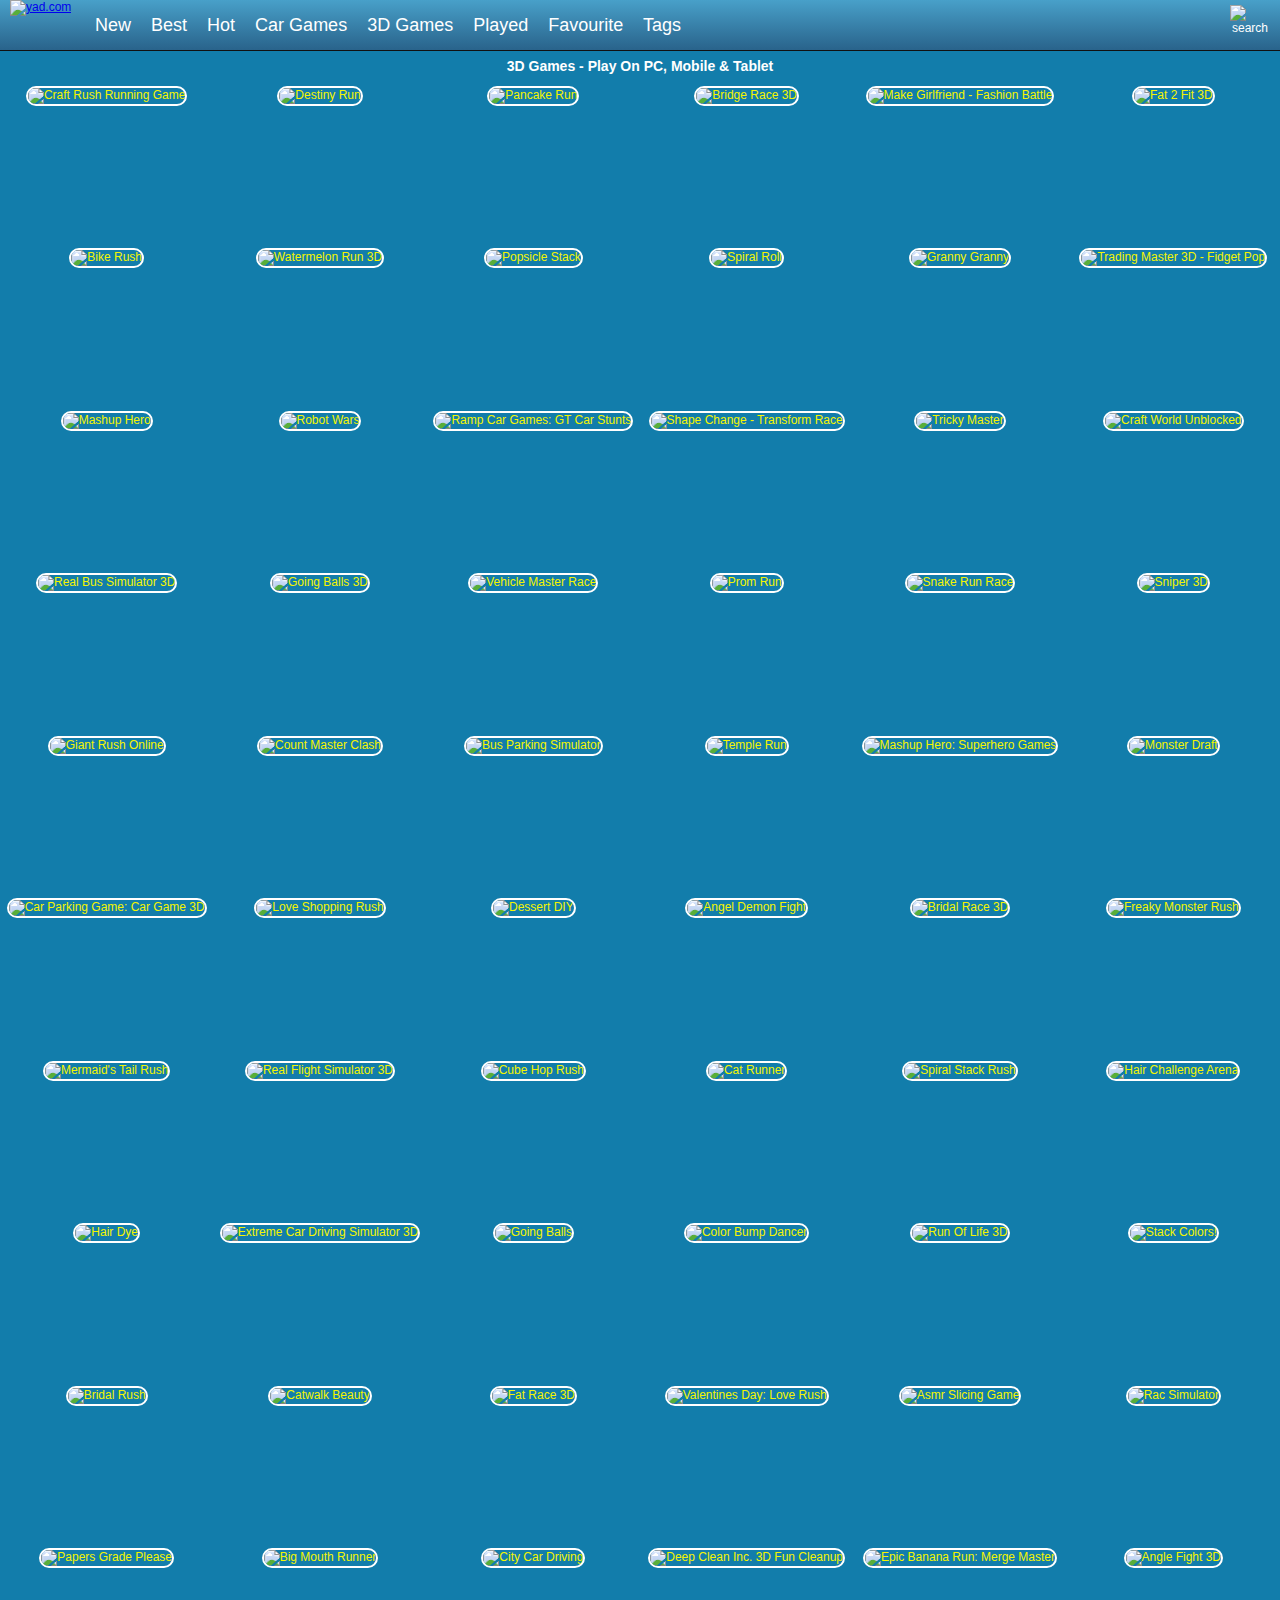
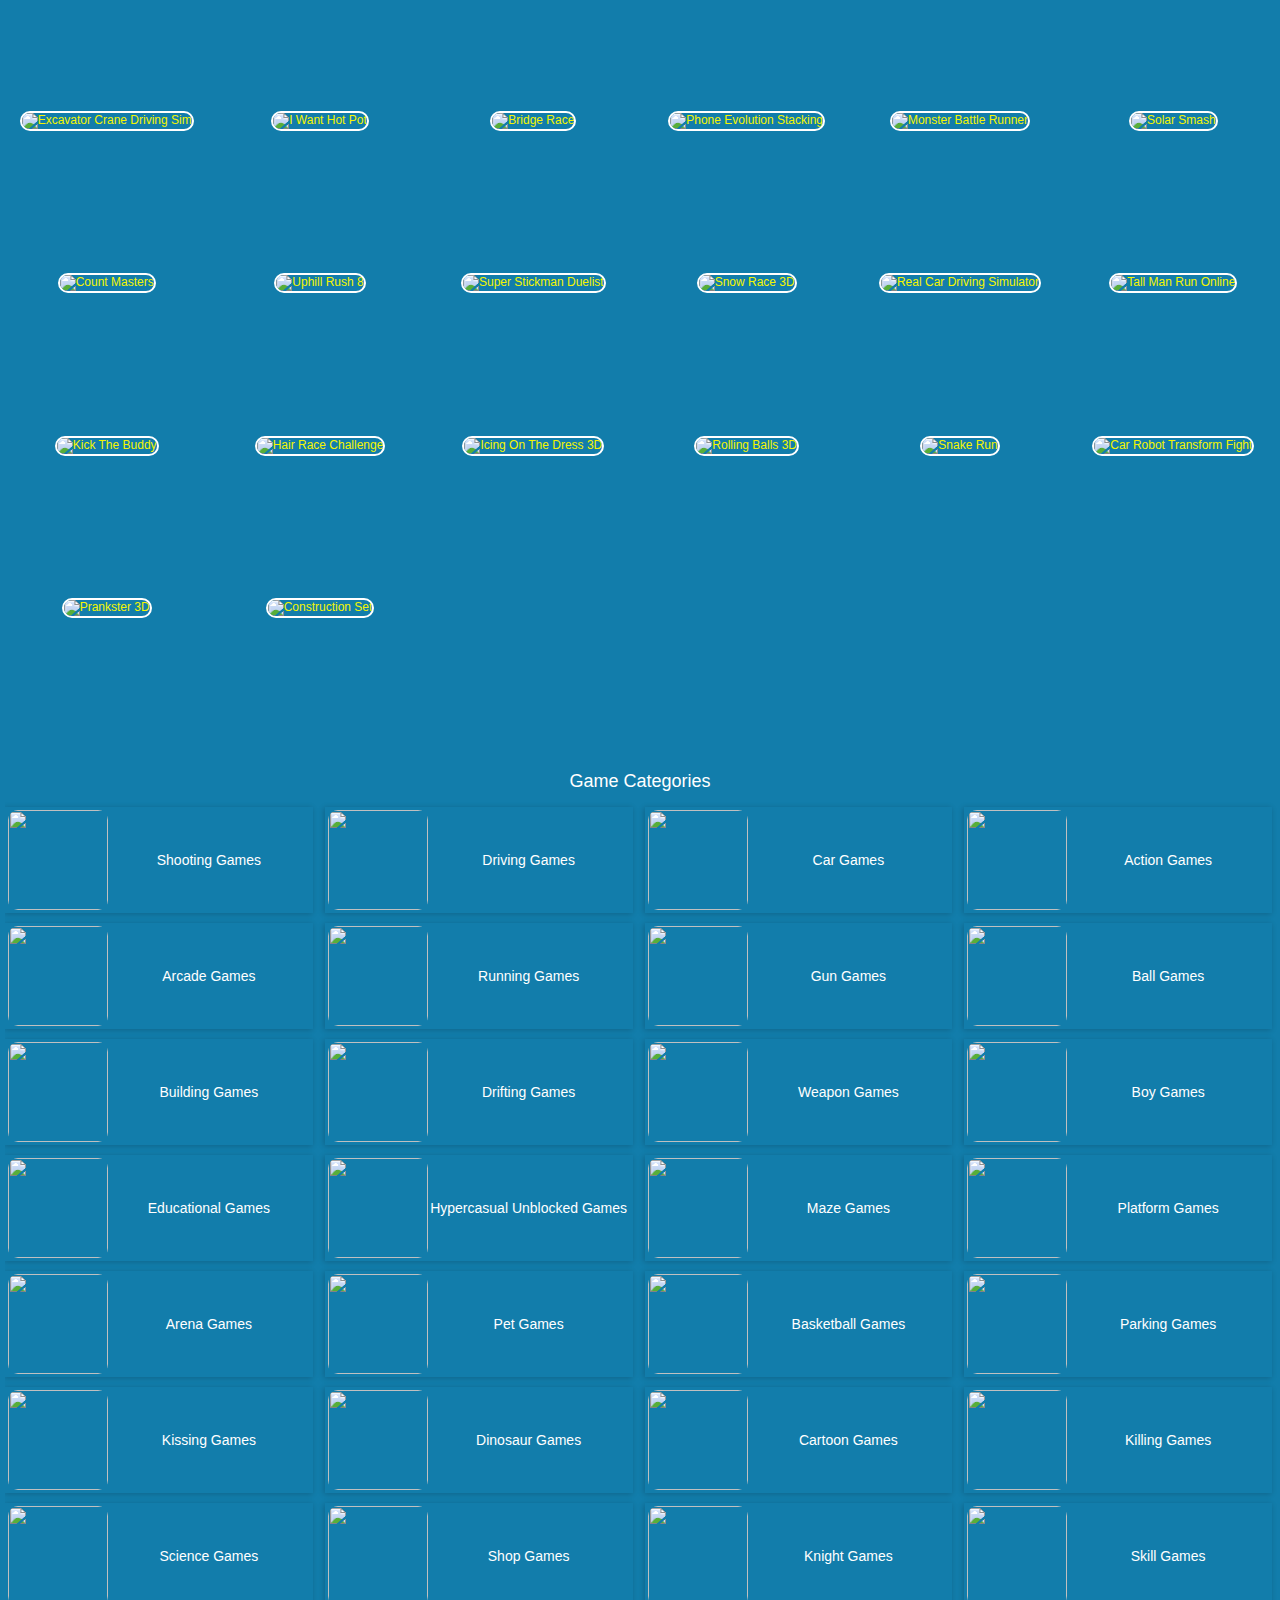
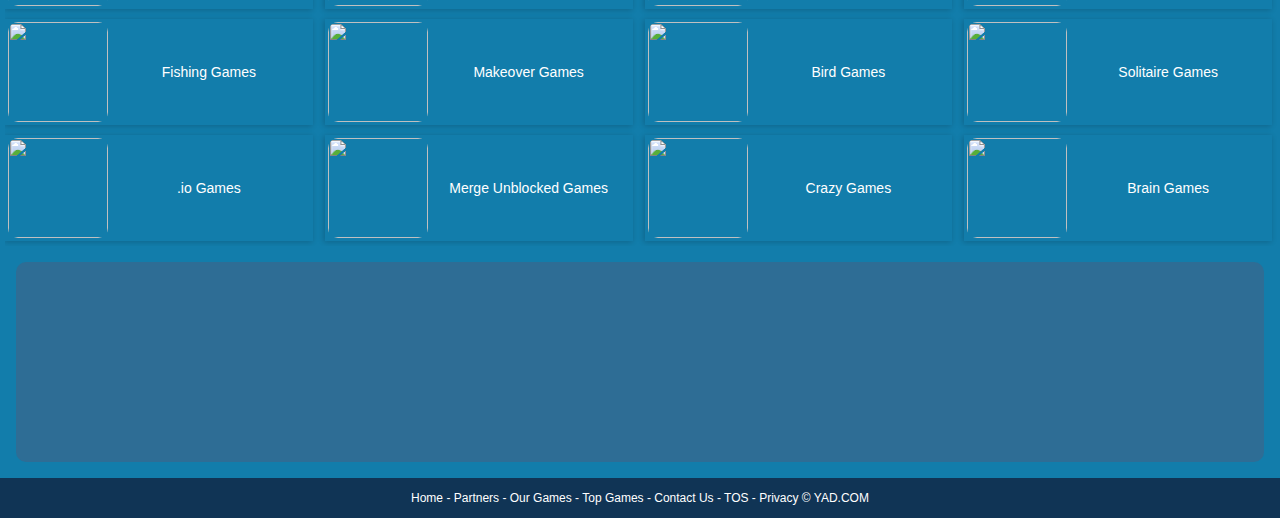
==== 3d-games.html @ ef43ea26 "Add files via upload" ====
<!DOCTYPE html>
<html lang="en">
<head><meta http-equiv="Content-Type" content="text/html; charset=utf-8">
	<title>Play Free 3D games on PC, Mobile &amp; Tablet - yad.com</title>
	
	<meta content="index,follow" name="robots">
    
	<meta name="keywords" content="Boy Games,Fun Games,">
	<meta name="description" content="3D Games use three dimensional graphics to create game worlds. This type of game features realistic graphics that allow you to participate in the game more immersively. There are various themes and gameplays, such as adventure, racing, shooting, etc. Yad.com has many 3D games. Suitable for all ages. All our games are free.">
    <meta content="width=device-width, initial-scale=1.0, maximum-scale=5.0, minimum-scale=1.0" name="viewport">
    
    	
    	
    <link rel='canonical' href='https://www.yad.com/3d-games'>
    
	<script type="text/javascript" src="/js/jquery-1.11.3.min.js"></script>
	<script type="text/javascript" src="/js/blue/global.js?2024030501"></script>
    
	<link rel="shortcut icon" href="/favicon.ico">

    <style>
		body{margin:0;padding:0;font-size:12px;color:#fff;font-family:Verdana,Geneva,sans-serif;background:#127DAB}html,body{height:100%}html{-webkit-text-size-adjust:100%}.WholeContainer{min-height:100%;min-height:-moz-calc(100% - 40px);min-height:-webkit-calc(100% - 40px);min-height:-o-calc(100% - 40px);min-height:calc(100% - 40px);height:auto!important}dl,dt,dd,ul,li,h1,h2,form,input,textarea,p,td,h4,h3{padding:0;margin:0}ul,dl{list-style:none}img{vertical-align:top;border:0}.clear{clear:both}.left{float:left}.right{float:right}div.header{min-width:300px;width:100%;height:50px;opacity:1;background:#48a0c9;background:-webkit-linear-gradient(top,#48a0c9 0%,#29638b 100%);background:linear-gradient(to bottom,#48a0c9 0%,#29638b 100%);filter:progid:DXImageTransform.Microsoft.gradient(startColorstr='#48a0c9',endColorstr='#29638b',GradientType=0);border-bottom:1px solid #111;text-align:center;overflow:hidden}div.header_left{float:left;width:40px;padding-left:10px;cursor:pointer}div.header_right{float:right;width:40px;padding-right:10px;cursor:pointer}div.HeaderMenuPC{float:left;width:700px;font-size:18px;line-height:50px;text-align:left}div.HeaderMenuPC a{color:#fff;text-decoration:none;padding:0 15px 5px 0}div.HeaderMenuPC a:hover{color:#eac450}#PopMenuDiv{position:absolute;width:180px;left:0;top:50px;z-index:1000;text-align:left;display:none}#PopMeneUL li{width:100%;height:32px;line-height:32px;font-size:14px;overflow:hidden;border-bottom:#427799 1px solid;background:#307199;padding:3px 0 3px 10px;color:#fff}#PopMeneUL li.selected{background:#2a5e7e}#PopMeneUL li.selected a{color:#FFF}#PopMeneUL li a{text-decoration:none;color:#FFF}#PopMeneUL li img{padding:0 5px 0 0}#searchDiv{width:100%;height:30px;padding:0 0 0 0;position:relative;display:none;clear:both;margin-top:-1px}#searchForm #keywordsDiv{height:30px;float:left;width:100%}#searchForm #keywordsInput{width:100%;height:30px;padding-left:5px;padding-right:60px}#searchForm #submitDiv{width:60px;height:30px;float:right;position:absolute;right:0}#searchForm #submitInput{width:100%;height:30px;border:0;background-color:#1f4a64;color:#FFF;font-weight:700}div.allgames{margin-left:auto;margin-right:auto;height:auto}div.thumb{text-align:center;position:relative;aspect-ratio:4 / 3;float:left;overflow:hidden}div.thumb{--margin:5px;--allWidth:calc(100% - 20px);--width:calc((100% - 20px)/2);margin:var(--margin);width:var(--width)}.tag-featured{position:absolute;top:0;left:0;width:58px;height:58px;background:url(/images/blue/tag-featured12.png) 0 0 no-repeat;display:none}@media only screen and (min-width:300px){div.thumb{--margin:5px;--allWidth:calc(100% - 30px);--width:calc((100% - 30px)/3);margin:var(--margin);width:var(--width)}.tag-featured{display:none}}@media only screen and (min-width:450px){.tag-featured{display:block}}@media only screen and (min-width:600px){div.thumb{--margin:5px;--allWidth:calc(100% - 40px);--width:calc((100% - 40px)/4);margin:var(--margin);width:var(--width)}.tag-featured{display:block}}@media only screen and (min-width:1000px){div.thumb{--margin:5px;--allWidth:calc(100% - 60px);--width:calc((100% - 60px)/6);margin:var(--margin);width:var(--width)}.tag-featured{display:block}}@media only screen and (min-width:1400px){div.thumb{--margin:5px;--allWidth:calc(100% - 80px);--width:calc((100% - 80px)/8);margin:var(--margin);width:var(--width)}.tag-featured{display:block}}div.thumb a img{width:100%;height:100%;border-radius:10px;-webkit-border-radius:10px;-moz-border-radius:10px;-ms-border-radius:10px;-o-border-radius:10px;border:2px solid #fff;box-sizing:border-box;-moz-box-sizing:border-box;-webkit-box-sizing:border-box}div.thumb a{color:#f5f500;text-decoration:none}div.thumb div.GameName{position:absolute;bottom:2px;left:2px;width:calc(100% - 4px);;height:auto;display:none;color:#fff;background-color:#3a84ae;padding:5px 0 5px 0;font-size:12px;font-family:Verdana,Geneva,sans-serif;border-bottom-left-radius:10px;border-bottom-right-radius:10px}#loadingmoregames{clear:both;width:100%;text-align:center;padding:10px;box-sizing:border-box;-moz-box-sizing:border-box;-webkit-box-sizing:border-box}.foot{height:40px;width:100%;min-width:300px;line-height:40px;color:#fff;clear:both;overflow:hidden;text-align:center;background:#103455}.foot a{color:#fff;text-decoration:none}div.bottomtext{clear:both;padding:5px 10px 10px 10px;color:#fff;width:100%;min-width:240px;box-sizing:border-box;-moz-box-sizing:border-box;-webkit-box-sizing:border-box;font-size:14px;line-height:20px}div.bottomtext a{color:#fff;font-weight:700;text-decoration:none}#backToTop{width:60px;height:50px;position:fixed;bottom:50px;right:10px;display:none;background:url(/images/blue/backtotop.png);cursor:pointer}.game-category{width:100%;overflow:hidden}.game-category .title{text-align:center;color:#fff;font-size:18px;padding-bottom:10px}.game-category .list{overflow:hidden;margin:0 -12px 0 5px}.game-category .list a{display:none;font-size:14px;float:left;color:#fff;box-shadow:-1px 1px 6px 0 rgba(0,0,0,.2);margin:5px 12px 5px 0;padding:3px;overflow:hidden;width:calc(50% - 15px);box-sizing:border-box}.game-category .list a:nth-child(-n+36){display:block}.game-category .list a:hover{color:#fdb504}.game-category .list .item{width:50px;height:50px;float:left}.game-category .list .item img{height:100%;width:100%;border-radius:10px}.game-category .list .name{float:left;height:50px;display:flex;justify-content:center;align-items:center;width:calc(100% - 50px)}.game-category .list .name .text{float:left;text-align:center}@media only screen and (min-width:800px){.game-category .list .item{width:100px;height:100px}.game-category .list .name{height:100px;width:calc(100% - 100px)}}@media only screen and (min-width:600px){.game-category .list a{width:calc(33% - 12px)}}@media only screen and (min-width:1000px){.game-category .list a{width:calc(25% - 14px)}}@media only screen and (min-width:1400px){.game-category .list a{width:calc((100% / 6) - 13px)}}.show-text-card,.hide-text-card{line-height:24px}.show-text-card{margin:16px;content-visibility:auto;contain:layout paint;contain-intrinsic-size:400px;overflow-anchor:none;border-radius:10px;background-color:#2e6d95;height:auto;position:relative;color:#fff;font-size:14px;overflow-anchor:auto}.show-text-card h1,.hide-text-card h1{font-size:18px;padding:0 0 10px 0}.show-text-card h2,.hide-text-card h2{font-size:16px;padding:10px 0 10px 0}.show-text-card h3,.hide-text-card h3{font-size:15px;padding:0 0 10px 0}.show-text-card ol,.hide-text-card ol{margin-top:0;margin-bottom:0}.show-text-card ul,.hide-text-card ul,.show-text-card dl,.hide-text-card dl{list-style-type:disc;margin-left:40px}.show-text-card a{color:#fff;text-decoration:none;font-weight:700}.show-text-card .show-text{height:100%;overflow:hidden auto;padding:30px 30px 0}.show-text-card .show-button{background-color:#2e6d95;height:50px;padding-top:10px;padding-left:30px}.show-text-card .show-button .button-span{cursor:pointer;-webkit-text-decoration:none;text-decoration:none;color:#fdb504;font-weight:700}.hide-text-card{margin:16px;content-visibility:auto;contain:layout paint;contain-intrinsic-size:400px;overflow-anchor:none;border-radius:10px;background-color:#2e6d95;height:200px;position:relative;color:#fff;font-size:14px;overflow-anchor:auto}.hide-text-card a{color:#fff;text-decoration:none;font-weight:700}.hide-text-card .show-text{height:100%;overflow:hidden auto;padding:30px 30px 0}.hide-text-card .show-button{position:absolute;bottom:0;left:0;right:4px;background:linear-gradient(180deg,rgba(19,20,30,0) 0%,#2e6d95 35.42%);height:50px;padding-top:40px;padding-left:30px}.hide-text-card .show-button .button-span{cursor:pointer;-webkit-text-decoration:none;text-decoration:none;color:#fdb504;font-weight:700}#moneyNoticeMessage{padding:4px 10px 4px 10px;position:fixed;z-index:1050;font-family:Verdana;min-width:300px;max-width:430px;width:80%;min-height:160px;color:#00335e;-moz-border-radius:6px;-webkit-border-radius:6px;border-radius:6px;-moz-box-shadow:0 0 11px #000;-webkit-box-shadow:0 0 11px #000;box-shadow:0 0 11px #000;left:50%;top:50%;transform:translate(-50%,-50%);opacity:1;background-image:url(/images/blue/msgBoxBackGround.png)}#moneyNoticeMessage div.msgBoxTitle{padding:5px 0 5px 0;font-size:16px;font-weight:lighter;color:#00335e;width:100%;border-bottom:1px solid #002c5f}#moneyNoticeMessage div.msgBoxImage{margin:0 5px 0 0;display:block;float:left;height:75px;width:75px}#moneyNoticeMessage div.msgBoxImage img{height:75px;width:75px}#moneyNoticeMessage div.msgBoxContainer{line-height:18px;padding:10px 0 0 0}@media screen and (min-width:390px){#moneyNoticeMessage div.msgBoxContainer{line-height:22px}}@media screen and (min-width:523px){#moneyNoticeMessage div.msgBoxContainer{line-height:22px;font-size:15px}}#moneyNoticeMessage div.msgBoxButtons{display:inline-block;width:100%;text-align:right}#moneyNoticeMessage div.msgBoxButtons input[type='button']{cursor:pointer;margin:2px;height:35px;width:90px;border:1px solid #AFAFAF;background-color:#004076;color:#FFF;-moz-border-radius:6px;-webkit-border-radius:6px;border-radius:6px;outline:none}#moneyNoticeMessage div.msgBoxButtons input[type='button']:hover{background-color:#00549c;color:#fff}#moneyNoticeMessage div.msgBoxButtons input[type='button']:active{background-color:#AAA;color:#fff}#moneyNoticeMessage div.msgBoxButtons input[type='button']:focus{outline:none;border:solid 2px #FC6}#moneyNoticeMessage div.msgBoxButtons input[type='button']::-moz-focus-inner{outline:none;border:none}	</style>
	
            
                <script async src="//pagead2.googlesyndication.com/pagead/js/adsbygoogle.js" data-ad-client="ca-pub-8878716159434368"></script>
                
        
<link rel="manifest" href="/manifest.json?2017022102">
<script>
if ('serviceWorker' in navigator) {
  window.addEventListener('load', function() {
    navigator.serviceWorker.register('/serviceworker-2.js').then(function(registration) {
      // Registration was successful
      console.log('ServiceWorker registration successful with scope: ', registration.scope);
    }).catch(function(err) {
      // registration failed :(
      console.log('ServiceWorker registration failed: ', err);
    });
  });
  window.addEventListener('beforeinstallprompt', (event) => {
     // console.log('beforeinstallprompt', event);
      // Stash the event so it can be triggered later.
      window.deferredPrompt = event;
      // Remove the 'hidden' class from the install button container
      showInstallContainer["browser"]=true;
      ShowOrHideInstallContainer();
  });
  window.addEventListener('appinstalled', (event) => {
      //console.log('appinstalled', event);
      // Clear the deferredPrompt so it can be garbage collected
      window.deferredPrompt = null;
  });
}
(function (w, d, s, l, i) {
      w[l] = w[l] || []; w[l].push({
        'gtm.start':
          new Date().getTime(), event: 'gtm.js'
      }); var f = d.getElementsByTagName(s)[0],
        j = d.createElement(s), dl = l != 'dataLayer' ? '&l=' + l : ''; j.async = true; j.src =
          'https://www.googletagmanager.com/gtm.js?id=' + i + dl; f.parentNode.insertBefore(j, f);
    })(window, document, 'script', 'dataLayer', 'GTM-NMRX37CK');
</script>

<script>
if(navigator.platform === 'MacIntel' && navigator.maxTouchPoints > 1){
	setcookie("ISMOBILE",1,31536000000,"/"); 
	setcookie("ISIOS",1,31536000000,"/"); 
	setcookie("ISTABLET",1,31536000000,"/"); 
	location.reload();
}
$(document).ready(function(){
	$(document).on("mouseenter", '.thumb',function () {
		$(this).find("div").slideDown('fast');
	});
	$(document).on("mouseleave", '.thumb',function () {
		$(this).find("div").hide();
	});
});
</script>

<script async src="https://securepubads.g.doubleclick.net/tag/js/gpt.js"></script>
</head>

<body><div class="WholeContainer">

<div class="header">
	        <div class="header_left" style="width:800px;">
        	<div style="float:left;width:85px;text-align:left;"><a href='/'><img src="/images/blue/logo.png" alt="yad.com" style='width:65px;height:48px;'></a></div>
            <div class="HeaderMenuPC">
            <a href="/new-games">New</a>
            <a href="/best-games">Best</a>
            <a href="/hot-games">Hot</a>
            <a href="/car-games">Car Games</a>
            <a href="/3d-games">3D Games</a>
            <a href="/played-games" rel="nofollow">Played</a>
            <a href="/favourite-games" rel="nofollow">Favourite</a>
            <a href="/tags">Tags</a>
            </div>
        </div>
        
        <div class="header_right">
            <img src="/images/blue/search.png" id="searchImg" alt="search" style='width:40px;height:40px;padding-top:5px;'>
        </div>
    </div>

<div id="searchDiv">
	<form action="/presearch.php" method="post" id="searchForm">
    <div id="keywordsDiv"><input type='search' name="keywords" placeholder="search a game" id="keywordsInput" value=""></div>
    <div id="submitDiv"><input type="submit" name="submit" value="GO" id="submitInput"></div>
    </form>
</div>

	<div style="text-align:center;padding:5px;"><h1 style="width:100%;font-size:14px;color:#fff;height:20px;line-height:20px;overflow:hidden;">3D Games - Play On PC, Mobile &amp; Tablet</h1></div>

<div class="allgames">
	    			 <div class="thumb" id='game-18'><a href="/Craft-Rush-Running-Game"><img src='https://www.yad.com/cdn-cgi/image/quality=78,fit=cover,format=auto/thumb/Craft-Rush-Running-Game.jpg' alt="Craft Rush Running Game" /><div class='GameName'>Craft Rush Running Game</div></a></div> 	    			 <div class="thumb" id='game-2849'><a href="/Destiny-Run"><img src='https://www.yad.com/cdn-cgi/image/quality=78,fit=cover,format=auto/thumb/Destiny-Run.jpg' alt="Destiny Run" /><div class='GameName'>Destiny Run</div></a></div> 	    			 <div class="thumb" id='game-3066'><a href="/Pancake-Run"><img src='https://www.yad.com/cdn-cgi/image/quality=78,fit=cover,format=auto/thumb/Pancake-Run.jpg' alt="Pancake Run" /><div class='GameName'>Pancake Run</div></a></div> 	    			 <div class="thumb" id='game-3587'><a href="/Bridge-Race-3d"><img src='https://www.yad.com/cdn-cgi/image/quality=78,fit=cover,format=auto/thumb/Bridge-Race-3d.jpg' alt="Bridge Race 3D" /><div class='GameName'>Bridge Race 3D</div></a></div> 	    			 <div class="thumb" id='game-4553'><a href="/Make-Girlfriend-Fashion-Battle"><img src='https://www.yad.com/cdn-cgi/image/quality=78,fit=cover,format=auto/thumb/Make-Girlfriend-Fashion-Battle.jpg' alt="Make Girlfriend - Fashion Battle" /><div class='GameName'>Make Girlfriend - Fashion Battle</div></a></div> 	    			 <div class="thumb" id='game-2929'><a href="/Fat-2-Fit-3d"><img src='https://www.yad.com/cdn-cgi/image/quality=78,fit=cover,format=auto/thumb/Fat-2-Fit-3d.jpg' alt="Fat 2 Fit 3D" /><div class='GameName'>Fat 2 Fit 3D</div></a></div> 	    			 <div class="thumb" id='game-1236'><a href="/Bike-Rush"><img src='https://www.yad.com/cdn-cgi/image/quality=78,fit=cover,format=auto/thumb/Bike-Rush.jpg' alt="Bike Rush" /><div class='GameName'>Bike Rush</div></a></div> 	    			 <div class="thumb" id='game-3040'><a href="/Watermelon-Run-3d"><img src='https://www.yad.com/cdn-cgi/image/quality=78,fit=cover,format=auto/thumb/Watermelon-Run-3d.jpg' alt="Watermelon Run 3D" /><div class='GameName'>Watermelon Run 3D</div></a></div> 	    			 <div class="thumb" id='game-3433'><a href="/Popsicle-Stack"><img src='https://www.yad.com/cdn-cgi/image/quality=78,fit=cover,format=auto/thumb/Popsicle-Stack.jpg' alt="Popsicle Stack" /><div class='GameName'>Popsicle Stack</div></a></div> 	    			 <div class="thumb" id='game-1245'><a href="/Spiral-Roll"><img src='https://www.yad.com/cdn-cgi/image/quality=78,fit=cover,format=auto/thumb/Spiral-Roll.jpg' alt="Spiral Roll" /><div class='GameName'>Spiral Roll</div></a></div> 	    			 <div class="thumb" id='game-4517'><a href="/Granny-Granny"><img src='https://www.yad.com/cdn-cgi/image/quality=78,fit=cover,format=auto/thumb/Granny-Granny.jpg' alt="Granny Granny" /><div class='GameName'>Granny Granny</div></a></div> 	    			 <div class="thumb" id='game-2639'><a href="/Trading-Master-3d-Fidget-Pop"><img src='https://www.yad.com/cdn-cgi/image/quality=78,fit=cover,format=auto/thumb/Trading-Master-3d-Fidget-Pop.jpg' alt="Trading Master 3D - Fidget Pop" /><div class='GameName'>Trading Master 3D - Fidget Pop</div></a></div> 	    			 <div class="thumb" id='game-2958'><a href="/Mashup-Hero"><img src='https://www.yad.com/cdn-cgi/image/quality=78,fit=cover,format=auto/thumb/Mashup-Hero.jpg' alt="Mashup Hero" /><div class='GameName'>Mashup Hero</div></a></div> 	    			 <div class="thumb" id='game-3024'><a href="/Robot-Wars"><img src='https://www.yad.com/cdn-cgi/image/quality=78,fit=cover,format=auto/thumb/Robot-Wars.jpg' alt="Robot Wars" /><div class='GameName'>Robot Wars</div></a></div> 	    			 <div class="thumb" id='game-4625'><a href="/Ramp-Car-Games-Gt-Car-Stunts"><img src='https://www.yad.com/cdn-cgi/image/quality=78,fit=cover,format=auto/thumb/Ramp-Car-Games-Gt-Car-Stunts.jpg' alt="Ramp Car Games: GT Car Stunts" /><div class='GameName'>Ramp Car Games: GT Car Stunts</div></a></div> 	    			 <div class="thumb" id='game-4449'><a href="/Shape-Change-Transform-Race"><img src='https://www.yad.com/cdn-cgi/image/quality=78,fit=cover,format=auto/thumb/Shape-Change-Transform-Race.jpg' alt="Shape Change - Transform Race" /><div class='GameName'>Shape Change - Transform Race</div></a></div> 	    			 <div class="thumb" id='game-4208'><a href="/Tricky-Master"><img src='https://www.yad.com/cdn-cgi/image/quality=78,fit=cover,format=auto/thumb/Tricky-Master.jpg' alt="Tricky Master" /><div class='GameName'>Tricky Master</div></a></div> 	    			 <div class="thumb" id='game-346'><a href="/Craft-World-Unblocked"><img src='https://www.yad.com/cdn-cgi/image/quality=78,fit=cover,format=auto/thumb/Craft-World-Unblocked.jpg' alt="Craft World Unblocked" /><div class='GameName'>Craft World Unblocked</div></a></div> 	    			 <div class="thumb" id='game-3486'><a href="/Real-Bus-Simulator-3d"><img src='https://www.yad.com/cdn-cgi/image/quality=78,fit=cover,format=auto/thumb/Real-Bus-Simulator-3d.jpg' alt="Real Bus Simulator 3D" /><div class='GameName'>Real Bus Simulator 3D</div></a></div> 	    			 <div class="thumb" id='game-4473'><a href="/Going-Balls-3d"><img src='https://www.yad.com/cdn-cgi/image/quality=78,fit=cover,format=auto/thumb/Going-Balls-3d.jpg' alt="Going Balls 3D" /><div class='GameName'>Going Balls 3D</div></a></div> 	    			 <div class="thumb" id='game-4412'><a href="/Vehicle-Master-Race"><img src='https://www.yad.com/cdn-cgi/image/quality=78,fit=cover,format=auto/thumb/Vehicle-Master-Race.jpg' alt="Vehicle Master Race"  loading='lazy'/><div class='GameName'>Vehicle Master Race</div></a></div> 	    			 <div class="thumb" id='game-4559'><a href="/Prom-Run"><img src='https://www.yad.com/cdn-cgi/image/quality=78,fit=cover,format=auto/thumb/Prom-Run.jpg' alt="Prom Run"  loading='lazy'/><div class='GameName'>Prom Run</div></a></div> 	    			 <div class="thumb" id='game-4537'><a href="/Snake-Run-Race"><img src='https://www.yad.com/cdn-cgi/image/quality=78,fit=cover,format=auto/thumb/Snake-Run-Race.jpg' alt="Snake Run Race"  loading='lazy'/><div class='GameName'>Snake Run Race</div></a></div> 	    			 <div class="thumb" id='game-4118'><a href="/Sniper-3d"><img src='https://www.yad.com/cdn-cgi/image/quality=78,fit=cover,format=auto/thumb/Sniper-3d.jpg' alt="Sniper 3D"  loading='lazy'/><div class='GameName'>Sniper 3D</div></a></div> 	    			 <div class="thumb" id='game-2318'><a href="/Giant-Rush-Online"><img src='https://www.yad.com/cdn-cgi/image/quality=78,fit=cover,format=auto/thumb/Giant-Rush-Online.jpg' alt="Giant Rush Online"  loading='lazy'/><div class='GameName'>Giant Rush Online</div></a></div> 	    			 <div class="thumb" id='game-4546'><a href="/Count-Master-Clash"><img src='https://www.yad.com/cdn-cgi/image/quality=78,fit=cover,format=auto/thumb/Count-Master-Clash.jpg' alt="Count Master Clash"  loading='lazy'/><div class='GameName'>Count Master Clash</div></a></div> 	    			 <div class="thumb" id='game-4140'><a href="/Bus-Parking-Simulator"><img src='https://www.yad.com/cdn-cgi/image/quality=78,fit=cover,format=auto/thumb/Bus-Parking-Simulator.jpg' alt="Bus Parking Simulator"  loading='lazy'/><div class='GameName'>Bus Parking Simulator</div></a></div> 	    			 <div class="thumb" id='game-1633'><a href="/Temple-Run"><img src='https://www.yad.com/cdn-cgi/image/quality=78,fit=cover,format=auto/thumb/Temple-Run.jpg' alt="Temple Run"  loading='lazy'/><div class='GameName'>Temple Run</div></a></div> 	    			 <div class="thumb" id='game-4488'><a href="/Mashup-Hero-Superhero-Games"><img src='https://www.yad.com/cdn-cgi/image/quality=78,fit=cover,format=auto/thumb/Mashup-Hero-Superhero-Games.jpg' alt="Mashup Hero: Superhero Games"  loading='lazy'/><div class='GameName'>Mashup Hero: Superhero Games</div></a></div> 	    			 <div class="thumb" id='game-4514'><a href="/Monster-Draft"><img src='https://www.yad.com/cdn-cgi/image/quality=78,fit=cover,format=auto/thumb/Monster-Draft.jpg' alt="Monster Draft"  loading='lazy'/><div class='GameName'>Monster Draft</div></a></div> 	    			 <div class="thumb" id='game-4565'><a href="/Car-Parking-Game-Car-Game-3d"><img src='https://www.yad.com/cdn-cgi/image/quality=78,fit=cover,format=auto/thumb/Car-Parking-Game-Car-Game-3d.jpg' alt="Car Parking Game: Car Game 3D"  loading='lazy'/><div class='GameName'>Car Parking Game: Car Game 3D</div></a></div> 	    			 <div class="thumb" id='game-3288'><a href="/Love-Shopping-Rush"><img src='https://www.yad.com/cdn-cgi/image/quality=78,fit=cover,format=auto/thumb/Love-Shopping-Rush.jpg' alt="Love Shopping Rush "  loading='lazy'/><div class='GameName'>Love Shopping Rush </div></a></div> 	    			 <div class="thumb" id='game-4246'><a href="/Dessert-Diy"><img src='https://www.yad.com/cdn-cgi/image/quality=78,fit=cover,format=auto/thumb/Dessert-Diy.jpg' alt="Dessert DIY"  loading='lazy'/><div class='GameName'>Dessert DIY</div></a></div> 	    			 <div class="thumb" id='game-4120'><a href="/Angel-Demon-Fight"><img src='https://www.yad.com/cdn-cgi/image/quality=78,fit=cover,format=auto/thumb/Angel-Demon-Fight.jpg' alt="Angel Demon Fight"  loading='lazy'/><div class='GameName'>Angel Demon Fight</div></a></div> 	    			 <div class="thumb" id='game-2799'><a href="/Bridal-Race-3d"><img src='https://www.yad.com/cdn-cgi/image/quality=78,fit=cover,format=auto/thumb/Bridal-Race-3d.jpg' alt="Bridal Race 3D"  loading='lazy'/><div class='GameName'>Bridal Race 3D</div></a></div> 	    			 <div class="thumb" id='game-3681'><a href="/Freaky-Monster-Rush"><img src='https://www.yad.com/cdn-cgi/image/quality=78,fit=cover,format=auto/thumb/Freaky-Monster-Rush.jpg' alt="Freaky Monster Rush"  loading='lazy'/><div class='GameName'>Freaky Monster Rush</div></a></div> 	    			 <div class="thumb" id='game-2875'><a href="/Mermaid-S-Tail-Rush"><img src='https://www.yad.com/cdn-cgi/image/quality=78,fit=cover,format=auto/thumb/Mermaid-S-Tail-Rush.jpg' alt="Mermaid's Tail Rush"  loading='lazy'/><div class='GameName'>Mermaid's Tail Rush</div></a></div> 	    			 <div class="thumb" id='game-2625'><a href="/Real-Flight-Simulator-3d"><img src='https://www.yad.com/cdn-cgi/image/quality=78,fit=cover,format=auto/thumb/Real-Flight-Simulator-3d.jpg' alt="Real Flight Simulator 3D"  loading='lazy'/><div class='GameName'>Real Flight Simulator 3D</div></a></div> 	    			 <div class="thumb" id='game-4190'><a href="/Cube-Hop-Rush"><img src='https://www.yad.com/cdn-cgi/image/quality=78,fit=cover,format=auto/thumb/Cube-Hop-Rush.jpg' alt="Cube Hop Rush"  loading='lazy'/><div class='GameName'>Cube Hop Rush</div></a></div> 	    			 <div class="thumb" id='game-4067'><a href="/Cat-Runner"><img src='https://www.yad.com/cdn-cgi/image/quality=78,fit=cover,format=auto/thumb/Cat-Runner.jpg' alt="Cat Runner"  loading='lazy'/><div class='GameName'>Cat Runner</div></a></div> 	    			 <div class="thumb" id='game-4426'><a href="/Spiral-Stack-Rush"><img src='https://www.yad.com/cdn-cgi/image/quality=78,fit=cover,format=auto/thumb/Spiral-Stack-Rush.jpg' alt="Spiral Stack Rush"  loading='lazy'/><div class='GameName'>Spiral Stack Rush</div></a></div> 	    			 <div class="thumb" id='game-4280'><a href="/Hair-Challenge-Arena"><img src='https://www.yad.com/cdn-cgi/image/quality=78,fit=cover,format=auto/thumb/Hair-Challenge-Arena.jpg' alt="Hair Challenge Arena"  loading='lazy'/><div class='GameName'>Hair Challenge Arena</div></a></div> 	    			 <div class="thumb" id='game-2535'><a href="/Hair-Dye"><img src='https://www.yad.com/cdn-cgi/image/quality=78,fit=cover,format=auto/thumb/Hair-Dye.jpg' alt="Hair Dye"  loading='lazy'/><div class='GameName'>Hair Dye</div></a></div> 	    			 <div class="thumb" id='game-4192'><a href="/Extreme-Car-Driving-Simulator-3d"><img src='https://www.yad.com/cdn-cgi/image/quality=78,fit=cover,format=auto/thumb/Extreme-Car-Driving-Simulator-3d.jpg' alt="Extreme Car Driving Simulator 3D"  loading='lazy'/><div class='GameName'>Extreme Car Driving Simulator 3D</div></a></div> 	    			 <div class="thumb" id='game-3879'><a href="/Going-Balls"><img src='https://www.yad.com/cdn-cgi/image/quality=78,fit=cover,format=auto/thumb/Going-Balls.jpg' alt="Going Balls"  loading='lazy'/><div class='GameName'>Going Balls</div></a></div> 	    			 <div class="thumb" id='game-4572'><a href="/Color-Bump-Dancer"><img src='https://www.yad.com/cdn-cgi/image/quality=78,fit=cover,format=auto/thumb/Color-Bump-Dancer.jpg' alt="Color Bump Dancer"  loading='lazy'/><div class='GameName'>Color Bump Dancer</div></a></div> 	    			 <div class="thumb" id='game-2807'><a href="/Run-Of-Life-3d"><img src='https://www.yad.com/cdn-cgi/image/quality=78,fit=cover,format=auto/thumb/Run-Of-Life-3d.jpg' alt="Run Of Life 3D"  loading='lazy'/><div class='GameName'>Run Of Life 3D</div></a></div> 	    			 <div class="thumb" id='game-1421'><a href="/Stack-Colors"><img src='https://www.yad.com/cdn-cgi/image/quality=78,fit=cover,format=auto/thumb/Stack-Colors.jpg' alt="Stack Colors!"  loading='lazy'/><div class='GameName'>Stack Colors!</div></a></div> 	    			 <div class="thumb" id='game-2830'><a href="/Bridal-Rush"><img src='https://www.yad.com/cdn-cgi/image/quality=78,fit=cover,format=auto/thumb/Bridal-Rush.jpg' alt="Bridal Rush"  loading='lazy'/><div class='GameName'>Bridal Rush</div></a></div> 	    			 <div class="thumb" id='game-2491'><a href="/Catwalk-Beauty"><img src='https://www.yad.com/cdn-cgi/image/quality=78,fit=cover,format=auto/thumb/Catwalk-Beauty.jpg' alt="Catwalk Beauty"  loading='lazy'/><div class='GameName'>Catwalk Beauty</div></a></div> 	    			 <div class="thumb" id='game-4244'><a href="/Fat-Race-3d"><img src='https://www.yad.com/cdn-cgi/image/quality=78,fit=cover,format=auto/thumb/Fat-Race-3d.jpg' alt="Fat Race 3D"  loading='lazy'/><div class='GameName'>Fat Race 3D</div></a></div> 	    			 <div class="thumb" id='game-4521'><a href="/Valentines-Day-Love-Rush"><img src='https://www.yad.com/cdn-cgi/image/quality=78,fit=cover,format=auto/thumb/Valentines-Day-Love-Rush.jpg' alt="Valentines Day: Love Rush"  loading='lazy'/><div class='GameName'>Valentines Day: Love Rush</div></a></div> 	    			 <div class="thumb" id='game-4476'><a href="/Asmr-Slicing-Game"><img src='https://www.yad.com/cdn-cgi/image/quality=78,fit=cover,format=auto/thumb/Asmr-Slicing-Game.jpg' alt="Asmr Slicing Game"  loading='lazy'/><div class='GameName'>Asmr Slicing Game</div></a></div> 	    			 <div class="thumb" id='game-2989'><a href="/Rac-Simulator"><img src='https://www.yad.com/cdn-cgi/image/quality=78,fit=cover,format=auto/thumb/Rac-Simulator.jpg' alt="Rac Simulator"  loading='lazy'/><div class='GameName'>Rac Simulator</div></a></div> 	    			 <div class="thumb" id='game-3820'><a href="/Papers-Grade-Please"><img src='https://www.yad.com/cdn-cgi/image/quality=78,fit=cover,format=auto/thumb/Papers-Grade-Please.jpg' alt="Papers Grade Please"  loading='lazy'/><div class='GameName'>Papers Grade Please</div></a></div> 	    			 <div class="thumb" id='game-3738'><a href="/Big-Mouth-Runner"><img src='https://www.yad.com/cdn-cgi/image/quality=78,fit=cover,format=auto/thumb/Big-Mouth-Runner.jpg' alt="Big Mouth Runner"  loading='lazy'/><div class='GameName'>Big Mouth Runner</div></a></div> 	    			 <div class="thumb" id='game-4585'><a href="/City-Car-Driving"><img src='https://www.yad.com/cdn-cgi/image/quality=78,fit=cover,format=auto/thumb/City-Car-Driving.jpg' alt="City Car Driving"  loading='lazy'/><div class='GameName'>City Car Driving</div></a></div> 	    			 <div class="thumb" id='game-4646'><a href="/Deep-Clean-Inc-3d-Fun-Cleanup"><img src='https://www.yad.com/cdn-cgi/image/quality=78,fit=cover,format=auto/thumb/Deep-Clean-Inc-3d-Fun-Cleanup.jpg' alt="Deep Clean Inc. 3D Fun Cleanup"  loading='lazy'/><div class='GameName'>Deep Clean Inc. 3D Fun Cleanup</div></a></div> 	    			 <div class="thumb" id='game-4576'><a href="/Epic-Banana-Run-Merge-Master"><img src='https://www.yad.com/cdn-cgi/image/quality=78,fit=cover,format=auto/thumb/Epic-Banana-Run-Merge-Master.jpg' alt="Epic Banana Run: Merge Master"  loading='lazy'/><div class='GameName'>Epic Banana Run: Merge Master</div></a></div> 	    			 <div class="thumb" id='game-3153'><a href="/Angle-Fight-3d"><img src='https://www.yad.com/cdn-cgi/image/quality=78,fit=cover,format=auto/thumb/Angle-Fight-3d.jpg' alt="Angle Fight 3D"  loading='lazy'/><div class='GameName'>Angle Fight 3D</div></a></div> 	    			 <div class="thumb" id='game-4566'><a href="/Excavator-Crane-Driving-Sim"><img src='https://www.yad.com/cdn-cgi/image/quality=78,fit=cover,format=auto/thumb/Excavator-Crane-Driving-Sim.jpg' alt="Excavator Crane Driving Sim"  loading='lazy'/><div class='GameName'>Excavator Crane Driving Sim</div></a></div> 	    			 <div class="thumb" id='game-4147'><a href="/I-Want-Hot-Pot"><img src='https://www.yad.com/cdn-cgi/image/quality=78,fit=cover,format=auto/thumb/I-Want-Hot-Pot.jpg' alt="I Want Hot Pot"  loading='lazy'/><div class='GameName'>I Want Hot Pot</div></a></div> 	    			 <div class="thumb" id='game-2464'><a href="/Bridge-Race"><img src='https://www.yad.com/cdn-cgi/image/quality=78,fit=cover,format=auto/thumb/Bridge-Race.jpg' alt="Bridge Race"  loading='lazy'/><div class='GameName'>Bridge Race</div></a></div> 	    			 <div class="thumb" id='game-4499'><a href="/Phone-Evolution-Stacking"><img src='https://www.yad.com/cdn-cgi/image/quality=78,fit=cover,format=auto/thumb/Phone-Evolution-Stacking.jpg' alt="Phone Evolution Stacking"  loading='lazy'/><div class='GameName'>Phone Evolution Stacking</div></a></div> 	    			 <div class="thumb" id='game-4552'><a href="/Monster-Battle-Runner"><img src='https://www.yad.com/cdn-cgi/image/quality=78,fit=cover,format=auto/thumb/Monster-Battle-Runner.jpg' alt="Monster Battle Runner"  loading='lazy'/><div class='GameName'>Monster Battle Runner</div></a></div> 	    			 <div class="thumb" id='game-4512'><a href="/Solar-Smash"><img src='https://www.yad.com/cdn-cgi/image/quality=78,fit=cover,format=auto/thumb/Solar-Smash.jpg' alt="Solar Smash"  loading='lazy'/><div class='GameName'>Solar Smash</div></a></div> 	    			 <div class="thumb" id='game-3353'><a href="/Count-Masters"><img src='https://www.yad.com/cdn-cgi/image/quality=78,fit=cover,format=auto/thumb/Count-Masters.jpg' alt="Count Masters"  loading='lazy'/><div class='GameName'>Count Masters</div></a></div> 	    			 <div class="thumb" id='game-2892'><a href="/Uphill-Rush-8"><img src='https://www.yad.com/cdn-cgi/image/quality=78,fit=cover,format=auto/thumb/Uphill-Rush-8.jpg' alt="Uphill Rush 8"  loading='lazy'/><div class='GameName'>Uphill Rush 8</div></a></div> 	    			 <div class="thumb" id='game-2640'><a href="/Super-Stickman-Duelist"><img src='https://www.yad.com/cdn-cgi/image/quality=78,fit=cover,format=auto/thumb/Super-Stickman-Duelist.jpg' alt="Super Stickman Duelist"  loading='lazy'/><div class='GameName'>Super Stickman Duelist</div></a></div> 	    			 <div class="thumb" id='game-2967'><a href="/Snow-Race-3d"><img src='https://www.yad.com/cdn-cgi/image/quality=78,fit=cover,format=auto/thumb/Snow-Race-3d.jpg' alt="Snow Race 3D"  loading='lazy'/><div class='GameName'>Snow Race 3D</div></a></div> 	    			 <div class="thumb" id='game-2764'><a href="/Real-Car-Driving-Simulator"><img src='https://www.yad.com/cdn-cgi/image/quality=78,fit=cover,format=auto/thumb/Real-Car-Driving-Simulator.jpg' alt="Real Car Driving Simulator"  loading='lazy'/><div class='GameName'>Real Car Driving Simulator</div></a></div> 	    			 <div class="thumb" id='game-4117'><a href="/Tall-Man-Run-Online"><img src='https://www.yad.com/cdn-cgi/image/quality=78,fit=cover,format=auto/thumb/Tall-Man-Run-Online.jpg' alt="Tall Man Run Online"  loading='lazy'/><div class='GameName'>Tall Man Run Online</div></a></div> 	    			 <div class="thumb" id='game-4550'><a href="/Kick-The-Buddy"><img src='https://www.yad.com/cdn-cgi/image/quality=78,fit=cover,format=auto/thumb/Kick-The-Buddy.jpg' alt="Kick The Buddy"  loading='lazy'/><div class='GameName'>Kick The Buddy</div></a></div> 	    			 <div class="thumb" id='game-4558'><a href="/Hair-Race-Challenge"><img src='https://www.yad.com/cdn-cgi/image/quality=78,fit=cover,format=auto/thumb/Hair-Race-Challenge.jpg' alt="Hair Race Challenge"  loading='lazy'/><div class='GameName'>Hair Race Challenge</div></a></div> 	    			 <div class="thumb" id='game-4215'><a href="/Icing-On-The-Dress-3d"><img src='https://www.yad.com/cdn-cgi/image/quality=78,fit=cover,format=auto/thumb/Icing-On-The-Dress-3d.jpg' alt="Icing On The Dress 3D"  loading='lazy'/><div class='GameName'>Icing On The Dress 3D</div></a></div> 	    			 <div class="thumb" id='game-4302'><a href="/Rolling-Balls-3d"><img src='https://www.yad.com/cdn-cgi/image/quality=78,fit=cover,format=auto/thumb/Rolling-Balls-3d.jpg' alt="Rolling Balls 3D"  loading='lazy'/><div class='GameName'>Rolling Balls 3D</div></a></div> 	    			 <div class="thumb" id='game-4290'><a href="/Snake-Run"><img src='https://www.yad.com/cdn-cgi/image/quality=78,fit=cover,format=auto/thumb/Snake-Run.jpg' alt="Snake Run"  loading='lazy'/><div class='GameName'>Snake Run</div></a></div> 	    			 <div class="thumb" id='game-3845'><a href="/Car-Robot-Transform-Fight"><img src='https://www.yad.com/cdn-cgi/image/quality=78,fit=cover,format=auto/thumb/Car-Robot-Transform-Fight.jpg' alt="Car Robot Transform Fight"  loading='lazy'/><div class='GameName'>Car Robot Transform Fight</div></a></div> 	    			 <div class="thumb" id='game-4240'><a href="/Prankster-3d"><img src='https://www.yad.com/cdn-cgi/image/quality=78,fit=cover,format=auto/thumb/Prankster-3d.jpg' alt="Prankster 3D"  loading='lazy'/><div class='GameName'>Prankster 3D</div></a></div> 	    			 <div class="thumb" id='game-2282'><a href="/Construction-Set"><img src='https://www.yad.com/cdn-cgi/image/quality=78,fit=cover,format=auto/thumb/Construction-Set.jpg' alt="Construction Set"  loading='lazy'/><div class='GameName'>Construction Set</div></a></div> 	</div>

<div style='width:100%;clear:both;text-align:center;margin-top:5px;'>
	
</div>

<div class="bottomtext">
    </div>

<div class="game-category">
    <div class="title">Game Categories</div>
    <div class="list">
       <a href="/Shooting-games">
	<div class="item">
		<img src="https://www.yad.com/cdn-cgi/image/quality=78,fit=cover,format=auto/tag-thumb/Shooting.jpg" alt="" loading="lazy"/>
	</div>
	<div class="name">
		<span class="text">Shooting Games</span>
	</div>
</a>  <a href="/Driving-games">
	<div class="item">
		<img src="https://www.yad.com/cdn-cgi/image/quality=78,fit=cover,format=auto/tag-thumb/Driving.jpg" alt="" loading="lazy"/>
	</div>
	<div class="name">
		<span class="text">Driving Games</span>
	</div>
</a>  <a href="/Car-games">
	<div class="item">
		<img src="https://www.yad.com/cdn-cgi/image/quality=78,fit=cover,format=auto/tag-thumb/Car.jpg" alt="" loading="lazy"/>
	</div>
	<div class="name">
		<span class="text">Car Games</span>
	</div>
</a>  <a href="/Action-games">
	<div class="item">
		<img src="https://www.yad.com/cdn-cgi/image/quality=78,fit=cover,format=auto/tag-thumb/Action.jpg" alt="" loading="lazy"/>
	</div>
	<div class="name">
		<span class="text">Action Games</span>
	</div>
</a>  <a href="/Arcade-games">
	<div class="item">
		<img src="https://www.yad.com/cdn-cgi/image/quality=78,fit=cover,format=auto/tag-thumb/Arcade.jpg" alt="" loading="lazy"/>
	</div>
	<div class="name">
		<span class="text">Arcade Games</span>
	</div>
</a>  <a href="/Running-games">
	<div class="item">
		<img src="https://www.yad.com/cdn-cgi/image/quality=78,fit=cover,format=auto/tag-thumb/Running.jpg" alt="" loading="lazy"/>
	</div>
	<div class="name">
		<span class="text">Running Games</span>
	</div>
</a>  <a href="/Gun-games">
	<div class="item">
		<img src="https://www.yad.com/cdn-cgi/image/quality=78,fit=cover,format=auto/tag-thumb/Gun.jpg" alt="" loading="lazy"/>
	</div>
	<div class="name">
		<span class="text">Gun Games</span>
	</div>
</a>  <a href="/Ball-games">
	<div class="item">
		<img src="https://www.yad.com/cdn-cgi/image/quality=78,fit=cover,format=auto/tag-thumb/Ball.jpg" alt="" loading="lazy"/>
	</div>
	<div class="name">
		<span class="text">Ball Games</span>
	</div>
</a>  <a href="/Building-games">
	<div class="item">
		<img src="https://www.yad.com/cdn-cgi/image/quality=78,fit=cover,format=auto/tag-thumb/Building.jpg" alt="" loading="lazy"/>
	</div>
	<div class="name">
		<span class="text">Building Games</span>
	</div>
</a>  <a href="/Drifting-games">
	<div class="item">
		<img src="https://www.yad.com/cdn-cgi/image/quality=78,fit=cover,format=auto/tag-thumb/Drifting.jpg" alt="" loading="lazy"/>
	</div>
	<div class="name">
		<span class="text">Drifting Games</span>
	</div>
</a>  <a href="/Weapon-games">
	<div class="item">
		<img src="https://www.yad.com/cdn-cgi/image/quality=78,fit=cover,format=auto/tag-thumb/Weapon.jpg" alt="" loading="lazy"/>
	</div>
	<div class="name">
		<span class="text">Weapon Games</span>
	</div>
</a>  <a href="/Boy-games">
	<div class="item">
		<img src="https://www.yad.com/cdn-cgi/image/quality=78,fit=cover,format=auto/tag-thumb/Boy.jpg" alt="" loading="lazy"/>
	</div>
	<div class="name">
		<span class="text">Boy Games</span>
	</div>
</a>  <a href="/Educational-games">
	<div class="item">
		<img src="https://www.yad.com/cdn-cgi/image/quality=78,fit=cover,format=auto/tag-thumb/Educational.jpg" alt="" loading="lazy"/>
	</div>
	<div class="name">
		<span class="text">Educational Games</span>
	</div>
</a>  <a href="/Hypercasual-Unblocked-games">
	<div class="item">
		<img src="https://www.yad.com/cdn-cgi/image/quality=78,fit=cover,format=auto/tag-thumb/Hypercasual-Unblocked.jpg" alt="" loading="lazy"/>
	</div>
	<div class="name">
		<span class="text">Hypercasual Unblocked Games</span>
	</div>
</a>  <a href="/Maze-games">
	<div class="item">
		<img src="https://www.yad.com/cdn-cgi/image/quality=78,fit=cover,format=auto/tag-thumb/Maze.jpg" alt="" loading="lazy"/>
	</div>
	<div class="name">
		<span class="text">Maze Games</span>
	</div>
</a>  <a href="/Platform-games">
	<div class="item">
		<img src="https://www.yad.com/cdn-cgi/image/quality=78,fit=cover,format=auto/tag-thumb/Platform.jpg" alt="" loading="lazy"/>
	</div>
	<div class="name">
		<span class="text">Platform Games</span>
	</div>
</a>  <a href="/Arena-games">
	<div class="item">
		<img src="https://www.yad.com/cdn-cgi/image/quality=78,fit=cover,format=auto/tag-thumb/Arena.jpg" alt="" loading="lazy"/>
	</div>
	<div class="name">
		<span class="text">Arena Games</span>
	</div>
</a>  <a href="/Pet-games">
	<div class="item">
		<img src="https://www.yad.com/cdn-cgi/image/quality=78,fit=cover,format=auto/tag-thumb/Pet.jpg" alt="" loading="lazy"/>
	</div>
	<div class="name">
		<span class="text">Pet Games</span>
	</div>
</a>  <a href="/Basketball-games">
	<div class="item">
		<img src="https://www.yad.com/cdn-cgi/image/quality=78,fit=cover,format=auto/tag-thumb/Basketball.jpg" alt="" loading="lazy"/>
	</div>
	<div class="name">
		<span class="text">Basketball Games</span>
	</div>
</a>  <a href="/Parking-games">
	<div class="item">
		<img src="https://www.yad.com/cdn-cgi/image/quality=78,fit=cover,format=auto/tag-thumb/Parking.jpg" alt="" loading="lazy"/>
	</div>
	<div class="name">
		<span class="text">Parking Games</span>
	</div>
</a>  <a href="/Kissing-games">
	<div class="item">
		<img src="https://www.yad.com/cdn-cgi/image/quality=78,fit=cover,format=auto/tag-thumb/Kissing.jpg" alt="" loading="lazy"/>
	</div>
	<div class="name">
		<span class="text">Kissing Games</span>
	</div>
</a>  <a href="/Dinosaur-games">
	<div class="item">
		<img src="https://www.yad.com/cdn-cgi/image/quality=78,fit=cover,format=auto/tag-thumb/Dinosaur.jpg" alt="" loading="lazy"/>
	</div>
	<div class="name">
		<span class="text">Dinosaur Games</span>
	</div>
</a>  <a href="/Cartoon-games">
	<div class="item">
		<img src="https://www.yad.com/cdn-cgi/image/quality=78,fit=cover,format=auto/tag-thumb/Cartoon.jpg" alt="" loading="lazy"/>
	</div>
	<div class="name">
		<span class="text">Cartoon Games</span>
	</div>
</a>  <a href="/Killing-games">
	<div class="item">
		<img src="https://www.yad.com/cdn-cgi/image/quality=78,fit=cover,format=auto/tag-thumb/Killing.jpg" alt="" loading="lazy"/>
	</div>
	<div class="name">
		<span class="text">Killing Games</span>
	</div>
</a>  <a href="/Science-games">
	<div class="item">
		<img src="https://www.yad.com/cdn-cgi/image/quality=78,fit=cover,format=auto/tag-thumb/Science.jpg" alt="" loading="lazy"/>
	</div>
	<div class="name">
		<span class="text">Science Games</span>
	</div>
</a>  <a href="/Shop-games">
	<div class="item">
		<img src="https://www.yad.com/cdn-cgi/image/quality=78,fit=cover,format=auto/tag-thumb/Shop.jpg" alt="" loading="lazy"/>
	</div>
	<div class="name">
		<span class="text">Shop Games</span>
	</div>
</a>  <a href="/Knight-games">
	<div class="item">
		<img src="https://www.yad.com/cdn-cgi/image/quality=78,fit=cover,format=auto/tag-thumb/Knight.jpg" alt="" loading="lazy"/>
	</div>
	<div class="name">
		<span class="text">Knight Games</span>
	</div>
</a>  <a href="/Skill-games">
	<div class="item">
		<img src="https://www.yad.com/cdn-cgi/image/quality=78,fit=cover,format=auto/tag-thumb/Skill.jpg" alt="" loading="lazy"/>
	</div>
	<div class="name">
		<span class="text">Skill Games</span>
	</div>
</a>  <a href="/Fishing-games">
	<div class="item">
		<img src="https://www.yad.com/cdn-cgi/image/quality=78,fit=cover,format=auto/tag-thumb/Fishing.jpg" alt="" loading="lazy"/>
	</div>
	<div class="name">
		<span class="text">Fishing Games</span>
	</div>
</a>  <a href="/Makeover-games">
	<div class="item">
		<img src="https://www.yad.com/cdn-cgi/image/quality=78,fit=cover,format=auto/tag-thumb/Makeover.jpg" alt="" loading="lazy"/>
	</div>
	<div class="name">
		<span class="text">Makeover Games</span>
	</div>
</a>  <a href="/Bird-games">
	<div class="item">
		<img src="https://www.yad.com/cdn-cgi/image/quality=78,fit=cover,format=auto/tag-thumb/Bird.jpg" alt="" loading="lazy"/>
	</div>
	<div class="name">
		<span class="text">Bird Games</span>
	</div>
</a>  <a href="/Solitaire-games">
	<div class="item">
		<img src="https://www.yad.com/cdn-cgi/image/quality=78,fit=cover,format=auto/tag-thumb/Solitaire.jpg" alt="" loading="lazy"/>
	</div>
	<div class="name">
		<span class="text">Solitaire Games</span>
	</div>
</a>  <a href="/Io-games">
	<div class="item">
		<img src="https://www.yad.com/cdn-cgi/image/quality=78,fit=cover,format=auto/tag-thumb/Io.jpg" alt="" loading="lazy"/>
	</div>
	<div class="name">
		<span class="text">.io Games</span>
	</div>
</a>  <a href="/Merge-Unblocked-games">
	<div class="item">
		<img src="https://www.yad.com/cdn-cgi/image/quality=78,fit=cover,format=auto/tag-thumb/Merge-Unblocked.jpg" alt="" loading="lazy"/>
	</div>
	<div class="name">
		<span class="text">Merge Unblocked Games</span>
	</div>
</a>  <a href="/Crazy-games">
	<div class="item">
		<img src="https://www.yad.com/cdn-cgi/image/quality=78,fit=cover,format=auto/tag-thumb/Crazy.jpg" alt="" loading="lazy"/>
	</div>
	<div class="name">
		<span class="text">Crazy Games</span>
	</div>
</a>  <a href="/Brain-games">
	<div class="item">
		<img src="https://www.yad.com/cdn-cgi/image/quality=78,fit=cover,format=auto/tag-thumb/Brain.jpg" alt="" loading="lazy"/>
	</div>
	<div class="name">
		<span class="text">Brain Games</span>
	</div>
</a>     </div>
  </div>
  
    <div class="hide-text-card" id="bottom-text-card">
    <div class="show-text" style="overflow: hidden"><h2>3D Games</h2>
<p>
  🌟 3D Games Online are a type of online games that use 3D graphics technology to simulate and
  reproduce real-world three-dimensional environments and scenes. 3D game types include first-person
  shooters, action-adventure games, racing games, etc. We have all types of 3D online games. Suitable for
  playing when you are bored. All our games are free to play. 🌟
</p>
<ul>
  <li>
    Use 3D graphics technology to hand-draw scenes, buildings, characters and other game elements to
    give the game environment a realistic three dimensional effect.
  </li>
  <li>
    You can freely control the movement of the character in the three dimensional space, such as
    moving forward, backward, turning around, etc., and feel the real perspective effect.
  </li>
  <li>
    Scene elements and characters have depth effects, supporting near, large, and far-small
    three-dimensional visual effects. Common lens effects include first-person and third-person
    perspectives.
  </li>
  <li>
    The game supports real effects such as lighting rendering and environmental effects, such as
    sky, light, shadow effects, etc.
  </li>
</ul>
<h2>Game Types</h2>
<ul>
  <li>
    <b>Action game:</b>
    Focus on real time action and wave testing operations.
  </li>
  <li>
    <b>Adventure game:</b>
    Emphasis on puzzle solving and storytelling.
  </li>
  <li>
    <b>Shooting game:</b>
    Shooting is the core gameplay.
  </li>
  <li>
    <b>Role-playing game:</b>
    You can customize your characters and perform various tasks.
  </li>
  <li>
    <b>Simulation game:</b> Realistic simulations of various devices and life.
  </li>
</ul>
<h2>What are the most popular 3D games 2024?</h2>
<ol>
<li><a href='/Craft-Rush-Running-Game'>Craft Rush Running Game</a></li><li><a href='/Destiny-Run'>Destiny Run</a></li><li><a href='/Pancake-Run'>Pancake Run</a></li><li><a href='/Bridge-Race-3d'>Bridge Race 3D</a></li><li><a href='/Fat-2-Fit-3d'>Fat 2 Fit 3D</a></li><li><a href='/Trading-Master-3d-Fidget-Pop'>Trading Master 3D - Fidget Pop</a></li><li><a href='/Make-Girlfriend-Fashion-Battle'>Make Girlfriend - Fashion Battle</a></li><li><a href='/Granny-Granny'>Granny Granny</a></li><li><a href='/Watermelon-Run-3d'>Watermelon Run 3D</a></li><li><a href='/Bike-Rush'>Bike Rush</a></li>
</ol>
<h2>What are the top rated 3D games to play on desktops, mobile phones and tablets?</h2>
<ol><li><a href='/Northern-Heights'>Northern Heights</a></li><li><a href='/Max-Axe'>MAX AXE</a></li><li><a href='/Drop-Bricks-Breaker'>Drop Bricks Breaker</a></li><li><a href='/Run-Healthy-2'>Run Healthy 2</a></li><li><a href='/Sword-Cut-Run'>Sword Cut Run</a></li><li><a href='/Water-Flow-Puzzle'>Water Flow Puzzle</a></li><li><a href='/Idle-Arks-Build-At-Sea-2'>Idle Arks: Build at Sea 2</a></li><li><a href='/Bubbles-Hungry-Dragon'>Bubbles & Hungry Dragon</a></li><li><a href='/Super-Thrower'>Super Thrower</a></li><li><a href='/Draw-Race-3d'>Draw Race 3D</a></li>
</ol>

<br>So, what are you waiting for? If you feel happy when playing our games, remember to bookmark yad.com and share it to your friends. Have fun!</div>
    <div class="show-button">
      <span class="button-span" id="bottom-button-span" onclick="changeShow()"
        >Show more</span
      >
    </div>
  </div>
   
  


</div>

<div class="foot">
    <a href="/">Home</a> - 
        <a href="/partners.php" target="_blank">Partners</a> - 
    <a href="/ourgames.php" target="_blank">Our Games</a> - 
        <a href="https://www.topgames.com" target="_blank" rel="nofollow">Top Games</a> - 
    <a href="/contact.php" target="_blank">Contact Us</a> - 
    <a href="/page/Terms-Of-Use" target="_blank">TOS</a> - 
    <a href="/page/Privacy-Policy" target="_blank">Privacy</a>
     &copy;  <a href="/">YAD.COM</a>
</div>

<div id="backToTop"></div>

<script>
if(document.getElementById('installContainer')){
    document.getElementById('installContainer').addEventListener('click', async () => {
        console.log('installContainer-clicked');
        const promptEvent = window.deferredPrompt;
        if (!promptEvent) {
            // The deferred prompt isn't available.
            return;
        }
        // Show the install prompt.
        promptEvent.prompt();
        // Log the result
        const result = await promptEvent.userChoice;
        //console.log('userChoice', result);
        // Reset the deferred prompt variable, since
        // prompt() can only be called once.
        window.deferredPrompt = null;
        // Hide the install button.
        document.getElementById('installContainer').style.display = "none";
    });
}
</script>



</body>
</html>
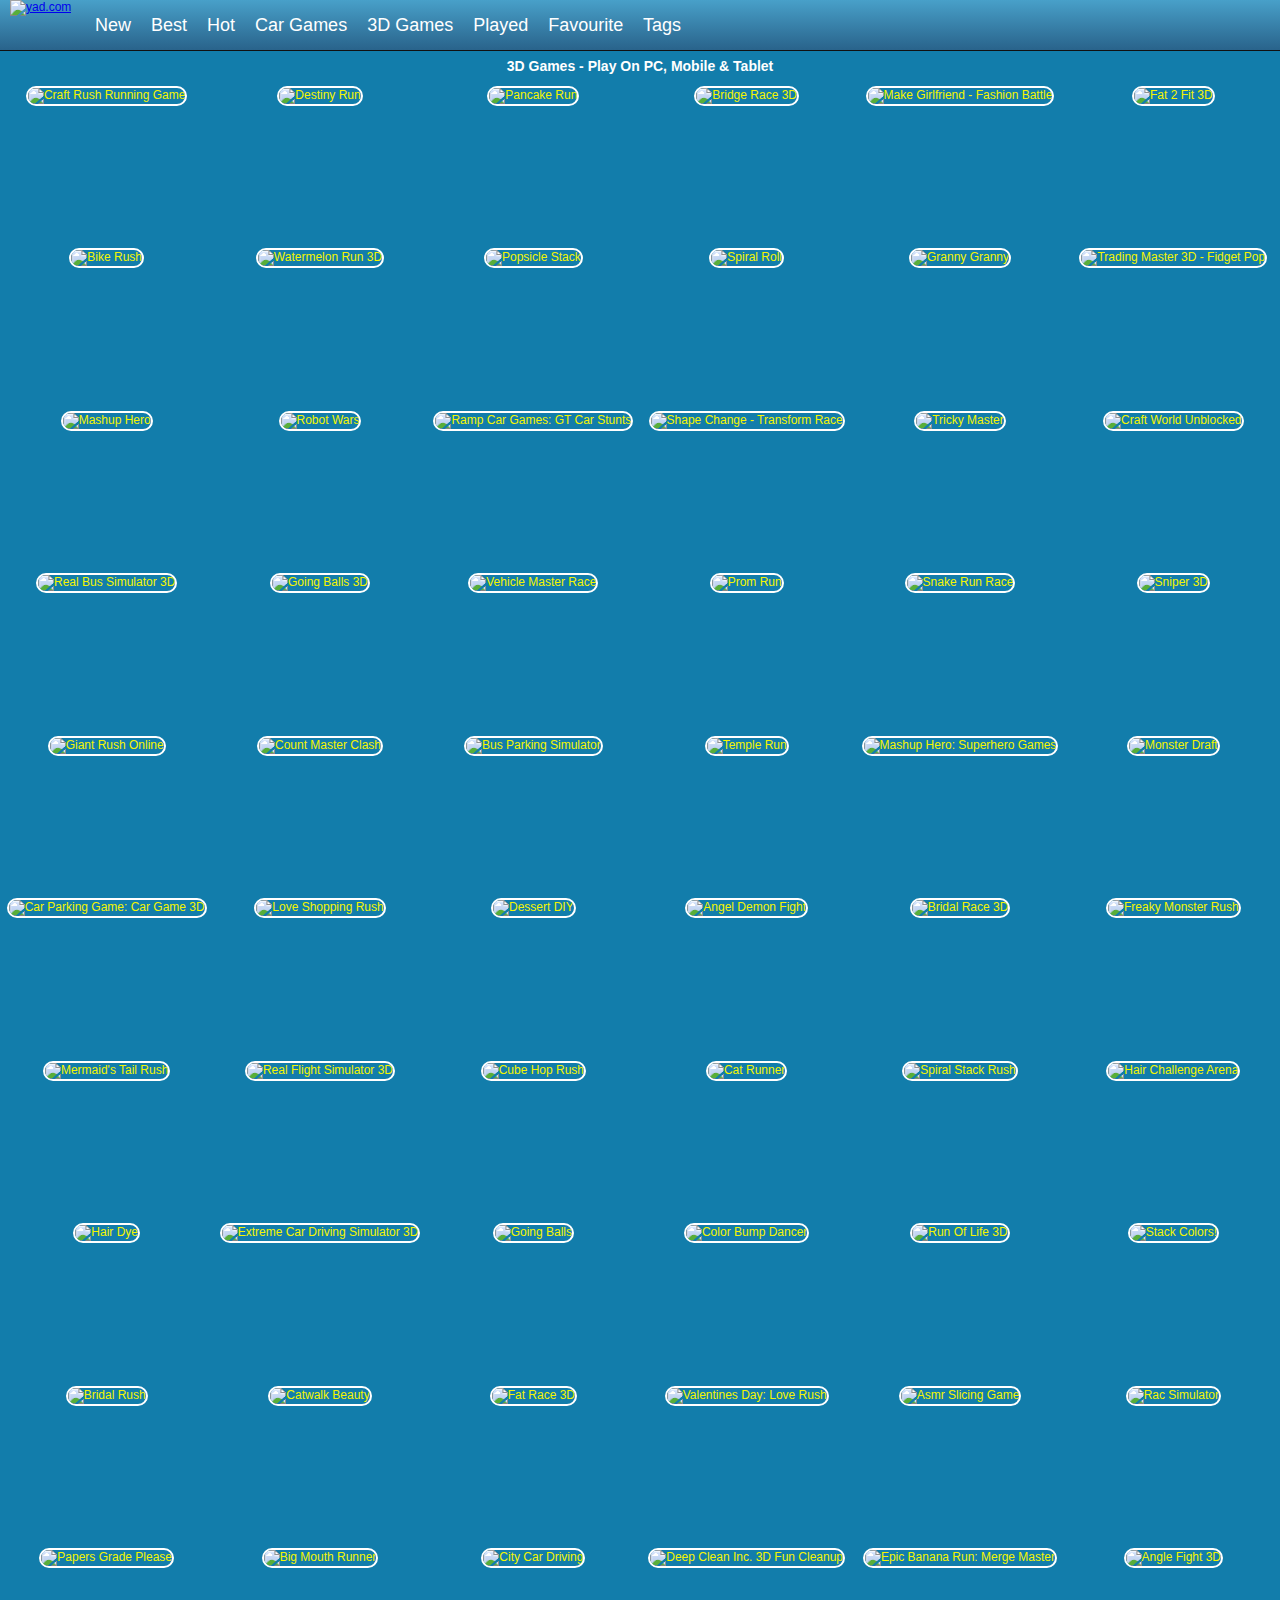
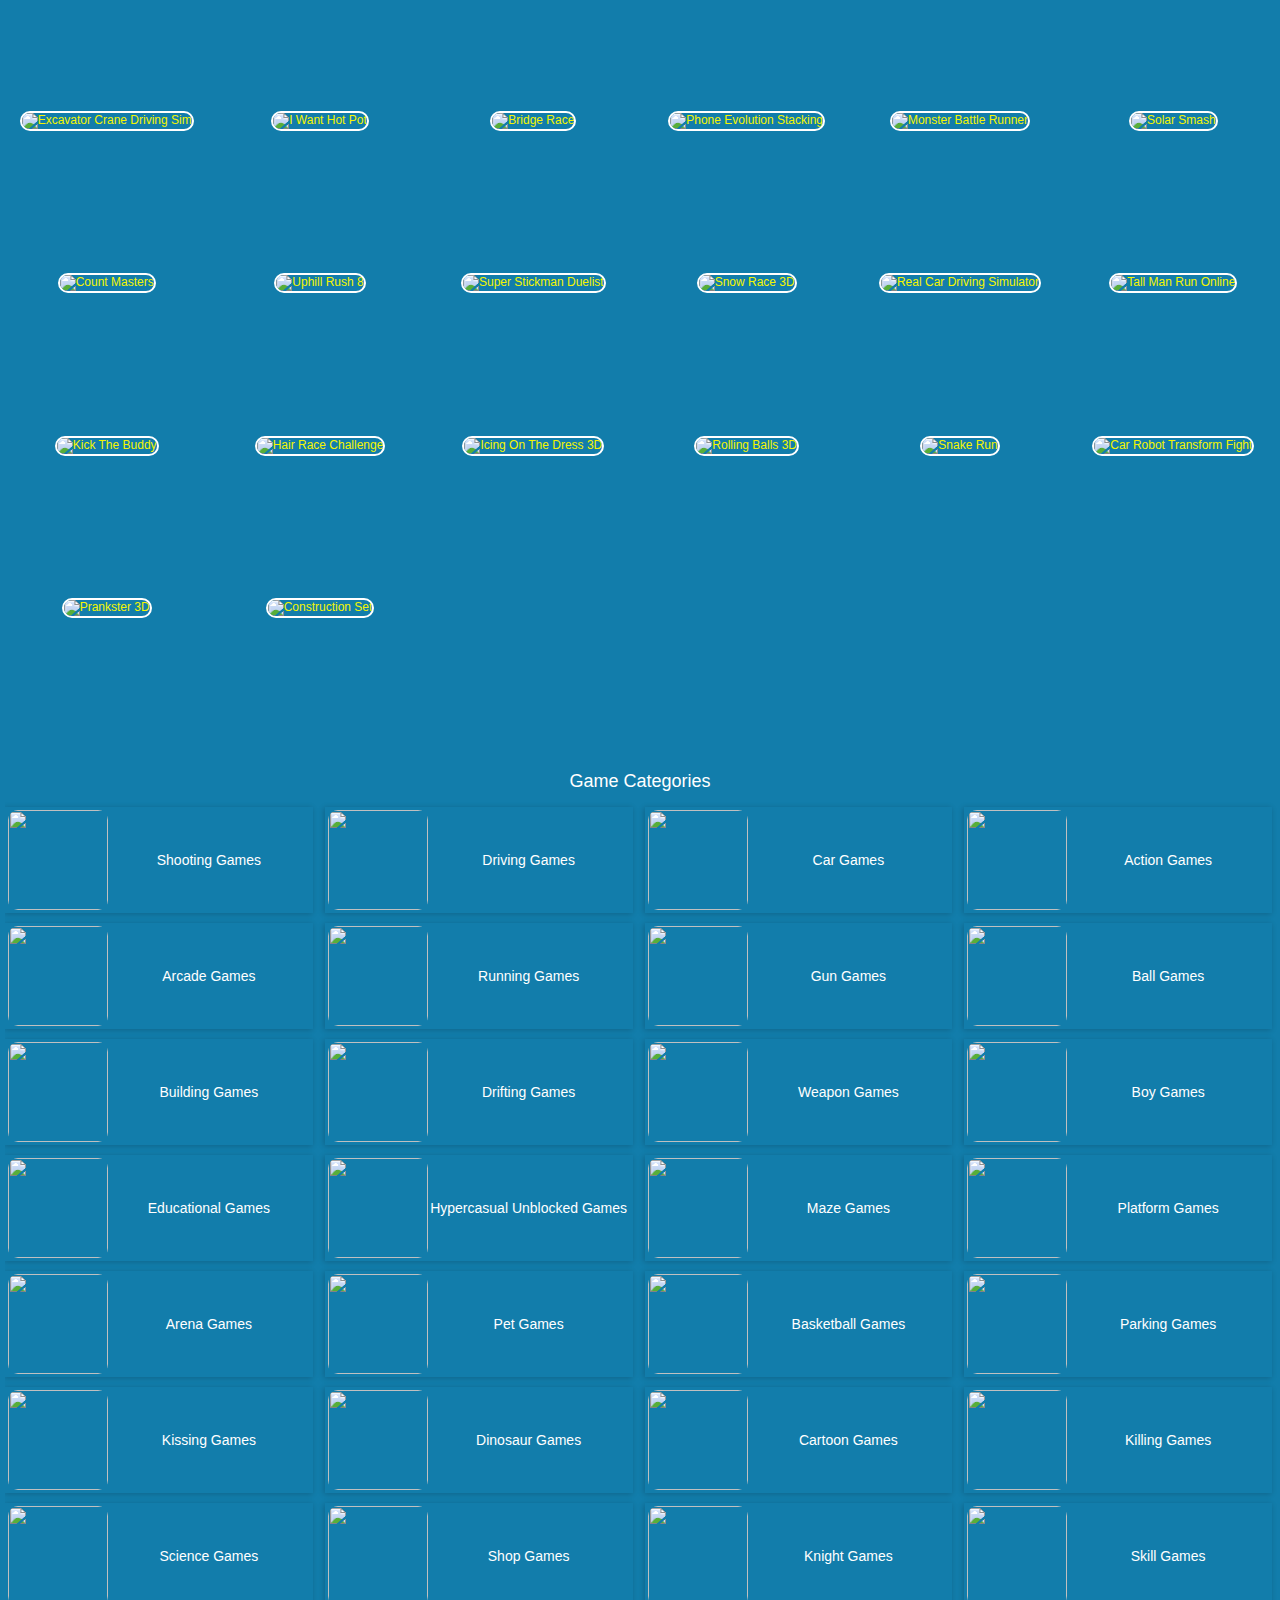
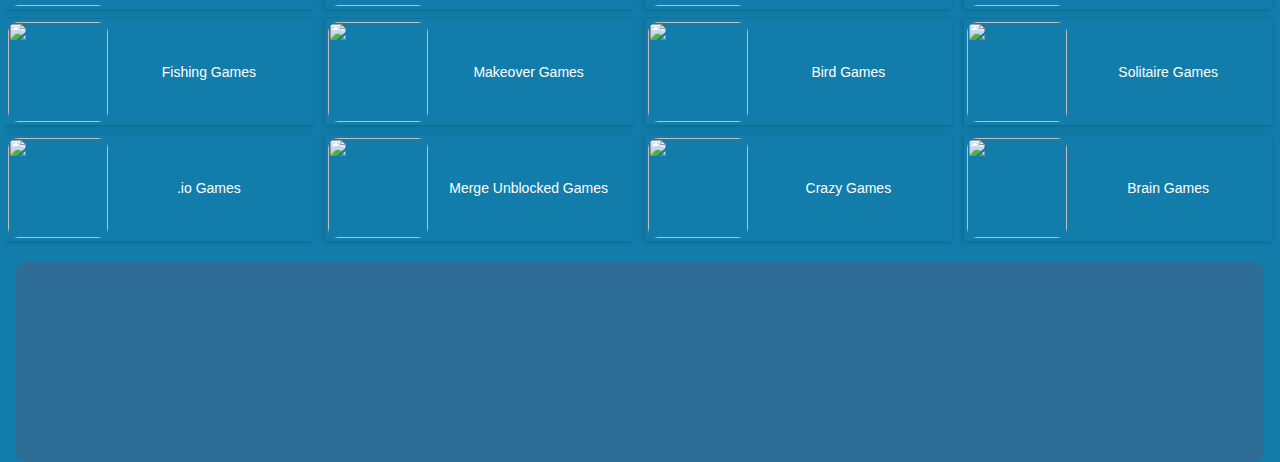
==== commit 31b9fbfc: "Update 3d-games.html" ====
--- a/3d-games.html
+++ b/3d-games.html
@@ -1,11 +1,11 @@
 
 <!DOCTYPE html>
 <html lang="en">
-<head><meta http-equiv="Content-Type" content="text/html; charset=utf-8">
+<head>
+	
 	<title>Play Free 3D games on PC, Mobile &amp; Tablet - yad.com</title>
 	
 	<meta content="index,follow" name="robots">
-    
 	<meta name="keywords" content="Boy Games,Fun Games,">
 	<meta name="description" content="3D Games use three dimensional graphics to create game worlds. This type of game features realistic graphics that allow you to participate in the game more immersively. There are various themes and gameplays, such as adventure, racing, shooting, etc. Yad.com has many 3D games. Suitable for all ages. All our games are free.">
     <meta content="width=device-width, initial-scale=1.0, maximum-scale=5.0, minimum-scale=1.0" name="viewport">
@@ -13,80 +13,20 @@
     	
     	
     <link rel='canonical' href='https://www.yad.com/3d-games'>
-    
-	<script type="text/javascript" src="/js/jquery-1.11.3.min.js"></script>
-	<script type="text/javascript" src="/js/blue/global.js?2024030501"></script>
-    
+
 	<link rel="shortcut icon" href="/favicon.ico">
-
     <style>
 		body{margin:0;padding:0;font-size:12px;color:#fff;font-family:Verdana,Geneva,sans-serif;background:#127DAB}html,body{height:100%}html{-webkit-text-size-adjust:100%}.WholeContainer{min-height:100%;min-height:-moz-calc(100% - 40px);min-height:-webkit-calc(100% - 40px);min-height:-o-calc(100% - 40px);min-height:calc(100% - 40px);height:auto!important}dl,dt,dd,ul,li,h1,h2,form,input,textarea,p,td,h4,h3{padding:0;margin:0}ul,dl{list-style:none}img{vertical-align:top;border:0}.clear{clear:both}.left{float:left}.right{float:right}div.header{min-width:300px;width:100%;height:50px;opacity:1;background:#48a0c9;background:-webkit-linear-gradient(top,#48a0c9 0%,#29638b 100%);background:linear-gradient(to bottom,#48a0c9 0%,#29638b 100%);filter:progid:DXImageTransform.Microsoft.gradient(startColorstr='#48a0c9',endColorstr='#29638b',GradientType=0);border-bottom:1px solid #111;text-align:center;overflow:hidden}div.header_left{float:left;width:40px;padding-left:10px;cursor:pointer}div.header_right{float:right;width:40px;padding-right:10px;cursor:pointer}div.HeaderMenuPC{float:left;width:700px;font-size:18px;line-height:50px;text-align:left}div.HeaderMenuPC a{color:#fff;text-decoration:none;padding:0 15px 5px 0}div.HeaderMenuPC a:hover{color:#eac450}#PopMenuDiv{position:absolute;width:180px;left:0;top:50px;z-index:1000;text-align:left;display:none}#PopMeneUL li{width:100%;height:32px;line-height:32px;font-size:14px;overflow:hidden;border-bottom:#427799 1px solid;background:#307199;padding:3px 0 3px 10px;color:#fff}#PopMeneUL li.selected{background:#2a5e7e}#PopMeneUL li.selected a{color:#FFF}#PopMeneUL li a{text-decoration:none;color:#FFF}#PopMeneUL li img{padding:0 5px 0 0}#searchDiv{width:100%;height:30px;padding:0 0 0 0;position:relative;display:none;clear:both;margin-top:-1px}#searchForm #keywordsDiv{height:30px;float:left;width:100%}#searchForm #keywordsInput{width:100%;height:30px;padding-left:5px;padding-right:60px}#searchForm #submitDiv{width:60px;height:30px;float:right;position:absolute;right:0}#searchForm #submitInput{width:100%;height:30px;border:0;background-color:#1f4a64;color:#FFF;font-weight:700}div.allgames{margin-left:auto;margin-right:auto;height:auto}div.thumb{text-align:center;position:relative;aspect-ratio:4 / 3;float:left;overflow:hidden}div.thumb{--margin:5px;--allWidth:calc(100% - 20px);--width:calc((100% - 20px)/2);margin:var(--margin);width:var(--width)}.tag-featured{position:absolute;top:0;left:0;width:58px;height:58px;background:url(/images/blue/tag-featured12.png) 0 0 no-repeat;display:none}@media only screen and (min-width:300px){div.thumb{--margin:5px;--allWidth:calc(100% - 30px);--width:calc((100% - 30px)/3);margin:var(--margin);width:var(--width)}.tag-featured{display:none}}@media only screen and (min-width:450px){.tag-featured{display:block}}@media only screen and (min-width:600px){div.thumb{--margin:5px;--allWidth:calc(100% - 40px);--width:calc((100% - 40px)/4);margin:var(--margin);width:var(--width)}.tag-featured{display:block}}@media only screen and (min-width:1000px){div.thumb{--margin:5px;--allWidth:calc(100% - 60px);--width:calc((100% - 60px)/6);margin:var(--margin);width:var(--width)}.tag-featured{display:block}}@media only screen and (min-width:1400px){div.thumb{--margin:5px;--allWidth:calc(100% - 80px);--width:calc((100% - 80px)/8);margin:var(--margin);width:var(--width)}.tag-featured{display:block}}div.thumb a img{width:100%;height:100%;border-radius:10px;-webkit-border-radius:10px;-moz-border-radius:10px;-ms-border-radius:10px;-o-border-radius:10px;border:2px solid #fff;box-sizing:border-box;-moz-box-sizing:border-box;-webkit-box-sizing:border-box}div.thumb a{color:#f5f500;text-decoration:none}div.thumb div.GameName{position:absolute;bottom:2px;left:2px;width:calc(100% - 4px);;height:auto;display:none;color:#fff;background-color:#3a84ae;padding:5px 0 5px 0;font-size:12px;font-family:Verdana,Geneva,sans-serif;border-bottom-left-radius:10px;border-bottom-right-radius:10px}#loadingmoregames{clear:both;width:100%;text-align:center;padding:10px;box-sizing:border-box;-moz-box-sizing:border-box;-webkit-box-sizing:border-box}.foot{height:40px;width:100%;min-width:300px;line-height:40px;color:#fff;clear:both;overflow:hidden;text-align:center;background:#103455}.foot a{color:#fff;text-decoration:none}div.bottomtext{clear:both;padding:5px 10px 10px 10px;color:#fff;width:100%;min-width:240px;box-sizing:border-box;-moz-box-sizing:border-box;-webkit-box-sizing:border-box;font-size:14px;line-height:20px}div.bottomtext a{color:#fff;font-weight:700;text-decoration:none}#backToTop{width:60px;height:50px;position:fixed;bottom:50px;right:10px;display:none;background:url(/images/blue/backtotop.png);cursor:pointer}.game-category{width:100%;overflow:hidden}.game-category .title{text-align:center;color:#fff;font-size:18px;padding-bottom:10px}.game-category .list{overflow:hidden;margin:0 -12px 0 5px}.game-category .list a{display:none;font-size:14px;float:left;color:#fff;box-shadow:-1px 1px 6px 0 rgba(0,0,0,.2);margin:5px 12px 5px 0;padding:3px;overflow:hidden;width:calc(50% - 15px);box-sizing:border-box}.game-category .list a:nth-child(-n+36){display:block}.game-category .list a:hover{color:#fdb504}.game-category .list .item{width:50px;height:50px;float:left}.game-category .list .item img{height:100%;width:100%;border-radius:10px}.game-category .list .name{float:left;height:50px;display:flex;justify-content:center;align-items:center;width:calc(100% - 50px)}.game-category .list .name .text{float:left;text-align:center}@media only screen and (min-width:800px){.game-category .list .item{width:100px;height:100px}.game-category .list .name{height:100px;width:calc(100% - 100px)}}@media only screen and (min-width:600px){.game-category .list a{width:calc(33% - 12px)}}@media only screen and (min-width:1000px){.game-category .list a{width:calc(25% - 14px)}}@media only screen and (min-width:1400px){.game-category .list a{width:calc((100% / 6) - 13px)}}.show-text-card,.hide-text-card{line-height:24px}.show-text-card{margin:16px;content-visibility:auto;contain:layout paint;contain-intrinsic-size:400px;overflow-anchor:none;border-radius:10px;background-color:#2e6d95;height:auto;position:relative;color:#fff;font-size:14px;overflow-anchor:auto}.show-text-card h1,.hide-text-card h1{font-size:18px;padding:0 0 10px 0}.show-text-card h2,.hide-text-card h2{font-size:16px;padding:10px 0 10px 0}.show-text-card h3,.hide-text-card h3{font-size:15px;padding:0 0 10px 0}.show-text-card ol,.hide-text-card ol{margin-top:0;margin-bottom:0}.show-text-card ul,.hide-text-card ul,.show-text-card dl,.hide-text-card dl{list-style-type:disc;margin-left:40px}.show-text-card a{color:#fff;text-decoration:none;font-weight:700}.show-text-card .show-text{height:100%;overflow:hidden auto;padding:30px 30px 0}.show-text-card .show-button{background-color:#2e6d95;height:50px;padding-top:10px;padding-left:30px}.show-text-card .show-button .button-span{cursor:pointer;-webkit-text-decoration:none;text-decoration:none;color:#fdb504;font-weight:700}.hide-text-card{margin:16px;content-visibility:auto;contain:layout paint;contain-intrinsic-size:400px;overflow-anchor:none;border-radius:10px;background-color:#2e6d95;height:200px;position:relative;color:#fff;font-size:14px;overflow-anchor:auto}.hide-text-card a{color:#fff;text-decoration:none;font-weight:700}.hide-text-card .show-text{height:100%;overflow:hidden auto;padding:30px 30px 0}.hide-text-card .show-button{position:absolute;bottom:0;left:0;right:4px;background:linear-gradient(180deg,rgba(19,20,30,0) 0%,#2e6d95 35.42%);height:50px;padding-top:40px;padding-left:30px}.hide-text-card .show-button .button-span{cursor:pointer;-webkit-text-decoration:none;text-decoration:none;color:#fdb504;font-weight:700}#moneyNoticeMessage{padding:4px 10px 4px 10px;position:fixed;z-index:1050;font-family:Verdana;min-width:300px;max-width:430px;width:80%;min-height:160px;color:#00335e;-moz-border-radius:6px;-webkit-border-radius:6px;border-radius:6px;-moz-box-shadow:0 0 11px #000;-webkit-box-shadow:0 0 11px #000;box-shadow:0 0 11px #000;left:50%;top:50%;transform:translate(-50%,-50%);opacity:1;background-image:url(/images/blue/msgBoxBackGround.png)}#moneyNoticeMessage div.msgBoxTitle{padding:5px 0 5px 0;font-size:16px;font-weight:lighter;color:#00335e;width:100%;border-bottom:1px solid #002c5f}#moneyNoticeMessage div.msgBoxImage{margin:0 5px 0 0;display:block;float:left;height:75px;width:75px}#moneyNoticeMessage div.msgBoxImage img{height:75px;width:75px}#moneyNoticeMessage div.msgBoxContainer{line-height:18px;padding:10px 0 0 0}@media screen and (min-width:390px){#moneyNoticeMessage div.msgBoxContainer{line-height:22px}}@media screen and (min-width:523px){#moneyNoticeMessage div.msgBoxContainer{line-height:22px;font-size:15px}}#moneyNoticeMessage div.msgBoxButtons{display:inline-block;width:100%;text-align:right}#moneyNoticeMessage div.msgBoxButtons input[type='button']{cursor:pointer;margin:2px;height:35px;width:90px;border:1px solid #AFAFAF;background-color:#004076;color:#FFF;-moz-border-radius:6px;-webkit-border-radius:6px;border-radius:6px;outline:none}#moneyNoticeMessage div.msgBoxButtons input[type='button']:hover{background-color:#00549c;color:#fff}#moneyNoticeMessage div.msgBoxButtons input[type='button']:active{background-color:#AAA;color:#fff}#moneyNoticeMessage div.msgBoxButtons input[type='button']:focus{outline:none;border:solid 2px #FC6}#moneyNoticeMessage div.msgBoxButtons input[type='button']::-moz-focus-inner{outline:none;border:none}	</style>
 	
-            
-                <script async src="//pagead2.googlesyndication.com/pagead/js/adsbygoogle.js" data-ad-client="ca-pub-8878716159434368"></script>
-                
-        
 <link rel="manifest" href="/manifest.json?2017022102">
-<script>
-if ('serviceWorker' in navigator) {
-  window.addEventListener('load', function() {
-    navigator.serviceWorker.register('/serviceworker-2.js').then(function(registration) {
-      // Registration was successful
-      console.log('ServiceWorker registration successful with scope: ', registration.scope);
-    }).catch(function(err) {
-      // registration failed :(
-      console.log('ServiceWorker registration failed: ', err);
-    });
-  });
-  window.addEventListener('beforeinstallprompt', (event) => {
-     // console.log('beforeinstallprompt', event);
-      // Stash the event so it can be triggered later.
-      window.deferredPrompt = event;
-      // Remove the 'hidden' class from the install button container
-      showInstallContainer["browser"]=true;
-      ShowOrHideInstallContainer();
-  });
-  window.addEventListener('appinstalled', (event) => {
-      //console.log('appinstalled', event);
-      // Clear the deferredPrompt so it can be garbage collected
-      window.deferredPrompt = null;
-  });
-}
-(function (w, d, s, l, i) {
-      w[l] = w[l] || []; w[l].push({
-        'gtm.start':
-          new Date().getTime(), event: 'gtm.js'
-      }); var f = d.getElementsByTagName(s)[0],
-        j = d.createElement(s), dl = l != 'dataLayer' ? '&l=' + l : ''; j.async = true; j.src =
-          'https://www.googletagmanager.com/gtm.js?id=' + i + dl; f.parentNode.insertBefore(j, f);
-    })(window, document, 'script', 'dataLayer', 'GTM-NMRX37CK');
-</script>
-
-<script>
-if(navigator.platform === 'MacIntel' && navigator.maxTouchPoints > 1){
-	setcookie("ISMOBILE",1,31536000000,"/"); 
-	setcookie("ISIOS",1,31536000000,"/"); 
-	setcookie("ISTABLET",1,31536000000,"/"); 
-	location.reload();
-}
-$(document).ready(function(){
-	$(document).on("mouseenter", '.thumb',function () {
-		$(this).find("div").slideDown('fast');
-	});
-	$(document).on("mouseleave", '.thumb',function () {
-		$(this).find("div").hide();
-	});
-});
-</script>
-
-<script async src="https://securepubads.g.doubleclick.net/tag/js/gpt.js"></script>
+
 </head>
 
 <body><div class="WholeContainer">
 
 <div class="header">
 	        <div class="header_left" style="width:800px;">
-        	<div style="float:left;width:85px;text-align:left;"><a href='/'><img src="/images/blue/logo.png" alt="yad.com" style='width:65px;height:48px;'></a></div>
+        	<div style="float:left;width:85px;text-align:left;"><a href='index.html'><img src="https://www.yad.com/images/blue/logo.png" alt="yad.com" style='width:65px;height:48px;'></a></div>
             <div class="HeaderMenuPC">
             <a href="/new-games">New</a>
             <a href="/best-games">Best</a>
@@ -98,23 +38,21 @@
             <a href="/tags">Tags</a>
             </div>
         </div>
-        
-        <div class="header_right">
-            <img src="/images/blue/search.png" id="searchImg" alt="search" style='width:40px;height:40px;padding-top:5px;'>
-        </div>
     </div>
-
-<div id="searchDiv">
-	<form action="/presearch.php" method="post" id="searchForm">
-    <div id="keywordsDiv"><input type='search' name="keywords" placeholder="search a game" id="keywordsInput" value=""></div>
-    <div id="submitDiv"><input type="submit" name="submit" value="GO" id="submitInput"></div>
-    </form>
-</div>
-
 	<div style="text-align:center;padding:5px;"><h1 style="width:100%;font-size:14px;color:#fff;height:20px;line-height:20px;overflow:hidden;">3D Games - Play On PC, Mobile &amp; Tablet</h1></div>
 
 <div class="allgames">
-	    			 <div class="thumb" id='game-18'><a href="/Craft-Rush-Running-Game"><img src='https://www.yad.com/cdn-cgi/image/quality=78,fit=cover,format=auto/thumb/Craft-Rush-Running-Game.jpg' alt="Craft Rush Running Game" /><div class='GameName'>Craft Rush Running Game</div></a></div> 	    			 <div class="thumb" id='game-2849'><a href="/Destiny-Run"><img src='https://www.yad.com/cdn-cgi/image/quality=78,fit=cover,format=auto/thumb/Destiny-Run.jpg' alt="Destiny Run" /><div class='GameName'>Destiny Run</div></a></div> 	    			 <div class="thumb" id='game-3066'><a href="/Pancake-Run"><img src='https://www.yad.com/cdn-cgi/image/quality=78,fit=cover,format=auto/thumb/Pancake-Run.jpg' alt="Pancake Run" /><div class='GameName'>Pancake Run</div></a></div> 	    			 <div class="thumb" id='game-3587'><a href="/Bridge-Race-3d"><img src='https://www.yad.com/cdn-cgi/image/quality=78,fit=cover,format=auto/thumb/Bridge-Race-3d.jpg' alt="Bridge Race 3D" /><div class='GameName'>Bridge Race 3D</div></a></div> 	    			 <div class="thumb" id='game-4553'><a href="/Make-Girlfriend-Fashion-Battle"><img src='https://www.yad.com/cdn-cgi/image/quality=78,fit=cover,format=auto/thumb/Make-Girlfriend-Fashion-Battle.jpg' alt="Make Girlfriend - Fashion Battle" /><div class='GameName'>Make Girlfriend - Fashion Battle</div></a></div> 	    			 <div class="thumb" id='game-2929'><a href="/Fat-2-Fit-3d"><img src='https://www.yad.com/cdn-cgi/image/quality=78,fit=cover,format=auto/thumb/Fat-2-Fit-3d.jpg' alt="Fat 2 Fit 3D" /><div class='GameName'>Fat 2 Fit 3D</div></a></div> 	    			 <div class="thumb" id='game-1236'><a href="/Bike-Rush"><img src='https://www.yad.com/cdn-cgi/image/quality=78,fit=cover,format=auto/thumb/Bike-Rush.jpg' alt="Bike Rush" /><div class='GameName'>Bike Rush</div></a></div> 	    			 <div class="thumb" id='game-3040'><a href="/Watermelon-Run-3d"><img src='https://www.yad.com/cdn-cgi/image/quality=78,fit=cover,format=auto/thumb/Watermelon-Run-3d.jpg' alt="Watermelon Run 3D" /><div class='GameName'>Watermelon Run 3D</div></a></div> 	    			 <div class="thumb" id='game-3433'><a href="/Popsicle-Stack"><img src='https://www.yad.com/cdn-cgi/image/quality=78,fit=cover,format=auto/thumb/Popsicle-Stack.jpg' alt="Popsicle Stack" /><div class='GameName'>Popsicle Stack</div></a></div> 	    			 <div class="thumb" id='game-1245'><a href="/Spiral-Roll"><img src='https://www.yad.com/cdn-cgi/image/quality=78,fit=cover,format=auto/thumb/Spiral-Roll.jpg' alt="Spiral Roll" /><div class='GameName'>Spiral Roll</div></a></div> 	    			 <div class="thumb" id='game-4517'><a href="/Granny-Granny"><img src='https://www.yad.com/cdn-cgi/image/quality=78,fit=cover,format=auto/thumb/Granny-Granny.jpg' alt="Granny Granny" /><div class='GameName'>Granny Granny</div></a></div> 	    			 <div class="thumb" id='game-2639'><a href="/Trading-Master-3d-Fidget-Pop"><img src='https://www.yad.com/cdn-cgi/image/quality=78,fit=cover,format=auto/thumb/Trading-Master-3d-Fidget-Pop.jpg' alt="Trading Master 3D - Fidget Pop" /><div class='GameName'>Trading Master 3D - Fidget Pop</div></a></div> 	    			 <div class="thumb" id='game-2958'><a href="/Mashup-Hero"><img src='https://www.yad.com/cdn-cgi/image/quality=78,fit=cover,format=auto/thumb/Mashup-Hero.jpg' alt="Mashup Hero" /><div class='GameName'>Mashup Hero</div></a></div> 	    			 <div class="thumb" id='game-3024'><a href="/Robot-Wars"><img src='https://www.yad.com/cdn-cgi/image/quality=78,fit=cover,format=auto/thumb/Robot-Wars.jpg' alt="Robot Wars" /><div class='GameName'>Robot Wars</div></a></div> 	    			 <div class="thumb" id='game-4625'><a href="/Ramp-Car-Games-Gt-Car-Stunts"><img src='https://www.yad.com/cdn-cgi/image/quality=78,fit=cover,format=auto/thumb/Ramp-Car-Games-Gt-Car-Stunts.jpg' alt="Ramp Car Games: GT Car Stunts" /><div class='GameName'>Ramp Car Games: GT Car Stunts</div></a></div> 	    			 <div class="thumb" id='game-4449'><a href="/Shape-Change-Transform-Race"><img src='https://www.yad.com/cdn-cgi/image/quality=78,fit=cover,format=auto/thumb/Shape-Change-Transform-Race.jpg' alt="Shape Change - Transform Race" /><div class='GameName'>Shape Change - Transform Race</div></a></div> 	    			 <div class="thumb" id='game-4208'><a href="/Tricky-Master"><img src='https://www.yad.com/cdn-cgi/image/quality=78,fit=cover,format=auto/thumb/Tricky-Master.jpg' alt="Tricky Master" /><div class='GameName'>Tricky Master</div></a></div> 	    			 <div class="thumb" id='game-346'><a href="/Craft-World-Unblocked"><img src='https://www.yad.com/cdn-cgi/image/quality=78,fit=cover,format=auto/thumb/Craft-World-Unblocked.jpg' alt="Craft World Unblocked" /><div class='GameName'>Craft World Unblocked</div></a></div> 	    			 <div class="thumb" id='game-3486'><a href="/Real-Bus-Simulator-3d"><img src='https://www.yad.com/cdn-cgi/image/quality=78,fit=cover,format=auto/thumb/Real-Bus-Simulator-3d.jpg' alt="Real Bus Simulator 3D" /><div class='GameName'>Real Bus Simulator 3D</div></a></div> 	    			 <div class="thumb" id='game-4473'><a href="/Going-Balls-3d"><img src='https://www.yad.com/cdn-cgi/image/quality=78,fit=cover,format=auto/thumb/Going-Balls-3d.jpg' alt="Going Balls 3D" /><div class='GameName'>Going Balls 3D</div></a></div> 	    			 <div class="thumb" id='game-4412'><a href="/Vehicle-Master-Race"><img src='https://www.yad.com/cdn-cgi/image/quality=78,fit=cover,format=auto/thumb/Vehicle-Master-Race.jpg' alt="Vehicle Master Race"  loading='lazy'/><div class='GameName'>Vehicle Master Race</div></a></div> 	    			 <div class="thumb" id='game-4559'><a href="/Prom-Run"><img src='https://www.yad.com/cdn-cgi/image/quality=78,fit=cover,format=auto/thumb/Prom-Run.jpg' alt="Prom Run"  loading='lazy'/><div class='GameName'>Prom Run</div></a></div> 	    			 <div class="thumb" id='game-4537'><a href="/Snake-Run-Race"><img src='https://www.yad.com/cdn-cgi/image/quality=78,fit=cover,format=auto/thumb/Snake-Run-Race.jpg' alt="Snake Run Race"  loading='lazy'/><div class='GameName'>Snake Run Race</div></a></div> 	    			 <div class="thumb" id='game-4118'><a href="/Sniper-3d"><img src='https://www.yad.com/cdn-cgi/image/quality=78,fit=cover,format=auto/thumb/Sniper-3d.jpg' alt="Sniper 3D"  loading='lazy'/><div class='GameName'>Sniper 3D</div></a></div> 	    			 <div class="thumb" id='game-2318'><a href="/Giant-Rush-Online"><img src='https://www.yad.com/cdn-cgi/image/quality=78,fit=cover,format=auto/thumb/Giant-Rush-Online.jpg' alt="Giant Rush Online"  loading='lazy'/><div class='GameName'>Giant Rush Online</div></a></div> 	    			 <div class="thumb" id='game-4546'><a href="/Count-Master-Clash"><img src='https://www.yad.com/cdn-cgi/image/quality=78,fit=cover,format=auto/thumb/Count-Master-Clash.jpg' alt="Count Master Clash"  loading='lazy'/><div class='GameName'>Count Master Clash</div></a></div> 	    			 <div class="thumb" id='game-4140'><a href="/Bus-Parking-Simulator"><img src='https://www.yad.com/cdn-cgi/image/quality=78,fit=cover,format=auto/thumb/Bus-Parking-Simulator.jpg' alt="Bus Parking Simulator"  loading='lazy'/><div class='GameName'>Bus Parking Simulator</div></a></div> 	    			 <div class="thumb" id='game-1633'><a href="/Temple-Run"><img src='https://www.yad.com/cdn-cgi/image/quality=78,fit=cover,format=auto/thumb/Temple-Run.jpg' alt="Temple Run"  loading='lazy'/><div class='GameName'>Temple Run</div></a></div> 	    			 <div class="thumb" id='game-4488'><a href="/Mashup-Hero-Superhero-Games"><img src='https://www.yad.com/cdn-cgi/image/quality=78,fit=cover,format=auto/thumb/Mashup-Hero-Superhero-Games.jpg' alt="Mashup Hero: Superhero Games"  loading='lazy'/><div class='GameName'>Mashup Hero: Superhero Games</div></a></div> 	    			 <div class="thumb" id='game-4514'><a href="/Monster-Draft"><img src='https://www.yad.com/cdn-cgi/image/quality=78,fit=cover,format=auto/thumb/Monster-Draft.jpg' alt="Monster Draft"  loading='lazy'/><div class='GameName'>Monster Draft</div></a></div> 	    			 <div class="thumb" id='game-4565'><a href="/Car-Parking-Game-Car-Game-3d"><img src='https://www.yad.com/cdn-cgi/image/quality=78,fit=cover,format=auto/thumb/Car-Parking-Game-Car-Game-3d.jpg' alt="Car Parking Game: Car Game 3D"  loading='lazy'/><div class='GameName'>Car Parking Game: Car Game 3D</div></a></div> 	    			 <div class="thumb" id='game-3288'><a href="/Love-Shopping-Rush"><img src='https://www.yad.com/cdn-cgi/image/quality=78,fit=cover,format=auto/thumb/Love-Shopping-Rush.jpg' alt="Love Shopping Rush "  loading='lazy'/><div class='GameName'>Love Shopping Rush </div></a></div> 	    			 <div class="thumb" id='game-4246'><a href="/Dessert-Diy"><img src='https://www.yad.com/cdn-cgi/image/quality=78,fit=cover,format=auto/thumb/Dessert-Diy.jpg' alt="Dessert DIY"  loading='lazy'/><div class='GameName'>Dessert DIY</div></a></div> 	    			 <div class="thumb" id='game-4120'><a href="/Angel-Demon-Fight"><img src='https://www.yad.com/cdn-cgi/image/quality=78,fit=cover,format=auto/thumb/Angel-Demon-Fight.jpg' alt="Angel Demon Fight"  loading='lazy'/><div class='GameName'>Angel Demon Fight</div></a></div> 	    			 <div class="thumb" id='game-2799'><a href="/Bridal-Race-3d"><img src='https://www.yad.com/cdn-cgi/image/quality=78,fit=cover,format=auto/thumb/Bridal-Race-3d.jpg' alt="Bridal Race 3D"  loading='lazy'/><div class='GameName'>Bridal Race 3D</div></a></div> 	    			 <div class="thumb" id='game-3681'><a href="/Freaky-Monster-Rush"><img src='https://www.yad.com/cdn-cgi/image/quality=78,fit=cover,format=auto/thumb/Freaky-Monster-Rush.jpg' alt="Freaky Monster Rush"  loading='lazy'/><div class='GameName'>Freaky Monster Rush</div></a></div> 	    			 <div class="thumb" id='game-2875'><a href="/Mermaid-S-Tail-Rush"><img src='https://www.yad.com/cdn-cgi/image/quality=78,fit=cover,format=auto/thumb/Mermaid-S-Tail-Rush.jpg' alt="Mermaid's Tail Rush"  loading='lazy'/><div class='GameName'>Mermaid's Tail Rush</div></a></div> 	    			 <div class="thumb" id='game-2625'><a href="/Real-Flight-Simulator-3d"><img src='https://www.yad.com/cdn-cgi/image/quality=78,fit=cover,format=auto/thumb/Real-Flight-Simulator-3d.jpg' alt="Real Flight Simulator 3D"  loading='lazy'/><div class='GameName'>Real Flight Simulator 3D</div></a></div> 	    			 <div class="thumb" id='game-4190'><a href="/Cube-Hop-Rush"><img src='https://www.yad.com/cdn-cgi/image/quality=78,fit=cover,format=auto/thumb/Cube-Hop-Rush.jpg' alt="Cube Hop Rush"  loading='lazy'/><div class='GameName'>Cube Hop Rush</div></a></div> 	    			 <div class="thumb" id='game-4067'><a href="/Cat-Runner"><img src='https://www.yad.com/cdn-cgi/image/quality=78,fit=cover,format=auto/thumb/Cat-Runner.jpg' alt="Cat Runner"  loading='lazy'/><div class='GameName'>Cat Runner</div></a></div> 	    			 <div class="thumb" id='game-4426'><a href="/Spiral-Stack-Rush"><img src='https://www.yad.com/cdn-cgi/image/quality=78,fit=cover,format=auto/thumb/Spiral-Stack-Rush.jpg' alt="Spiral Stack Rush"  loading='lazy'/><div class='GameName'>Spiral Stack Rush</div></a></div> 	    			 <div class="thumb" id='game-4280'><a href="/Hair-Challenge-Arena"><img src='https://www.yad.com/cdn-cgi/image/quality=78,fit=cover,format=auto/thumb/Hair-Challenge-Arena.jpg' alt="Hair Challenge Arena"  loading='lazy'/><div class='GameName'>Hair Challenge Arena</div></a></div> 	    			 <div class="thumb" id='game-2535'><a href="/Hair-Dye"><img src='https://www.yad.com/cdn-cgi/image/quality=78,fit=cover,format=auto/thumb/Hair-Dye.jpg' alt="Hair Dye"  loading='lazy'/><div class='GameName'>Hair Dye</div></a></div> 	    			 <div class="thumb" id='game-4192'><a href="/Extreme-Car-Driving-Simulator-3d"><img src='https://www.yad.com/cdn-cgi/image/quality=78,fit=cover,format=auto/thumb/Extreme-Car-Driving-Simulator-3d.jpg' alt="Extreme Car Driving Simulator 3D"  loading='lazy'/><div class='GameName'>Extreme Car Driving Simulator 3D</div></a></div> 	    			 <div class="thumb" id='game-3879'><a href="/Going-Balls"><img src='https://www.yad.com/cdn-cgi/image/quality=78,fit=cover,format=auto/thumb/Going-Balls.jpg' alt="Going Balls"  loading='lazy'/><div class='GameName'>Going Balls</div></a></div> 	    			 <div class="thumb" id='game-4572'><a href="/Color-Bump-Dancer"><img src='https://www.yad.com/cdn-cgi/image/quality=78,fit=cover,format=auto/thumb/Color-Bump-Dancer.jpg' alt="Color Bump Dancer"  loading='lazy'/><div class='GameName'>Color Bump Dancer</div></a></div> 	    			 <div class="thumb" id='game-2807'><a href="/Run-Of-Life-3d"><img src='https://www.yad.com/cdn-cgi/image/quality=78,fit=cover,format=auto/thumb/Run-Of-Life-3d.jpg' alt="Run Of Life 3D"  loading='lazy'/><div class='GameName'>Run Of Life 3D</div></a></div> 	    			 <div class="thumb" id='game-1421'><a href="/Stack-Colors"><img src='https://www.yad.com/cdn-cgi/image/quality=78,fit=cover,format=auto/thumb/Stack-Colors.jpg' alt="Stack Colors!"  loading='lazy'/><div class='GameName'>Stack Colors!</div></a></div> 	    			 <div class="thumb" id='game-2830'><a href="/Bridal-Rush"><img src='https://www.yad.com/cdn-cgi/image/quality=78,fit=cover,format=auto/thumb/Bridal-Rush.jpg' alt="Bridal Rush"  loading='lazy'/><div class='GameName'>Bridal Rush</div></a></div> 	    			 <div class="thumb" id='game-2491'><a href="/Catwalk-Beauty"><img src='https://www.yad.com/cdn-cgi/image/quality=78,fit=cover,format=auto/thumb/Catwalk-Beauty.jpg' alt="Catwalk Beauty"  loading='lazy'/><div class='GameName'>Catwalk Beauty</div></a></div> 	    			 <div class="thumb" id='game-4244'><a href="/Fat-Race-3d"><img src='https://www.yad.com/cdn-cgi/image/quality=78,fit=cover,format=auto/thumb/Fat-Race-3d.jpg' alt="Fat Race 3D"  loading='lazy'/><div class='GameName'>Fat Race 3D</div></a></div> 	    			 <div class="thumb" id='game-4521'><a href="/Valentines-Day-Love-Rush"><img src='https://www.yad.com/cdn-cgi/image/quality=78,fit=cover,format=auto/thumb/Valentines-Day-Love-Rush.jpg' alt="Valentines Day: Love Rush"  loading='lazy'/><div class='GameName'>Valentines Day: Love Rush</div></a></div> 	    			 <div class="thumb" id='game-4476'><a href="/Asmr-Slicing-Game"><img src='https://www.yad.com/cdn-cgi/image/quality=78,fit=cover,format=auto/thumb/Asmr-Slicing-Game.jpg' alt="Asmr Slicing Game"  loading='lazy'/><div class='GameName'>Asmr Slicing Game</div></a></div> 	    			 <div class="thumb" id='game-2989'><a href="/Rac-Simulator"><img src='https://www.yad.com/cdn-cgi/image/quality=78,fit=cover,format=auto/thumb/Rac-Simulator.jpg' alt="Rac Simulator"  loading='lazy'/><div class='GameName'>Rac Simulator</div></a></div> 	    			 <div class="thumb" id='game-3820'><a href="/Papers-Grade-Please"><img src='https://www.yad.com/cdn-cgi/image/quality=78,fit=cover,format=auto/thumb/Papers-Grade-Please.jpg' alt="Papers Grade Please"  loading='lazy'/><div class='GameName'>Papers Grade Please</div></a></div> 	    			 <div class="thumb" id='game-3738'><a href="/Big-Mouth-Runner"><img src='https://www.yad.com/cdn-cgi/image/quality=78,fit=cover,format=auto/thumb/Big-Mouth-Runner.jpg' alt="Big Mouth Runner"  loading='lazy'/><div class='GameName'>Big Mouth Runner</div></a></div> 	    			 <div class="thumb" id='game-4585'><a href="/City-Car-Driving"><img src='https://www.yad.com/cdn-cgi/image/quality=78,fit=cover,format=auto/thumb/City-Car-Driving.jpg' alt="City Car Driving"  loading='lazy'/><div class='GameName'>City Car Driving</div></a></div> 	    			 <div class="thumb" id='game-4646'><a href="/Deep-Clean-Inc-3d-Fun-Cleanup"><img src='https://www.yad.com/cdn-cgi/image/quality=78,fit=cover,format=auto/thumb/Deep-Clean-Inc-3d-Fun-Cleanup.jpg' alt="Deep Clean Inc. 3D Fun Cleanup"  loading='lazy'/><div class='GameName'>Deep Clean Inc. 3D Fun Cleanup</div></a></div> 	    			 <div class="thumb" id='game-4576'><a href="/Epic-Banana-Run-Merge-Master"><img src='https://www.yad.com/cdn-cgi/image/quality=78,fit=cover,format=auto/thumb/Epic-Banana-Run-Merge-Master.jpg' alt="Epic Banana Run: Merge Master"  loading='lazy'/><div class='GameName'>Epic Banana Run: Merge Master</div></a></div> 	    			 <div class="thumb" id='game-3153'><a href="/Angle-Fight-3d"><img src='https://www.yad.com/cdn-cgi/image/quality=78,fit=cover,format=auto/thumb/Angle-Fight-3d.jpg' alt="Angle Fight 3D"  loading='lazy'/><div class='GameName'>Angle Fight 3D</div></a></div> 	    			 <div class="thumb" id='game-4566'><a href="/Excavator-Crane-Driving-Sim"><img src='https://www.yad.com/cdn-cgi/image/quality=78,fit=cover,format=auto/thumb/Excavator-Crane-Driving-Sim.jpg' alt="Excavator Crane Driving Sim"  loading='lazy'/><div class='GameName'>Excavator Crane Driving Sim</div></a></div> 	    			 <div class="thumb" id='game-4147'><a href="/I-Want-Hot-Pot"><img src='https://www.yad.com/cdn-cgi/image/quality=78,fit=cover,format=auto/thumb/I-Want-Hot-Pot.jpg' alt="I Want Hot Pot"  loading='lazy'/><div class='GameName'>I Want Hot Pot</div></a></div> 	    			 <div class="thumb" id='game-2464'><a href="/Bridge-Race"><img src='https://www.yad.com/cdn-cgi/image/quality=78,fit=cover,format=auto/thumb/Bridge-Race.jpg' alt="Bridge Race"  loading='lazy'/><div class='GameName'>Bridge Race</div></a></div> 	    			 <div class="thumb" id='game-4499'><a href="/Phone-Evolution-Stacking"><img src='https://www.yad.com/cdn-cgi/image/quality=78,fit=cover,format=auto/thumb/Phone-Evolution-Stacking.jpg' alt="Phone Evolution Stacking"  loading='lazy'/><div class='GameName'>Phone Evolution Stacking</div></a></div> 	    			 <div class="thumb" id='game-4552'><a href="/Monster-Battle-Runner"><img src='https://www.yad.com/cdn-cgi/image/quality=78,fit=cover,format=auto/thumb/Monster-Battle-Runner.jpg' alt="Monster Battle Runner"  loading='lazy'/><div class='GameName'>Monster Battle Runner</div></a></div> 	    			 <div class="thumb" id='game-4512'><a href="/Solar-Smash"><img src='https://www.yad.com/cdn-cgi/image/quality=78,fit=cover,format=auto/thumb/Solar-Smash.jpg' alt="Solar Smash"  loading='lazy'/><div class='GameName'>Solar Smash</div></a></div> 	    			 <div class="thumb" id='game-3353'><a href="/Count-Masters"><img src='https://www.yad.com/cdn-cgi/image/quality=78,fit=cover,format=auto/thumb/Count-Masters.jpg' alt="Count Masters"  loading='lazy'/><div class='GameName'>Count Masters</div></a></div> 	    			 <div class="thumb" id='game-2892'><a href="/Uphill-Rush-8"><img src='https://www.yad.com/cdn-cgi/image/quality=78,fit=cover,format=auto/thumb/Uphill-Rush-8.jpg' alt="Uphill Rush 8"  loading='lazy'/><div class='GameName'>Uphill Rush 8</div></a></div> 	    			 <div class="thumb" id='game-2640'><a href="/Super-Stickman-Duelist"><img src='https://www.yad.com/cdn-cgi/image/quality=78,fit=cover,format=auto/thumb/Super-Stickman-Duelist.jpg' alt="Super Stickman Duelist"  loading='lazy'/><div class='GameName'>Super Stickman Duelist</div></a></div> 	    			 <div class="thumb" id='game-2967'><a href="/Snow-Race-3d"><img src='https://www.yad.com/cdn-cgi/image/quality=78,fit=cover,format=auto/thumb/Snow-Race-3d.jpg' alt="Snow Race 3D"  loading='lazy'/><div class='GameName'>Snow Race 3D</div></a></div> 	    			 <div class="thumb" id='game-2764'><a href="/Real-Car-Driving-Simulator"><img src='https://www.yad.com/cdn-cgi/image/quality=78,fit=cover,format=auto/thumb/Real-Car-Driving-Simulator.jpg' alt="Real Car Driving Simulator"  loading='lazy'/><div class='GameName'>Real Car Driving Simulator</div></a></div> 	    			 <div class="thumb" id='game-4117'><a href="/Tall-Man-Run-Online"><img src='https://www.yad.com/cdn-cgi/image/quality=78,fit=cover,format=auto/thumb/Tall-Man-Run-Online.jpg' alt="Tall Man Run Online"  loading='lazy'/><div class='GameName'>Tall Man Run Online</div></a></div> 	    			 <div class="thumb" id='game-4550'><a href="/Kick-The-Buddy"><img src='https://www.yad.com/cdn-cgi/image/quality=78,fit=cover,format=auto/thumb/Kick-The-Buddy.jpg' alt="Kick The Buddy"  loading='lazy'/><div class='GameName'>Kick The Buddy</div></a></div> 	    			 <div class="thumb" id='game-4558'><a href="/Hair-Race-Challenge"><img src='https://www.yad.com/cdn-cgi/image/quality=78,fit=cover,format=auto/thumb/Hair-Race-Challenge.jpg' alt="Hair Race Challenge"  loading='lazy'/><div class='GameName'>Hair Race Challenge</div></a></div> 	    			 <div class="thumb" id='game-4215'><a href="/Icing-On-The-Dress-3d"><img src='https://www.yad.com/cdn-cgi/image/quality=78,fit=cover,format=auto/thumb/Icing-On-The-Dress-3d.jpg' alt="Icing On The Dress 3D"  loading='lazy'/><div class='GameName'>Icing On The Dress 3D</div></a></div> 	    			 <div class="thumb" id='game-4302'><a href="/Rolling-Balls-3d"><img src='https://www.yad.com/cdn-cgi/image/quality=78,fit=cover,format=auto/thumb/Rolling-Balls-3d.jpg' alt="Rolling Balls 3D"  loading='lazy'/><div class='GameName'>Rolling Balls 3D</div></a></div> 	    			 <div class="thumb" id='game-4290'><a href="/Snake-Run"><img src='https://www.yad.com/cdn-cgi/image/quality=78,fit=cover,format=auto/thumb/Snake-Run.jpg' alt="Snake Run"  loading='lazy'/><div class='GameName'>Snake Run</div></a></div> 	    			 <div class="thumb" id='game-3845'><a href="/Car-Robot-Transform-Fight"><img src='https://www.yad.com/cdn-cgi/image/quality=78,fit=cover,format=auto/thumb/Car-Robot-Transform-Fight.jpg' alt="Car Robot Transform Fight"  loading='lazy'/><div class='GameName'>Car Robot Transform Fight</div></a></div> 	    			 <div class="thumb" id='game-4240'><a href="/Prankster-3d"><img src='https://www.yad.com/cdn-cgi/image/quality=78,fit=cover,format=auto/thumb/Prankster-3d.jpg' alt="Prankster 3D"  loading='lazy'/><div class='GameName'>Prankster 3D</div></a></div> 	    			 <div class="thumb" id='game-2282'><a href="/Construction-Set"><img src='https://www.yad.com/cdn-cgi/image/quality=78,fit=cover,format=auto/thumb/Construction-Set.jpg' alt="Construction Set"  loading='lazy'/><div class='GameName'>Construction Set</div></a></div> 	</div>
+	    	
+	<div class="thumb" id='game-18'><a href="HEEEE.html"><img src='https://www.yad.com/cdn-cgi/image/quality=78,fit=cover,format=auto/thumb/Craft-Rush-Running-Game.jpg' alt="Craft Rush Running Game" />
+		<div class='GameName'>Craft Rush Running Game</div></a></div> 	    			 
+	<div class="thumb" id='game-2849'><a href="HEEEE.html">
+		<img src='https://www.yad.com/cdn-cgi/image/quality=78,fit=cover,format=auto/thumb/Destiny-Run.jpg' alt="Destiny Run" />
+		<div class='GameName'>Destiny Run</div></a></div> 	    			 
+	<div class="thumb" id='game-3066'><a href="HEEEE.html">
+		<img src='https://www.yad.com/cdn-cgi/image/quality=78,fit=cover,format=auto/thumb/Pancake-Run.jpg' alt="Pancake Run" />
+		<div class='GameName'>Pancake Run</div></a></div> 	    			 
+	<div class="thumb" id='game-3587'><a href="HEEEE.html">
+		<img src='https://www.yad.com/cdn-cgi/image/quality=78,fit=cover,format=auto/thumb/Bridge-Race-3d.jpg' alt="Bridge Race 3D" /><div class='GameName'>Bridge Race 3D</div></a></div> 	    			 <div class="thumb" id='game-4553'><a href="/Make-Girlfriend-Fashion-Battle"><img src='https://www.yad.com/cdn-cgi/image/quality=78,fit=cover,format=auto/thumb/Make-Girlfriend-Fashion-Battle.jpg' alt="Make Girlfriend - Fashion Battle" /><div class='GameName'>Make Girlfriend - Fashion Battle</div></a></div> 	    			 <div class="thumb" id='game-2929'><a href="/Fat-2-Fit-3d"><img src='https://www.yad.com/cdn-cgi/image/quality=78,fit=cover,format=auto/thumb/Fat-2-Fit-3d.jpg' alt="Fat 2 Fit 3D" /><div class='GameName'>Fat 2 Fit 3D</div></a></div> 	    			 <div class="thumb" id='game-1236'><a href="/Bike-Rush"><img src='https://www.yad.com/cdn-cgi/image/quality=78,fit=cover,format=auto/thumb/Bike-Rush.jpg' alt="Bike Rush" /><div class='GameName'>Bike Rush</div></a></div> 	    			 <div class="thumb" id='game-3040'><a href="/Watermelon-Run-3d"><img src='https://www.yad.com/cdn-cgi/image/quality=78,fit=cover,format=auto/thumb/Watermelon-Run-3d.jpg' alt="Watermelon Run 3D" /><div class='GameName'>Watermelon Run 3D</div></a></div> 	    			 <div class="thumb" id='game-3433'><a href="/Popsicle-Stack"><img src='https://www.yad.com/cdn-cgi/image/quality=78,fit=cover,format=auto/thumb/Popsicle-Stack.jpg' alt="Popsicle Stack" /><div class='GameName'>Popsicle Stack</div></a></div> 	    			 <div class="thumb" id='game-1245'><a href="/Spiral-Roll"><img src='https://www.yad.com/cdn-cgi/image/quality=78,fit=cover,format=auto/thumb/Spiral-Roll.jpg' alt="Spiral Roll" /><div class='GameName'>Spiral Roll</div></a></div> 	    			 <div class="thumb" id='game-4517'><a href="/Granny-Granny"><img src='https://www.yad.com/cdn-cgi/image/quality=78,fit=cover,format=auto/thumb/Granny-Granny.jpg' alt="Granny Granny" /><div class='GameName'>Granny Granny</div></a></div> 	    			 <div class="thumb" id='game-2639'><a href="/Trading-Master-3d-Fidget-Pop"><img src='https://www.yad.com/cdn-cgi/image/quality=78,fit=cover,format=auto/thumb/Trading-Master-3d-Fidget-Pop.jpg' alt="Trading Master 3D - Fidget Pop" /><div class='GameName'>Trading Master 3D - Fidget Pop</div></a></div> 	    			 <div class="thumb" id='game-2958'><a href="/Mashup-Hero"><img src='https://www.yad.com/cdn-cgi/image/quality=78,fit=cover,format=auto/thumb/Mashup-Hero.jpg' alt="Mashup Hero" /><div class='GameName'>Mashup Hero</div></a></div> 	    			 <div class="thumb" id='game-3024'><a href="/Robot-Wars"><img src='https://www.yad.com/cdn-cgi/image/quality=78,fit=cover,format=auto/thumb/Robot-Wars.jpg' alt="Robot Wars" /><div class='GameName'>Robot Wars</div></a></div> 	    			 <div class="thumb" id='game-4625'><a href="/Ramp-Car-Games-Gt-Car-Stunts"><img src='https://www.yad.com/cdn-cgi/image/quality=78,fit=cover,format=auto/thumb/Ramp-Car-Games-Gt-Car-Stunts.jpg' alt="Ramp Car Games: GT Car Stunts" /><div class='GameName'>Ramp Car Games: GT Car Stunts</div></a></div> 	    			 <div class="thumb" id='game-4449'><a href="/Shape-Change-Transform-Race"><img src='https://www.yad.com/cdn-cgi/image/quality=78,fit=cover,format=auto/thumb/Shape-Change-Transform-Race.jpg' alt="Shape Change - Transform Race" /><div class='GameName'>Shape Change - Transform Race</div></a></div> 	    			 <div class="thumb" id='game-4208'><a href="/Tricky-Master"><img src='https://www.yad.com/cdn-cgi/image/quality=78,fit=cover,format=auto/thumb/Tricky-Master.jpg' alt="Tricky Master" /><div class='GameName'>Tricky Master</div></a></div> 	    			 <div class="thumb" id='game-346'><a href="/Craft-World-Unblocked"><img src='https://www.yad.com/cdn-cgi/image/quality=78,fit=cover,format=auto/thumb/Craft-World-Unblocked.jpg' alt="Craft World Unblocked" /><div class='GameName'>Craft World Unblocked</div></a></div> 	    			 <div class="thumb" id='game-3486'><a href="/Real-Bus-Simulator-3d"><img src='https://www.yad.com/cdn-cgi/image/quality=78,fit=cover,format=auto/thumb/Real-Bus-Simulator-3d.jpg' alt="Real Bus Simulator 3D" /><div class='GameName'>Real Bus Simulator 3D</div></a></div> 	    			 <div class="thumb" id='game-4473'><a href="/Going-Balls-3d"><img src='https://www.yad.com/cdn-cgi/image/quality=78,fit=cover,format=auto/thumb/Going-Balls-3d.jpg' alt="Going Balls 3D" /><div class='GameName'>Going Balls 3D</div></a></div> 	    			 <div class="thumb" id='game-4412'><a href="/Vehicle-Master-Race"><img src='https://www.yad.com/cdn-cgi/image/quality=78,fit=cover,format=auto/thumb/Vehicle-Master-Race.jpg' alt="Vehicle Master Race"  loading='lazy'/><div class='GameName'>Vehicle Master Race</div></a></div> 	    			 <div class="thumb" id='game-4559'><a href="/Prom-Run"><img src='https://www.yad.com/cdn-cgi/image/quality=78,fit=cover,format=auto/thumb/Prom-Run.jpg' alt="Prom Run"  loading='lazy'/><div class='GameName'>Prom Run</div></a></div> 	    			 <div class="thumb" id='game-4537'><a href="/Snake-Run-Race"><img src='https://www.yad.com/cdn-cgi/image/quality=78,fit=cover,format=auto/thumb/Snake-Run-Race.jpg' alt="Snake Run Race"  loading='lazy'/><div class='GameName'>Snake Run Race</div></a></div> 	    			 <div class="thumb" id='game-4118'><a href="/Sniper-3d"><img src='https://www.yad.com/cdn-cgi/image/quality=78,fit=cover,format=auto/thumb/Sniper-3d.jpg' alt="Sniper 3D"  loading='lazy'/><div class='GameName'>Sniper 3D</div></a></div> 	    			 <div class="thumb" id='game-2318'><a href="/Giant-Rush-Online"><img src='https://www.yad.com/cdn-cgi/image/quality=78,fit=cover,format=auto/thumb/Giant-Rush-Online.jpg' alt="Giant Rush Online"  loading='lazy'/><div class='GameName'>Giant Rush Online</div></a></div> 	    			 <div class="thumb" id='game-4546'><a href="/Count-Master-Clash"><img src='https://www.yad.com/cdn-cgi/image/quality=78,fit=cover,format=auto/thumb/Count-Master-Clash.jpg' alt="Count Master Clash"  loading='lazy'/><div class='GameName'>Count Master Clash</div></a></div> 	    			 <div class="thumb" id='game-4140'><a href="/Bus-Parking-Simulator"><img src='https://www.yad.com/cdn-cgi/image/quality=78,fit=cover,format=auto/thumb/Bus-Parking-Simulator.jpg' alt="Bus Parking Simulator"  loading='lazy'/><div class='GameName'>Bus Parking Simulator</div></a></div> 	    			 <div class="thumb" id='game-1633'><a href="/Temple-Run"><img src='https://www.yad.com/cdn-cgi/image/quality=78,fit=cover,format=auto/thumb/Temple-Run.jpg' alt="Temple Run"  loading='lazy'/><div class='GameName'>Temple Run</div></a></div> 	    			 <div class="thumb" id='game-4488'><a href="/Mashup-Hero-Superhero-Games"><img src='https://www.yad.com/cdn-cgi/image/quality=78,fit=cover,format=auto/thumb/Mashup-Hero-Superhero-Games.jpg' alt="Mashup Hero: Superhero Games"  loading='lazy'/><div class='GameName'>Mashup Hero: Superhero Games</div></a></div> 	    			 <div class="thumb" id='game-4514'><a href="/Monster-Draft"><img src='https://www.yad.com/cdn-cgi/image/quality=78,fit=cover,format=auto/thumb/Monster-Draft.jpg' alt="Monster Draft"  loading='lazy'/><div class='GameName'>Monster Draft</div></a></div> 	    			 <div class="thumb" id='game-4565'><a href="/Car-Parking-Game-Car-Game-3d"><img src='https://www.yad.com/cdn-cgi/image/quality=78,fit=cover,format=auto/thumb/Car-Parking-Game-Car-Game-3d.jpg' alt="Car Parking Game: Car Game 3D"  loading='lazy'/><div class='GameName'>Car Parking Game: Car Game 3D</div></a></div> 	    			 <div class="thumb" id='game-3288'><a href="/Love-Shopping-Rush"><img src='https://www.yad.com/cdn-cgi/image/quality=78,fit=cover,format=auto/thumb/Love-Shopping-Rush.jpg' alt="Love Shopping Rush "  loading='lazy'/><div class='GameName'>Love Shopping Rush </div></a></div> 	    			 <div class="thumb" id='game-4246'><a href="/Dessert-Diy"><img src='https://www.yad.com/cdn-cgi/image/quality=78,fit=cover,format=auto/thumb/Dessert-Diy.jpg' alt="Dessert DIY"  loading='lazy'/><div class='GameName'>Dessert DIY</div></a></div> 	    			 <div class="thumb" id='game-4120'><a href="/Angel-Demon-Fight"><img src='https://www.yad.com/cdn-cgi/image/quality=78,fit=cover,format=auto/thumb/Angel-Demon-Fight.jpg' alt="Angel Demon Fight"  loading='lazy'/><div class='GameName'>Angel Demon Fight</div></a></div> 	    			 <div class="thumb" id='game-2799'><a href="/Bridal-Race-3d"><img src='https://www.yad.com/cdn-cgi/image/quality=78,fit=cover,format=auto/thumb/Bridal-Race-3d.jpg' alt="Bridal Race 3D"  loading='lazy'/><div class='GameName'>Bridal Race 3D</div></a></div> 	    			 <div class="thumb" id='game-3681'><a href="/Freaky-Monster-Rush"><img src='https://www.yad.com/cdn-cgi/image/quality=78,fit=cover,format=auto/thumb/Freaky-Monster-Rush.jpg' alt="Freaky Monster Rush"  loading='lazy'/><div class='GameName'>Freaky Monster Rush</div></a></div> 	    			 <div class="thumb" id='game-2875'><a href="/Mermaid-S-Tail-Rush"><img src='https://www.yad.com/cdn-cgi/image/quality=78,fit=cover,format=auto/thumb/Mermaid-S-Tail-Rush.jpg' alt="Mermaid's Tail Rush"  loading='lazy'/><div class='GameName'>Mermaid's Tail Rush</div></a></div> 	    			 <div class="thumb" id='game-2625'><a href="/Real-Flight-Simulator-3d"><img src='https://www.yad.com/cdn-cgi/image/quality=78,fit=cover,format=auto/thumb/Real-Flight-Simulator-3d.jpg' alt="Real Flight Simulator 3D"  loading='lazy'/><div class='GameName'>Real Flight Simulator 3D</div></a></div> 	    			 <div class="thumb" id='game-4190'><a href="/Cube-Hop-Rush"><img src='https://www.yad.com/cdn-cgi/image/quality=78,fit=cover,format=auto/thumb/Cube-Hop-Rush.jpg' alt="Cube Hop Rush"  loading='lazy'/><div class='GameName'>Cube Hop Rush</div></a></div> 	    			 <div class="thumb" id='game-4067'><a href="/Cat-Runner"><img src='https://www.yad.com/cdn-cgi/image/quality=78,fit=cover,format=auto/thumb/Cat-Runner.jpg' alt="Cat Runner"  loading='lazy'/><div class='GameName'>Cat Runner</div></a></div> 	    			 <div class="thumb" id='game-4426'><a href="/Spiral-Stack-Rush"><img src='https://www.yad.com/cdn-cgi/image/quality=78,fit=cover,format=auto/thumb/Spiral-Stack-Rush.jpg' alt="Spiral Stack Rush"  loading='lazy'/><div class='GameName'>Spiral Stack Rush</div></a></div> 	    			 <div class="thumb" id='game-4280'><a href="/Hair-Challenge-Arena"><img src='https://www.yad.com/cdn-cgi/image/quality=78,fit=cover,format=auto/thumb/Hair-Challenge-Arena.jpg' alt="Hair Challenge Arena"  loading='lazy'/><div class='GameName'>Hair Challenge Arena</div></a></div> 	    			 <div class="thumb" id='game-2535'><a href="/Hair-Dye"><img src='https://www.yad.com/cdn-cgi/image/quality=78,fit=cover,format=auto/thumb/Hair-Dye.jpg' alt="Hair Dye"  loading='lazy'/><div class='GameName'>Hair Dye</div></a></div> 	    			 <div class="thumb" id='game-4192'><a href="/Extreme-Car-Driving-Simulator-3d"><img src='https://www.yad.com/cdn-cgi/image/quality=78,fit=cover,format=auto/thumb/Extreme-Car-Driving-Simulator-3d.jpg' alt="Extreme Car Driving Simulator 3D"  loading='lazy'/><div class='GameName'>Extreme Car Driving Simulator 3D</div></a></div> 	    			 <div class="thumb" id='game-3879'><a href="/Going-Balls"><img src='https://www.yad.com/cdn-cgi/image/quality=78,fit=cover,format=auto/thumb/Going-Balls.jpg' alt="Going Balls"  loading='lazy'/><div class='GameName'>Going Balls</div></a></div> 	    			 <div class="thumb" id='game-4572'><a href="/Color-Bump-Dancer"><img src='https://www.yad.com/cdn-cgi/image/quality=78,fit=cover,format=auto/thumb/Color-Bump-Dancer.jpg' alt="Color Bump Dancer"  loading='lazy'/><div class='GameName'>Color Bump Dancer</div></a></div> 	    			 <div class="thumb" id='game-2807'><a href="/Run-Of-Life-3d"><img src='https://www.yad.com/cdn-cgi/image/quality=78,fit=cover,format=auto/thumb/Run-Of-Life-3d.jpg' alt="Run Of Life 3D"  loading='lazy'/><div class='GameName'>Run Of Life 3D</div></a></div> 	    			 <div class="thumb" id='game-1421'><a href="/Stack-Colors"><img src='https://www.yad.com/cdn-cgi/image/quality=78,fit=cover,format=auto/thumb/Stack-Colors.jpg' alt="Stack Colors!"  loading='lazy'/><div class='GameName'>Stack Colors!</div></a></div> 	    			 <div class="thumb" id='game-2830'><a href="/Bridal-Rush"><img src='https://www.yad.com/cdn-cgi/image/quality=78,fit=cover,format=auto/thumb/Bridal-Rush.jpg' alt="Bridal Rush"  loading='lazy'/><div class='GameName'>Bridal Rush</div></a></div> 	    			 <div class="thumb" id='game-2491'><a href="/Catwalk-Beauty"><img src='https://www.yad.com/cdn-cgi/image/quality=78,fit=cover,format=auto/thumb/Catwalk-Beauty.jpg' alt="Catwalk Beauty"  loading='lazy'/><div class='GameName'>Catwalk Beauty</div></a></div> 	    			 <div class="thumb" id='game-4244'><a href="/Fat-Race-3d"><img src='https://www.yad.com/cdn-cgi/image/quality=78,fit=cover,format=auto/thumb/Fat-Race-3d.jpg' alt="Fat Race 3D"  loading='lazy'/><div class='GameName'>Fat Race 3D</div></a></div> 	    			 <div class="thumb" id='game-4521'><a href="/Valentines-Day-Love-Rush"><img src='https://www.yad.com/cdn-cgi/image/quality=78,fit=cover,format=auto/thumb/Valentines-Day-Love-Rush.jpg' alt="Valentines Day: Love Rush"  loading='lazy'/><div class='GameName'>Valentines Day: Love Rush</div></a></div> 	    			 <div class="thumb" id='game-4476'><a href="/Asmr-Slicing-Game"><img src='https://www.yad.com/cdn-cgi/image/quality=78,fit=cover,format=auto/thumb/Asmr-Slicing-Game.jpg' alt="Asmr Slicing Game"  loading='lazy'/><div class='GameName'>Asmr Slicing Game</div></a></div> 	    			 <div class="thumb" id='game-2989'><a href="/Rac-Simulator"><img src='https://www.yad.com/cdn-cgi/image/quality=78,fit=cover,format=auto/thumb/Rac-Simulator.jpg' alt="Rac Simulator"  loading='lazy'/><div class='GameName'>Rac Simulator</div></a></div> 	    			 <div class="thumb" id='game-3820'><a href="/Papers-Grade-Please"><img src='https://www.yad.com/cdn-cgi/image/quality=78,fit=cover,format=auto/thumb/Papers-Grade-Please.jpg' alt="Papers Grade Please"  loading='lazy'/><div class='GameName'>Papers Grade Please</div></a></div> 	    			 <div class="thumb" id='game-3738'><a href="/Big-Mouth-Runner"><img src='https://www.yad.com/cdn-cgi/image/quality=78,fit=cover,format=auto/thumb/Big-Mouth-Runner.jpg' alt="Big Mouth Runner"  loading='lazy'/><div class='GameName'>Big Mouth Runner</div></a></div> 	    			 <div class="thumb" id='game-4585'><a href="/City-Car-Driving"><img src='https://www.yad.com/cdn-cgi/image/quality=78,fit=cover,format=auto/thumb/City-Car-Driving.jpg' alt="City Car Driving"  loading='lazy'/><div class='GameName'>City Car Driving</div></a></div> 	    			 <div class="thumb" id='game-4646'><a href="/Deep-Clean-Inc-3d-Fun-Cleanup"><img src='https://www.yad.com/cdn-cgi/image/quality=78,fit=cover,format=auto/thumb/Deep-Clean-Inc-3d-Fun-Cleanup.jpg' alt="Deep Clean Inc. 3D Fun Cleanup"  loading='lazy'/><div class='GameName'>Deep Clean Inc. 3D Fun Cleanup</div></a></div> 	    			 <div class="thumb" id='game-4576'><a href="/Epic-Banana-Run-Merge-Master"><img src='https://www.yad.com/cdn-cgi/image/quality=78,fit=cover,format=auto/thumb/Epic-Banana-Run-Merge-Master.jpg' alt="Epic Banana Run: Merge Master"  loading='lazy'/><div class='GameName'>Epic Banana Run: Merge Master</div></a></div> 	    			 <div class="thumb" id='game-3153'><a href="/Angle-Fight-3d"><img src='https://www.yad.com/cdn-cgi/image/quality=78,fit=cover,format=auto/thumb/Angle-Fight-3d.jpg' alt="Angle Fight 3D"  loading='lazy'/><div class='GameName'>Angle Fight 3D</div></a></div> 	    			 <div class="thumb" id='game-4566'><a href="/Excavator-Crane-Driving-Sim"><img src='https://www.yad.com/cdn-cgi/image/quality=78,fit=cover,format=auto/thumb/Excavator-Crane-Driving-Sim.jpg' alt="Excavator Crane Driving Sim"  loading='lazy'/><div class='GameName'>Excavator Crane Driving Sim</div></a></div> 	    			 <div class="thumb" id='game-4147'><a href="/I-Want-Hot-Pot"><img src='https://www.yad.com/cdn-cgi/image/quality=78,fit=cover,format=auto/thumb/I-Want-Hot-Pot.jpg' alt="I Want Hot Pot"  loading='lazy'/><div class='GameName'>I Want Hot Pot</div></a></div> 	    			 <div class="thumb" id='game-2464'><a href="/Bridge-Race"><img src='https://www.yad.com/cdn-cgi/image/quality=78,fit=cover,format=auto/thumb/Bridge-Race.jpg' alt="Bridge Race"  loading='lazy'/><div class='GameName'>Bridge Race</div></a></div> 	    			 <div class="thumb" id='game-4499'><a href="/Phone-Evolution-Stacking"><img src='https://www.yad.com/cdn-cgi/image/quality=78,fit=cover,format=auto/thumb/Phone-Evolution-Stacking.jpg' alt="Phone Evolution Stacking"  loading='lazy'/><div class='GameName'>Phone Evolution Stacking</div></a></div> 	    			 <div class="thumb" id='game-4552'><a href="/Monster-Battle-Runner"><img src='https://www.yad.com/cdn-cgi/image/quality=78,fit=cover,format=auto/thumb/Monster-Battle-Runner.jpg' alt="Monster Battle Runner"  loading='lazy'/><div class='GameName'>Monster Battle Runner</div></a></div> 	    			 <div class="thumb" id='game-4512'><a href="/Solar-Smash"><img src='https://www.yad.com/cdn-cgi/image/quality=78,fit=cover,format=auto/thumb/Solar-Smash.jpg' alt="Solar Smash"  loading='lazy'/><div class='GameName'>Solar Smash</div></a></div> 	    			 <div class="thumb" id='game-3353'><a href="/Count-Masters"><img src='https://www.yad.com/cdn-cgi/image/quality=78,fit=cover,format=auto/thumb/Count-Masters.jpg' alt="Count Masters"  loading='lazy'/><div class='GameName'>Count Masters</div></a></div> 	    			 <div class="thumb" id='game-2892'><a href="/Uphill-Rush-8"><img src='https://www.yad.com/cdn-cgi/image/quality=78,fit=cover,format=auto/thumb/Uphill-Rush-8.jpg' alt="Uphill Rush 8"  loading='lazy'/><div class='GameName'>Uphill Rush 8</div></a></div> 	    			 <div class="thumb" id='game-2640'><a href="/Super-Stickman-Duelist"><img src='https://www.yad.com/cdn-cgi/image/quality=78,fit=cover,format=auto/thumb/Super-Stickman-Duelist.jpg' alt="Super Stickman Duelist"  loading='lazy'/><div class='GameName'>Super Stickman Duelist</div></a></div> 	    			 <div class="thumb" id='game-2967'><a href="/Snow-Race-3d"><img src='https://www.yad.com/cdn-cgi/image/quality=78,fit=cover,format=auto/thumb/Snow-Race-3d.jpg' alt="Snow Race 3D"  loading='lazy'/><div class='GameName'>Snow Race 3D</div></a></div> 	    			 <div class="thumb" id='game-2764'><a href="/Real-Car-Driving-Simulator"><img src='https://www.yad.com/cdn-cgi/image/quality=78,fit=cover,format=auto/thumb/Real-Car-Driving-Simulator.jpg' alt="Real Car Driving Simulator"  loading='lazy'/><div class='GameName'>Real Car Driving Simulator</div></a></div> 	    			 <div class="thumb" id='game-4117'><a href="/Tall-Man-Run-Online"><img src='https://www.yad.com/cdn-cgi/image/quality=78,fit=cover,format=auto/thumb/Tall-Man-Run-Online.jpg' alt="Tall Man Run Online"  loading='lazy'/><div class='GameName'>Tall Man Run Online</div></a></div> 	    			 <div class="thumb" id='game-4550'><a href="/Kick-The-Buddy"><img src='https://www.yad.com/cdn-cgi/image/quality=78,fit=cover,format=auto/thumb/Kick-The-Buddy.jpg' alt="Kick The Buddy"  loading='lazy'/><div class='GameName'>Kick The Buddy</div></a></div> 	    			 <div class="thumb" id='game-4558'><a href="/Hair-Race-Challenge"><img src='https://www.yad.com/cdn-cgi/image/quality=78,fit=cover,format=auto/thumb/Hair-Race-Challenge.jpg' alt="Hair Race Challenge"  loading='lazy'/><div class='GameName'>Hair Race Challenge</div></a></div> 	    			 <div class="thumb" id='game-4215'><a href="/Icing-On-The-Dress-3d"><img src='https://www.yad.com/cdn-cgi/image/quality=78,fit=cover,format=auto/thumb/Icing-On-The-Dress-3d.jpg' alt="Icing On The Dress 3D"  loading='lazy'/><div class='GameName'>Icing On The Dress 3D</div></a></div> 	    			 <div class="thumb" id='game-4302'><a href="/Rolling-Balls-3d"><img src='https://www.yad.com/cdn-cgi/image/quality=78,fit=cover,format=auto/thumb/Rolling-Balls-3d.jpg' alt="Rolling Balls 3D"  loading='lazy'/><div class='GameName'>Rolling Balls 3D</div></a></div> 	    			 <div class="thumb" id='game-4290'><a href="/Snake-Run"><img src='https://www.yad.com/cdn-cgi/image/quality=78,fit=cover,format=auto/thumb/Snake-Run.jpg' alt="Snake Run"  loading='lazy'/><div class='GameName'>Snake Run</div></a></div> 	    			 <div class="thumb" id='game-3845'><a href="/Car-Robot-Transform-Fight"><img src='https://www.yad.com/cdn-cgi/image/quality=78,fit=cover,format=auto/thumb/Car-Robot-Transform-Fight.jpg' alt="Car Robot Transform Fight"  loading='lazy'/><div class='GameName'>Car Robot Transform Fight</div></a></div> 	    			 <div class="thumb" id='game-4240'><a href="/Prankster-3d"><img src='https://www.yad.com/cdn-cgi/image/quality=78,fit=cover,format=auto/thumb/Prankster-3d.jpg' alt="Prankster 3D"  loading='lazy'/><div class='GameName'>Prankster 3D</div></a></div> 	    			 <div class="thumb" id='game-2282'><a href="/Construction-Set"><img src='https://www.yad.com/cdn-cgi/image/quality=78,fit=cover,format=auto/thumb/Construction-Set.jpg' alt="Construction Set"  loading='lazy'/><div class='GameName'>Construction Set</div></a></div> 	</div>
 
 <div style='width:100%;clear:both;text-align:center;margin-top:5px;'>
 	
@@ -126,252 +64,252 @@
 <div class="game-category">
     <div class="title">Game Categories</div>
     <div class="list">
-       <a href="/Shooting-games">
+       <a href="HEEEE.html">
 	<div class="item">
 		<img src="https://www.yad.com/cdn-cgi/image/quality=78,fit=cover,format=auto/tag-thumb/Shooting.jpg" alt="" loading="lazy"/>
 	</div>
 	<div class="name">
 		<span class="text">Shooting Games</span>
 	</div>
-</a>  <a href="/Driving-games">
+</a>  <a href="HEEEE.html">
 	<div class="item">
 		<img src="https://www.yad.com/cdn-cgi/image/quality=78,fit=cover,format=auto/tag-thumb/Driving.jpg" alt="" loading="lazy"/>
 	</div>
 	<div class="name">
 		<span class="text">Driving Games</span>
 	</div>
-</a>  <a href="/Car-games">
+</a>  <a href="HEEEE.html">
 	<div class="item">
 		<img src="https://www.yad.com/cdn-cgi/image/quality=78,fit=cover,format=auto/tag-thumb/Car.jpg" alt="" loading="lazy"/>
 	</div>
 	<div class="name">
 		<span class="text">Car Games</span>
 	</div>
-</a>  <a href="/Action-games">
+</a>  <a href="HEEEE.html">
 	<div class="item">
 		<img src="https://www.yad.com/cdn-cgi/image/quality=78,fit=cover,format=auto/tag-thumb/Action.jpg" alt="" loading="lazy"/>
 	</div>
 	<div class="name">
 		<span class="text">Action Games</span>
 	</div>
-</a>  <a href="/Arcade-games">
+</a>  <a href="HEEEE.html">
 	<div class="item">
 		<img src="https://www.yad.com/cdn-cgi/image/quality=78,fit=cover,format=auto/tag-thumb/Arcade.jpg" alt="" loading="lazy"/>
 	</div>
 	<div class="name">
 		<span class="text">Arcade Games</span>
 	</div>
-</a>  <a href="/Running-games">
+</a>  <a href="HEEEE.html">
 	<div class="item">
 		<img src="https://www.yad.com/cdn-cgi/image/quality=78,fit=cover,format=auto/tag-thumb/Running.jpg" alt="" loading="lazy"/>
 	</div>
 	<div class="name">
 		<span class="text">Running Games</span>
 	</div>
-</a>  <a href="/Gun-games">
+</a>  <a href="HEEEE.html">
 	<div class="item">
 		<img src="https://www.yad.com/cdn-cgi/image/quality=78,fit=cover,format=auto/tag-thumb/Gun.jpg" alt="" loading="lazy"/>
 	</div>
 	<div class="name">
 		<span class="text">Gun Games</span>
 	</div>
-</a>  <a href="/Ball-games">
+</a>  <a href="HEEEE.html">
 	<div class="item">
 		<img src="https://www.yad.com/cdn-cgi/image/quality=78,fit=cover,format=auto/tag-thumb/Ball.jpg" alt="" loading="lazy"/>
 	</div>
 	<div class="name">
 		<span class="text">Ball Games</span>
 	</div>
-</a>  <a href="/Building-games">
+</a>  <a href="HEEEE.html">
 	<div class="item">
 		<img src="https://www.yad.com/cdn-cgi/image/quality=78,fit=cover,format=auto/tag-thumb/Building.jpg" alt="" loading="lazy"/>
 	</div>
 	<div class="name">
 		<span class="text">Building Games</span>
 	</div>
-</a>  <a href="/Drifting-games">
+</a>  <a href="HEEEE.html">
 	<div class="item">
 		<img src="https://www.yad.com/cdn-cgi/image/quality=78,fit=cover,format=auto/tag-thumb/Drifting.jpg" alt="" loading="lazy"/>
 	</div>
 	<div class="name">
 		<span class="text">Drifting Games</span>
 	</div>
-</a>  <a href="/Weapon-games">
+</a>  <a href="HEEEE.html">
 	<div class="item">
 		<img src="https://www.yad.com/cdn-cgi/image/quality=78,fit=cover,format=auto/tag-thumb/Weapon.jpg" alt="" loading="lazy"/>
 	</div>
 	<div class="name">
 		<span class="text">Weapon Games</span>
 	</div>
-</a>  <a href="/Boy-games">
+</a>  <a href="HEEEE.html">
 	<div class="item">
 		<img src="https://www.yad.com/cdn-cgi/image/quality=78,fit=cover,format=auto/tag-thumb/Boy.jpg" alt="" loading="lazy"/>
 	</div>
 	<div class="name">
 		<span class="text">Boy Games</span>
 	</div>
-</a>  <a href="/Educational-games">
+</a>  <a href="HEEEE.html">
 	<div class="item">
 		<img src="https://www.yad.com/cdn-cgi/image/quality=78,fit=cover,format=auto/tag-thumb/Educational.jpg" alt="" loading="lazy"/>
 	</div>
 	<div class="name">
 		<span class="text">Educational Games</span>
 	</div>
-</a>  <a href="/Hypercasual-Unblocked-games">
+</a>  <a href="HEEEE.html">
 	<div class="item">
 		<img src="https://www.yad.com/cdn-cgi/image/quality=78,fit=cover,format=auto/tag-thumb/Hypercasual-Unblocked.jpg" alt="" loading="lazy"/>
 	</div>
 	<div class="name">
 		<span class="text">Hypercasual Unblocked Games</span>
 	</div>
-</a>  <a href="/Maze-games">
+</a>  <a href="HEEEE.html">
 	<div class="item">
 		<img src="https://www.yad.com/cdn-cgi/image/quality=78,fit=cover,format=auto/tag-thumb/Maze.jpg" alt="" loading="lazy"/>
 	</div>
 	<div class="name">
 		<span class="text">Maze Games</span>
 	</div>
-</a>  <a href="/Platform-games">
+</a>  <a href="HEEEE.html">
 	<div class="item">
 		<img src="https://www.yad.com/cdn-cgi/image/quality=78,fit=cover,format=auto/tag-thumb/Platform.jpg" alt="" loading="lazy"/>
 	</div>
 	<div class="name">
 		<span class="text">Platform Games</span>
 	</div>
-</a>  <a href="/Arena-games">
+</a>  <a href="HEEEE.html">
 	<div class="item">
 		<img src="https://www.yad.com/cdn-cgi/image/quality=78,fit=cover,format=auto/tag-thumb/Arena.jpg" alt="" loading="lazy"/>
 	</div>
 	<div class="name">
 		<span class="text">Arena Games</span>
 	</div>
-</a>  <a href="/Pet-games">
+</a>  <a href="HEEEE.html">
 	<div class="item">
 		<img src="https://www.yad.com/cdn-cgi/image/quality=78,fit=cover,format=auto/tag-thumb/Pet.jpg" alt="" loading="lazy"/>
 	</div>
 	<div class="name">
 		<span class="text">Pet Games</span>
 	</div>
-</a>  <a href="/Basketball-games">
+</a>  <a href="HEEEE.html">
 	<div class="item">
 		<img src="https://www.yad.com/cdn-cgi/image/quality=78,fit=cover,format=auto/tag-thumb/Basketball.jpg" alt="" loading="lazy"/>
 	</div>
 	<div class="name">
 		<span class="text">Basketball Games</span>
 	</div>
-</a>  <a href="/Parking-games">
+</a>  <a href="HEEEE.html">
 	<div class="item">
 		<img src="https://www.yad.com/cdn-cgi/image/quality=78,fit=cover,format=auto/tag-thumb/Parking.jpg" alt="" loading="lazy"/>
 	</div>
 	<div class="name">
 		<span class="text">Parking Games</span>
 	</div>
-</a>  <a href="/Kissing-games">
+</a>  <a href="HEEEE.html">
 	<div class="item">
 		<img src="https://www.yad.com/cdn-cgi/image/quality=78,fit=cover,format=auto/tag-thumb/Kissing.jpg" alt="" loading="lazy"/>
 	</div>
 	<div class="name">
 		<span class="text">Kissing Games</span>
 	</div>
-</a>  <a href="/Dinosaur-games">
+</a>  <a href="HEEEE.html">
 	<div class="item">
 		<img src="https://www.yad.com/cdn-cgi/image/quality=78,fit=cover,format=auto/tag-thumb/Dinosaur.jpg" alt="" loading="lazy"/>
 	</div>
 	<div class="name">
 		<span class="text">Dinosaur Games</span>
 	</div>
-</a>  <a href="/Cartoon-games">
+</a>  <a href="HEEEE.html">
 	<div class="item">
 		<img src="https://www.yad.com/cdn-cgi/image/quality=78,fit=cover,format=auto/tag-thumb/Cartoon.jpg" alt="" loading="lazy"/>
 	</div>
 	<div class="name">
 		<span class="text">Cartoon Games</span>
 	</div>
-</a>  <a href="/Killing-games">
+</a>  <a href="HEEEE.html">
 	<div class="item">
 		<img src="https://www.yad.com/cdn-cgi/image/quality=78,fit=cover,format=auto/tag-thumb/Killing.jpg" alt="" loading="lazy"/>
 	</div>
 	<div class="name">
 		<span class="text">Killing Games</span>
 	</div>
-</a>  <a href="/Science-games">
+</a>  <a href="HEEEE.html">
 	<div class="item">
 		<img src="https://www.yad.com/cdn-cgi/image/quality=78,fit=cover,format=auto/tag-thumb/Science.jpg" alt="" loading="lazy"/>
 	</div>
 	<div class="name">
 		<span class="text">Science Games</span>
 	</div>
-</a>  <a href="/Shop-games">
+</a>  <a href="HEEEE.html">
 	<div class="item">
 		<img src="https://www.yad.com/cdn-cgi/image/quality=78,fit=cover,format=auto/tag-thumb/Shop.jpg" alt="" loading="lazy"/>
 	</div>
 	<div class="name">
 		<span class="text">Shop Games</span>
 	</div>
-</a>  <a href="/Knight-games">
+</a>  <a href="HEEEE.html">
 	<div class="item">
 		<img src="https://www.yad.com/cdn-cgi/image/quality=78,fit=cover,format=auto/tag-thumb/Knight.jpg" alt="" loading="lazy"/>
 	</div>
 	<div class="name">
 		<span class="text">Knight Games</span>
 	</div>
-</a>  <a href="/Skill-games">
+</a>  <a href="HEEEE.html">
 	<div class="item">
 		<img src="https://www.yad.com/cdn-cgi/image/quality=78,fit=cover,format=auto/tag-thumb/Skill.jpg" alt="" loading="lazy"/>
 	</div>
 	<div class="name">
 		<span class="text">Skill Games</span>
 	</div>
-</a>  <a href="/Fishing-games">
+</a>  <a href="HEEEE.html">
 	<div class="item">
 		<img src="https://www.yad.com/cdn-cgi/image/quality=78,fit=cover,format=auto/tag-thumb/Fishing.jpg" alt="" loading="lazy"/>
 	</div>
 	<div class="name">
 		<span class="text">Fishing Games</span>
 	</div>
-</a>  <a href="/Makeover-games">
+</a>  <a href="HEEEE.html">
 	<div class="item">
 		<img src="https://www.yad.com/cdn-cgi/image/quality=78,fit=cover,format=auto/tag-thumb/Makeover.jpg" alt="" loading="lazy"/>
 	</div>
 	<div class="name">
 		<span class="text">Makeover Games</span>
 	</div>
-</a>  <a href="/Bird-games">
+</a>  <a href="HEEEE.html">
 	<div class="item">
 		<img src="https://www.yad.com/cdn-cgi/image/quality=78,fit=cover,format=auto/tag-thumb/Bird.jpg" alt="" loading="lazy"/>
 	</div>
 	<div class="name">
 		<span class="text">Bird Games</span>
 	</div>
-</a>  <a href="/Solitaire-games">
+</a>  <a href="HEEEE.html">
 	<div class="item">
 		<img src="https://www.yad.com/cdn-cgi/image/quality=78,fit=cover,format=auto/tag-thumb/Solitaire.jpg" alt="" loading="lazy"/>
 	</div>
 	<div class="name">
 		<span class="text">Solitaire Games</span>
 	</div>
-</a>  <a href="/Io-games">
+</a>  <a href="HEEEE.html">
 	<div class="item">
 		<img src="https://www.yad.com/cdn-cgi/image/quality=78,fit=cover,format=auto/tag-thumb/Io.jpg" alt="" loading="lazy"/>
 	</div>
 	<div class="name">
 		<span class="text">.io Games</span>
 	</div>
-</a>  <a href="/Merge-Unblocked-games">
+</a>  <a href="HEEEE.html">
 	<div class="item">
 		<img src="https://www.yad.com/cdn-cgi/image/quality=78,fit=cover,format=auto/tag-thumb/Merge-Unblocked.jpg" alt="" loading="lazy"/>
 	</div>
 	<div class="name">
 		<span class="text">Merge Unblocked Games</span>
 	</div>
-</a>  <a href="/Crazy-games">
+</a>  <a href="HEEEE.html">
 	<div class="item">
 		<img src="https://www.yad.com/cdn-cgi/image/quality=78,fit=cover,format=auto/tag-thumb/Crazy.jpg" alt="" loading="lazy"/>
 	</div>
 	<div class="name">
 		<span class="text">Crazy Games</span>
 	</div>
-</a>  <a href="/Brain-games">
+</a>  <a href="HEEEE.html">
 	<div class="item">
 		<img src="https://www.yad.com/cdn-cgi/image/quality=78,fit=cover,format=auto/tag-thumb/Brain.jpg" alt="" loading="lazy"/>
 	</div>
@@ -432,7 +370,10 @@
 </ul>
 <h2>What are the most popular 3D games 2024?</h2>
 <ol>
-<li><a href='/Craft-Rush-Running-Game'>Craft Rush Running Game</a></li><li><a href='/Destiny-Run'>Destiny Run</a></li><li><a href='/Pancake-Run'>Pancake Run</a></li><li><a href='/Bridge-Race-3d'>Bridge Race 3D</a></li><li><a href='/Fat-2-Fit-3d'>Fat 2 Fit 3D</a></li><li><a href='/Trading-Master-3d-Fidget-Pop'>Trading Master 3D - Fidget Pop</a></li><li><a href='/Make-Girlfriend-Fashion-Battle'>Make Girlfriend - Fashion Battle</a></li><li><a href='/Granny-Granny'>Granny Granny</a></li><li><a href='/Watermelon-Run-3d'>Watermelon Run 3D</a></li><li><a href='/Bike-Rush'>Bike Rush</a></li>
+<li><a href='HEEEE.html'>Craft Rush Running Game</a></li><li><a href='HEEEE.html'>Destiny Run</a></li><li><a href='HEEEE.html'>Pancake Run</a></li><li>
+	<a href='HEEEE.html'>Bridge Race 3D</a></li><li><a href='HEEEE.html'>Fat 2 Fit 3D</a></li><li><a href='HEEEE.html'>Trading Master 3D - Fidget Pop</a></li><li>
+		<a href='HEEEE.html'>Make Girlfriend - Fashion Battle</a></li><li><a href='HEEEE.html'>Granny Granny</a></li><li><a href='HEEEE.html'>Watermelon Run 3D</a></li><li>
+			<a href='HEEEE.html'>Bike Rush</a></li>
 </ol>
 <h2>What are the top rated 3D games to play on desktops, mobile phones and tablets?</h2>
 <ol><li><a href='/Northern-Heights'>Northern Heights</a></li><li><a href='/Max-Axe'>MAX AXE</a></li><li><a href='/Drop-Bricks-Breaker'>Drop Bricks Breaker</a></li><li><a href='/Run-Healthy-2'>Run Healthy 2</a></li><li><a href='/Sword-Cut-Run'>Sword Cut Run</a></li><li><a href='/Water-Flow-Puzzle'>Water Flow Puzzle</a></li><li><a href='/Idle-Arks-Build-At-Sea-2'>Idle Arks: Build at Sea 2</a></li><li><a href='/Bubbles-Hungry-Dragon'>Bubbles & Hungry Dragon</a></li><li><a href='/Super-Thrower'>Super Thrower</a></li><li><a href='/Draw-Race-3d'>Draw Race 3D</a></li>
@@ -445,49 +386,6 @@
       >
     </div>
   </div>
-   
-  
-
-
 </div>
-
-<div class="foot">
-    <a href="/">Home</a> - 
-        <a href="/partners.php" target="_blank">Partners</a> - 
-    <a href="/ourgames.php" target="_blank">Our Games</a> - 
-        <a href="https://www.topgames.com" target="_blank" rel="nofollow">Top Games</a> - 
-    <a href="/contact.php" target="_blank">Contact Us</a> - 
-    <a href="/page/Terms-Of-Use" target="_blank">TOS</a> - 
-    <a href="/page/Privacy-Policy" target="_blank">Privacy</a>
-     &copy;  <a href="/">YAD.COM</a>
-</div>
-
-<div id="backToTop"></div>
-
-<script>
-if(document.getElementById('installContainer')){
-    document.getElementById('installContainer').addEventListener('click', async () => {
-        console.log('installContainer-clicked');
-        const promptEvent = window.deferredPrompt;
-        if (!promptEvent) {
-            // The deferred prompt isn't available.
-            return;
-        }
-        // Show the install prompt.
-        promptEvent.prompt();
-        // Log the result
-        const result = await promptEvent.userChoice;
-        //console.log('userChoice', result);
-        // Reset the deferred prompt variable, since
-        // prompt() can only be called once.
-        window.deferredPrompt = null;
-        // Hide the install button.
-        document.getElementById('installContainer').style.display = "none";
-    });
-}
-</script>
-
-
-
 </body>
-</html>+</html>
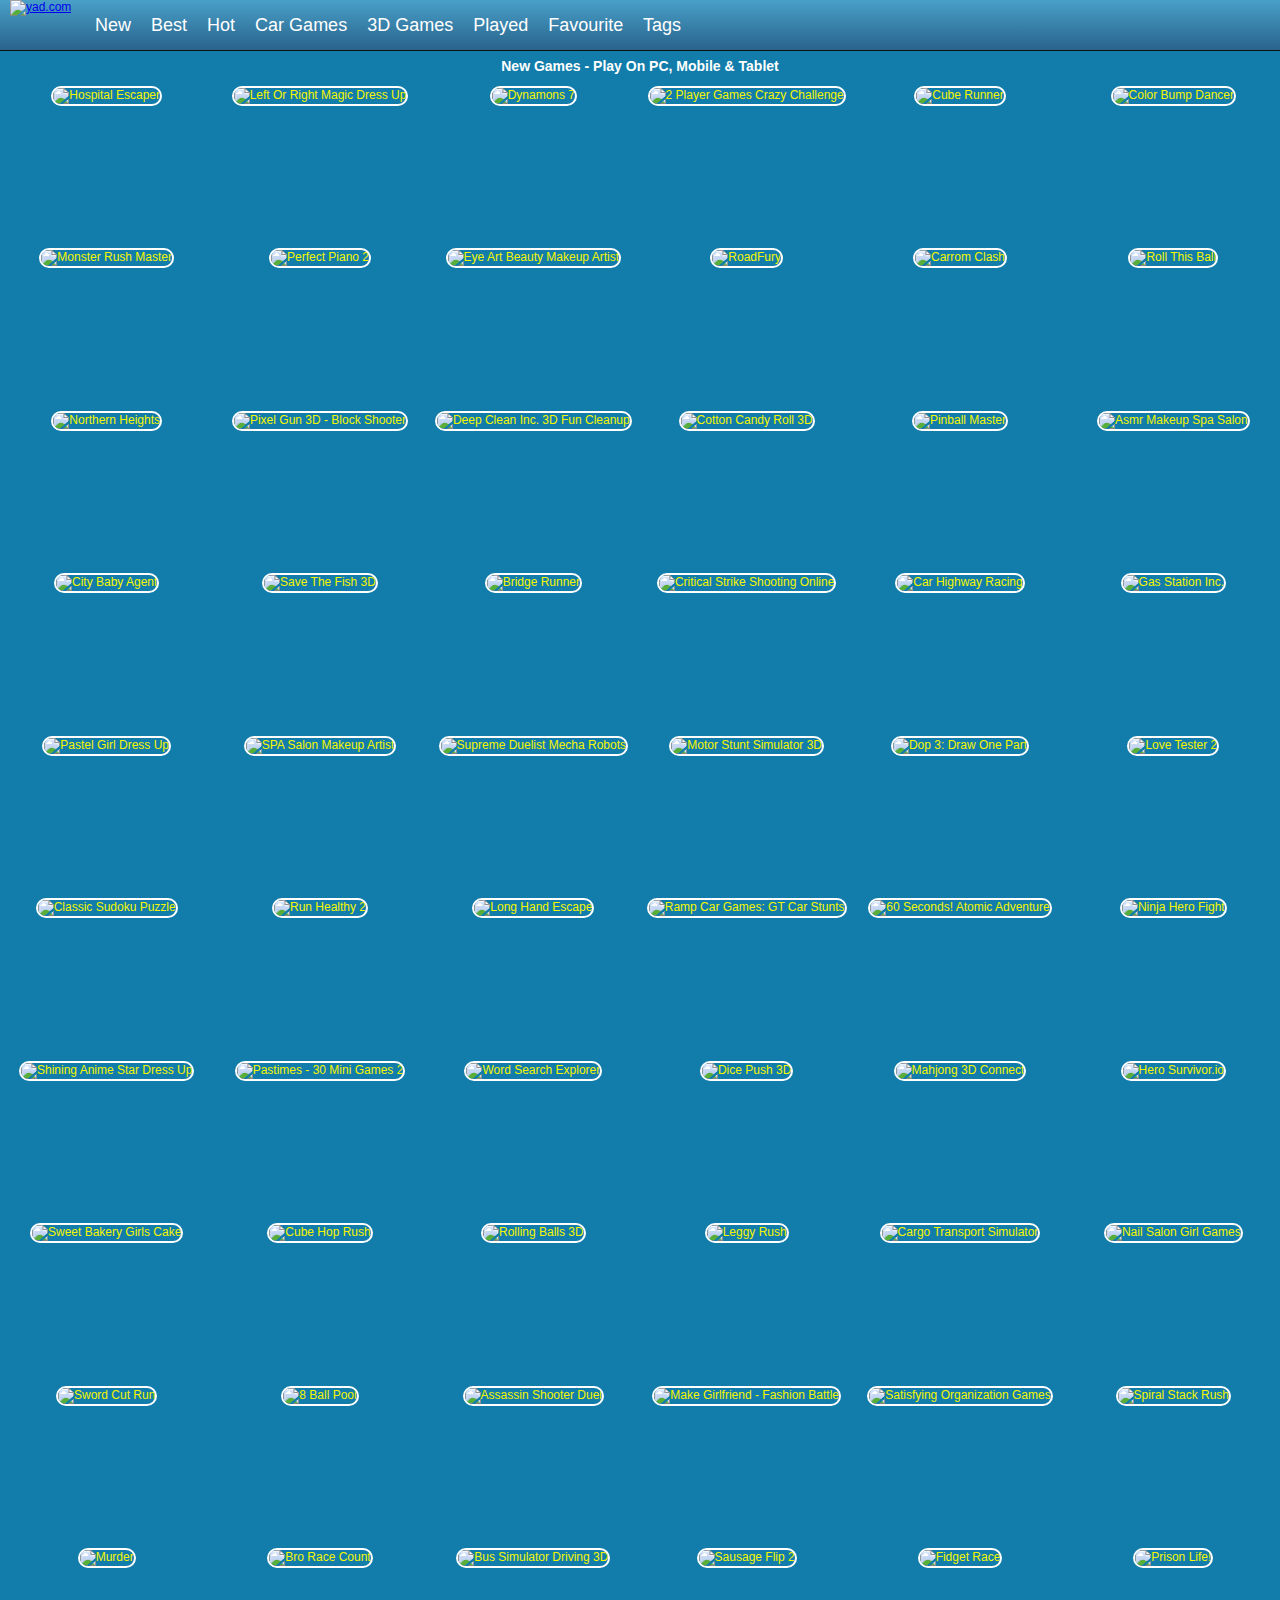
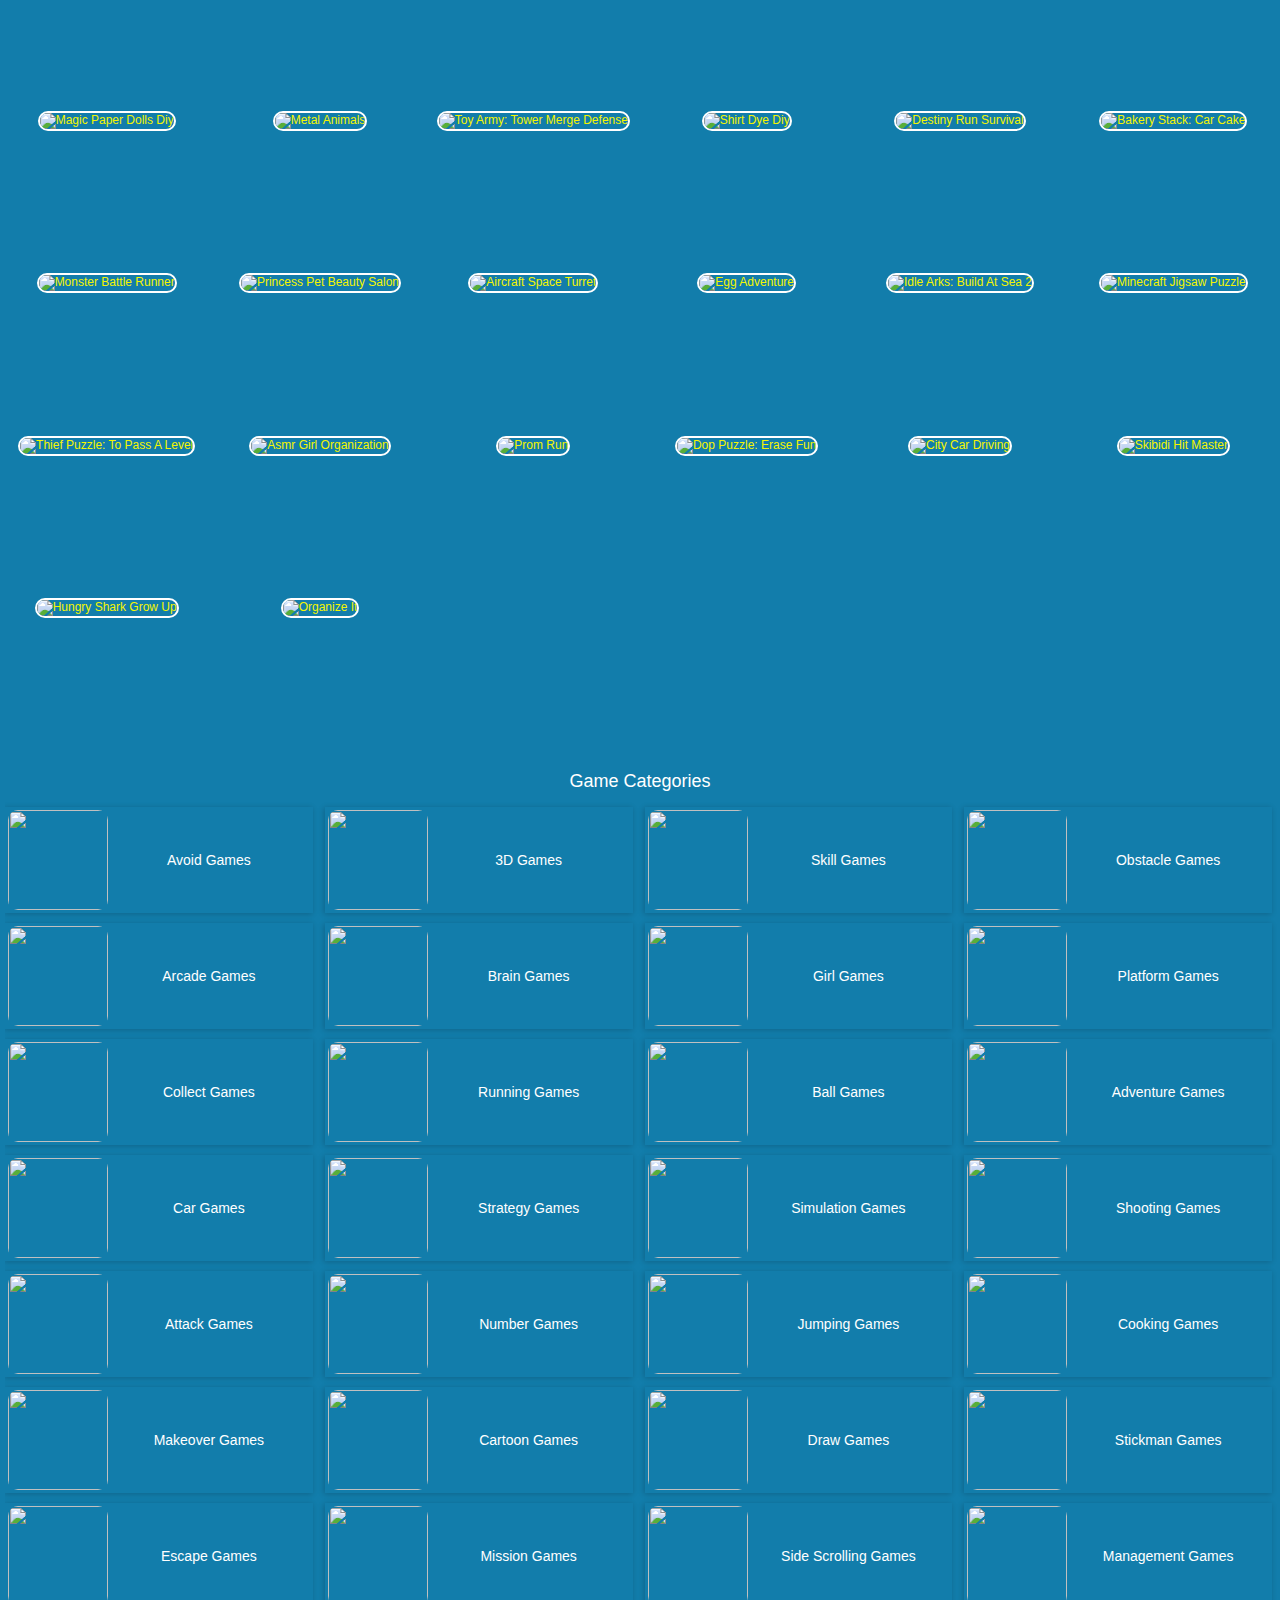
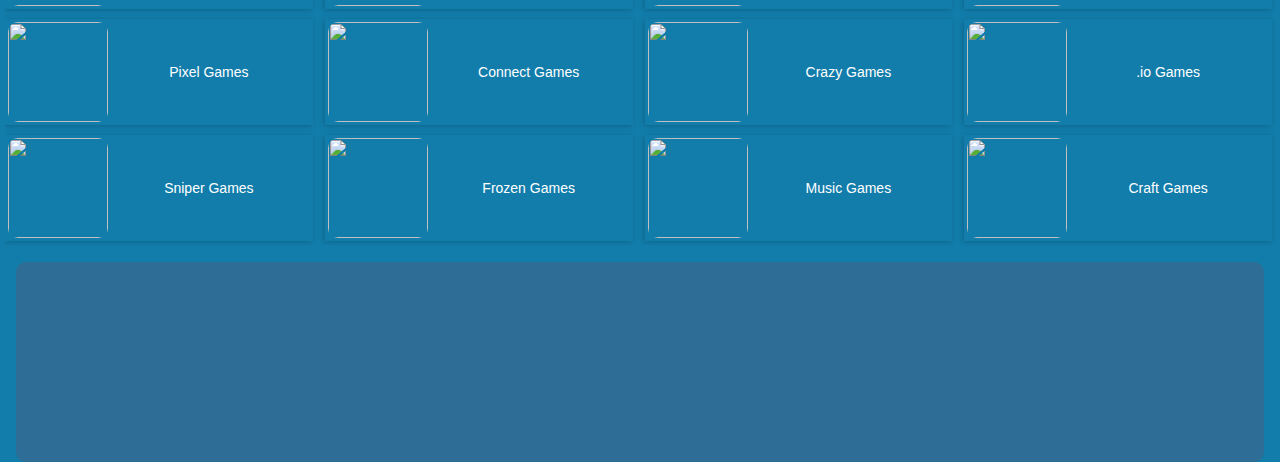
==== commit dcea7f11: "Update 3d-games.html" ====
--- a/3d-games.html
+++ b/3d-games.html
@@ -1,24 +1,17 @@
 
 <!DOCTYPE html>
 <html lang="en">
-<head>
-	
-	<title>Play Free 3D games on PC, Mobile &amp; Tablet - yad.com</title>
+<head><meta http-equiv="Content-Type" content="text/html; charset=utf-8">
+	<title>Play New Games on PC, Mobile &amp; Tablet - yad.com</title>
 	
 	<meta content="index,follow" name="robots">
-	<meta name="keywords" content="Boy Games,Fun Games,">
-	<meta name="description" content="3D Games use three dimensional graphics to create game worlds. This type of game features realistic graphics that allow you to participate in the game more immersively. There are various themes and gameplays, such as adventure, racing, shooting, etc. Yad.com has many 3D games. Suitable for all ages. All our games are free.">
+    
+	<meta name="keywords" content="new games, online, yad, yad.com">
+	<meta name="description" content="Play New Games Online on PC, Mobile &amp;amp; Tablet. New games are added daily to ensure you never get bored of playing old games at yad.com, enjoy!">
     <meta content="width=device-width, initial-scale=1.0, maximum-scale=5.0, minimum-scale=1.0" name="viewport">
-    
-    	
-    	
-    <link rel='canonical' href='https://www.yad.com/3d-games'>
-
-	<link rel="shortcut icon" href="/favicon.ico">
+
     <style>
 		body{margin:0;padding:0;font-size:12px;color:#fff;font-family:Verdana,Geneva,sans-serif;background:#127DAB}html,body{height:100%}html{-webkit-text-size-adjust:100%}.WholeContainer{min-height:100%;min-height:-moz-calc(100% - 40px);min-height:-webkit-calc(100% - 40px);min-height:-o-calc(100% - 40px);min-height:calc(100% - 40px);height:auto!important}dl,dt,dd,ul,li,h1,h2,form,input,textarea,p,td,h4,h3{padding:0;margin:0}ul,dl{list-style:none}img{vertical-align:top;border:0}.clear{clear:both}.left{float:left}.right{float:right}div.header{min-width:300px;width:100%;height:50px;opacity:1;background:#48a0c9;background:-webkit-linear-gradient(top,#48a0c9 0%,#29638b 100%);background:linear-gradient(to bottom,#48a0c9 0%,#29638b 100%);filter:progid:DXImageTransform.Microsoft.gradient(startColorstr='#48a0c9',endColorstr='#29638b',GradientType=0);border-bottom:1px solid #111;text-align:center;overflow:hidden}div.header_left{float:left;width:40px;padding-left:10px;cursor:pointer}div.header_right{float:right;width:40px;padding-right:10px;cursor:pointer}div.HeaderMenuPC{float:left;width:700px;font-size:18px;line-height:50px;text-align:left}div.HeaderMenuPC a{color:#fff;text-decoration:none;padding:0 15px 5px 0}div.HeaderMenuPC a:hover{color:#eac450}#PopMenuDiv{position:absolute;width:180px;left:0;top:50px;z-index:1000;text-align:left;display:none}#PopMeneUL li{width:100%;height:32px;line-height:32px;font-size:14px;overflow:hidden;border-bottom:#427799 1px solid;background:#307199;padding:3px 0 3px 10px;color:#fff}#PopMeneUL li.selected{background:#2a5e7e}#PopMeneUL li.selected a{color:#FFF}#PopMeneUL li a{text-decoration:none;color:#FFF}#PopMeneUL li img{padding:0 5px 0 0}#searchDiv{width:100%;height:30px;padding:0 0 0 0;position:relative;display:none;clear:both;margin-top:-1px}#searchForm #keywordsDiv{height:30px;float:left;width:100%}#searchForm #keywordsInput{width:100%;height:30px;padding-left:5px;padding-right:60px}#searchForm #submitDiv{width:60px;height:30px;float:right;position:absolute;right:0}#searchForm #submitInput{width:100%;height:30px;border:0;background-color:#1f4a64;color:#FFF;font-weight:700}div.allgames{margin-left:auto;margin-right:auto;height:auto}div.thumb{text-align:center;position:relative;aspect-ratio:4 / 3;float:left;overflow:hidden}div.thumb{--margin:5px;--allWidth:calc(100% - 20px);--width:calc((100% - 20px)/2);margin:var(--margin);width:var(--width)}.tag-featured{position:absolute;top:0;left:0;width:58px;height:58px;background:url(/images/blue/tag-featured12.png) 0 0 no-repeat;display:none}@media only screen and (min-width:300px){div.thumb{--margin:5px;--allWidth:calc(100% - 30px);--width:calc((100% - 30px)/3);margin:var(--margin);width:var(--width)}.tag-featured{display:none}}@media only screen and (min-width:450px){.tag-featured{display:block}}@media only screen and (min-width:600px){div.thumb{--margin:5px;--allWidth:calc(100% - 40px);--width:calc((100% - 40px)/4);margin:var(--margin);width:var(--width)}.tag-featured{display:block}}@media only screen and (min-width:1000px){div.thumb{--margin:5px;--allWidth:calc(100% - 60px);--width:calc((100% - 60px)/6);margin:var(--margin);width:var(--width)}.tag-featured{display:block}}@media only screen and (min-width:1400px){div.thumb{--margin:5px;--allWidth:calc(100% - 80px);--width:calc((100% - 80px)/8);margin:var(--margin);width:var(--width)}.tag-featured{display:block}}div.thumb a img{width:100%;height:100%;border-radius:10px;-webkit-border-radius:10px;-moz-border-radius:10px;-ms-border-radius:10px;-o-border-radius:10px;border:2px solid #fff;box-sizing:border-box;-moz-box-sizing:border-box;-webkit-box-sizing:border-box}div.thumb a{color:#f5f500;text-decoration:none}div.thumb div.GameName{position:absolute;bottom:2px;left:2px;width:calc(100% - 4px);;height:auto;display:none;color:#fff;background-color:#3a84ae;padding:5px 0 5px 0;font-size:12px;font-family:Verdana,Geneva,sans-serif;border-bottom-left-radius:10px;border-bottom-right-radius:10px}#loadingmoregames{clear:both;width:100%;text-align:center;padding:10px;box-sizing:border-box;-moz-box-sizing:border-box;-webkit-box-sizing:border-box}.foot{height:40px;width:100%;min-width:300px;line-height:40px;color:#fff;clear:both;overflow:hidden;text-align:center;background:#103455}.foot a{color:#fff;text-decoration:none}div.bottomtext{clear:both;padding:5px 10px 10px 10px;color:#fff;width:100%;min-width:240px;box-sizing:border-box;-moz-box-sizing:border-box;-webkit-box-sizing:border-box;font-size:14px;line-height:20px}div.bottomtext a{color:#fff;font-weight:700;text-decoration:none}#backToTop{width:60px;height:50px;position:fixed;bottom:50px;right:10px;display:none;background:url(/images/blue/backtotop.png);cursor:pointer}.game-category{width:100%;overflow:hidden}.game-category .title{text-align:center;color:#fff;font-size:18px;padding-bottom:10px}.game-category .list{overflow:hidden;margin:0 -12px 0 5px}.game-category .list a{display:none;font-size:14px;float:left;color:#fff;box-shadow:-1px 1px 6px 0 rgba(0,0,0,.2);margin:5px 12px 5px 0;padding:3px;overflow:hidden;width:calc(50% - 15px);box-sizing:border-box}.game-category .list a:nth-child(-n+36){display:block}.game-category .list a:hover{color:#fdb504}.game-category .list .item{width:50px;height:50px;float:left}.game-category .list .item img{height:100%;width:100%;border-radius:10px}.game-category .list .name{float:left;height:50px;display:flex;justify-content:center;align-items:center;width:calc(100% - 50px)}.game-category .list .name .text{float:left;text-align:center}@media only screen and (min-width:800px){.game-category .list .item{width:100px;height:100px}.game-category .list .name{height:100px;width:calc(100% - 100px)}}@media only screen and (min-width:600px){.game-category .list a{width:calc(33% - 12px)}}@media only screen and (min-width:1000px){.game-category .list a{width:calc(25% - 14px)}}@media only screen and (min-width:1400px){.game-category .list a{width:calc((100% / 6) - 13px)}}.show-text-card,.hide-text-card{line-height:24px}.show-text-card{margin:16px;content-visibility:auto;contain:layout paint;contain-intrinsic-size:400px;overflow-anchor:none;border-radius:10px;background-color:#2e6d95;height:auto;position:relative;color:#fff;font-size:14px;overflow-anchor:auto}.show-text-card h1,.hide-text-card h1{font-size:18px;padding:0 0 10px 0}.show-text-card h2,.hide-text-card h2{font-size:16px;padding:10px 0 10px 0}.show-text-card h3,.hide-text-card h3{font-size:15px;padding:0 0 10px 0}.show-text-card ol,.hide-text-card ol{margin-top:0;margin-bottom:0}.show-text-card ul,.hide-text-card ul,.show-text-card dl,.hide-text-card dl{list-style-type:disc;margin-left:40px}.show-text-card a{color:#fff;text-decoration:none;font-weight:700}.show-text-card .show-text{height:100%;overflow:hidden auto;padding:30px 30px 0}.show-text-card .show-button{background-color:#2e6d95;height:50px;padding-top:10px;padding-left:30px}.show-text-card .show-button .button-span{cursor:pointer;-webkit-text-decoration:none;text-decoration:none;color:#fdb504;font-weight:700}.hide-text-card{margin:16px;content-visibility:auto;contain:layout paint;contain-intrinsic-size:400px;overflow-anchor:none;border-radius:10px;background-color:#2e6d95;height:200px;position:relative;color:#fff;font-size:14px;overflow-anchor:auto}.hide-text-card a{color:#fff;text-decoration:none;font-weight:700}.hide-text-card .show-text{height:100%;overflow:hidden auto;padding:30px 30px 0}.hide-text-card .show-button{position:absolute;bottom:0;left:0;right:4px;background:linear-gradient(180deg,rgba(19,20,30,0) 0%,#2e6d95 35.42%);height:50px;padding-top:40px;padding-left:30px}.hide-text-card .show-button .button-span{cursor:pointer;-webkit-text-decoration:none;text-decoration:none;color:#fdb504;font-weight:700}#moneyNoticeMessage{padding:4px 10px 4px 10px;position:fixed;z-index:1050;font-family:Verdana;min-width:300px;max-width:430px;width:80%;min-height:160px;color:#00335e;-moz-border-radius:6px;-webkit-border-radius:6px;border-radius:6px;-moz-box-shadow:0 0 11px #000;-webkit-box-shadow:0 0 11px #000;box-shadow:0 0 11px #000;left:50%;top:50%;transform:translate(-50%,-50%);opacity:1;background-image:url(/images/blue/msgBoxBackGround.png)}#moneyNoticeMessage div.msgBoxTitle{padding:5px 0 5px 0;font-size:16px;font-weight:lighter;color:#00335e;width:100%;border-bottom:1px solid #002c5f}#moneyNoticeMessage div.msgBoxImage{margin:0 5px 0 0;display:block;float:left;height:75px;width:75px}#moneyNoticeMessage div.msgBoxImage img{height:75px;width:75px}#moneyNoticeMessage div.msgBoxContainer{line-height:18px;padding:10px 0 0 0}@media screen and (min-width:390px){#moneyNoticeMessage div.msgBoxContainer{line-height:22px}}@media screen and (min-width:523px){#moneyNoticeMessage div.msgBoxContainer{line-height:22px;font-size:15px}}#moneyNoticeMessage div.msgBoxButtons{display:inline-block;width:100%;text-align:right}#moneyNoticeMessage div.msgBoxButtons input[type='button']{cursor:pointer;margin:2px;height:35px;width:90px;border:1px solid #AFAFAF;background-color:#004076;color:#FFF;-moz-border-radius:6px;-webkit-border-radius:6px;border-radius:6px;outline:none}#moneyNoticeMessage div.msgBoxButtons input[type='button']:hover{background-color:#00549c;color:#fff}#moneyNoticeMessage div.msgBoxButtons input[type='button']:active{background-color:#AAA;color:#fff}#moneyNoticeMessage div.msgBoxButtons input[type='button']:focus{outline:none;border:solid 2px #FC6}#moneyNoticeMessage div.msgBoxButtons input[type='button']::-moz-focus-inner{outline:none;border:none}	</style>
-	
-<link rel="manifest" href="/manifest.json?2017022102">
 
 </head>
 
@@ -26,33 +19,49 @@
 
 <div class="header">
 	        <div class="header_left" style="width:800px;">
-        	<div style="float:left;width:85px;text-align:left;"><a href='index.html'><img src="https://www.yad.com/images/blue/logo.png" alt="yad.com" style='width:65px;height:48px;'></a></div>
+        	   <div style="float:left;width:85px;text-align:left;"><a href='index.html'><img src="https://www.yad.com/images/blue/logo.png" alt="yad.com" style='width:65px;height:48px;'></a></div>
             <div class="HeaderMenuPC">
-            <a href="/new-games">New</a>
-            <a href="/best-games">Best</a>
-            <a href="/hot-games">Hot</a>
-            <a href="/car-games">Car Games</a>
-            <a href="/3d-games">3D Games</a>
-            <a href="/played-games" rel="nofollow">Played</a>
-            <a href="/favourite-games" rel="nofollow">Favourite</a>
-            <a href="/tags">Tags</a>
-            </div>
+                    <a href="Newgames.html">New</a>
+                    <a href="best-games.html">Best</a>
+                    <a href="hot-games.html">Hot</a>
+                    <a href="car-games.html">Car Games</a>
+                    <a href="3d-games.html">3D Games</a>
+                    <a href="played-games.html" rel="nofollow">Played</a>
+                    <a href="favourite-games.html" rel="nofollow">Favourite</a>
+                    <a href="tag.html">Tags</a>
+                </div>
         </div>
     </div>
-	<div style="text-align:center;padding:5px;"><h1 style="width:100%;font-size:14px;color:#fff;height:20px;line-height:20px;overflow:hidden;">3D Games - Play On PC, Mobile &amp; Tablet</h1></div>
+
+<div style="text-align:center;padding:5px;"><h1 style="width:100%;font-size:14px;color:#fff;height:20px;line-height:20px;overflow:hidden;">New Games - Play On PC, Mobile &amp; Tablet</h1></div>
 
 <div class="allgames">
-	    	
-	<div class="thumb" id='game-18'><a href="HEEEE.html"><img src='https://www.yad.com/cdn-cgi/image/quality=78,fit=cover,format=auto/thumb/Craft-Rush-Running-Game.jpg' alt="Craft Rush Running Game" />
-		<div class='GameName'>Craft Rush Running Game</div></a></div> 	    			 
-	<div class="thumb" id='game-2849'><a href="HEEEE.html">
-		<img src='https://www.yad.com/cdn-cgi/image/quality=78,fit=cover,format=auto/thumb/Destiny-Run.jpg' alt="Destiny Run" />
-		<div class='GameName'>Destiny Run</div></a></div> 	    			 
-	<div class="thumb" id='game-3066'><a href="HEEEE.html">
-		<img src='https://www.yad.com/cdn-cgi/image/quality=78,fit=cover,format=auto/thumb/Pancake-Run.jpg' alt="Pancake Run" />
-		<div class='GameName'>Pancake Run</div></a></div> 	    			 
-	<div class="thumb" id='game-3587'><a href="HEEEE.html">
-		<img src='https://www.yad.com/cdn-cgi/image/quality=78,fit=cover,format=auto/thumb/Bridge-Race-3d.jpg' alt="Bridge Race 3D" /><div class='GameName'>Bridge Race 3D</div></a></div> 	    			 <div class="thumb" id='game-4553'><a href="/Make-Girlfriend-Fashion-Battle"><img src='https://www.yad.com/cdn-cgi/image/quality=78,fit=cover,format=auto/thumb/Make-Girlfriend-Fashion-Battle.jpg' alt="Make Girlfriend - Fashion Battle" /><div class='GameName'>Make Girlfriend - Fashion Battle</div></a></div> 	    			 <div class="thumb" id='game-2929'><a href="/Fat-2-Fit-3d"><img src='https://www.yad.com/cdn-cgi/image/quality=78,fit=cover,format=auto/thumb/Fat-2-Fit-3d.jpg' alt="Fat 2 Fit 3D" /><div class='GameName'>Fat 2 Fit 3D</div></a></div> 	    			 <div class="thumb" id='game-1236'><a href="/Bike-Rush"><img src='https://www.yad.com/cdn-cgi/image/quality=78,fit=cover,format=auto/thumb/Bike-Rush.jpg' alt="Bike Rush" /><div class='GameName'>Bike Rush</div></a></div> 	    			 <div class="thumb" id='game-3040'><a href="/Watermelon-Run-3d"><img src='https://www.yad.com/cdn-cgi/image/quality=78,fit=cover,format=auto/thumb/Watermelon-Run-3d.jpg' alt="Watermelon Run 3D" /><div class='GameName'>Watermelon Run 3D</div></a></div> 	    			 <div class="thumb" id='game-3433'><a href="/Popsicle-Stack"><img src='https://www.yad.com/cdn-cgi/image/quality=78,fit=cover,format=auto/thumb/Popsicle-Stack.jpg' alt="Popsicle Stack" /><div class='GameName'>Popsicle Stack</div></a></div> 	    			 <div class="thumb" id='game-1245'><a href="/Spiral-Roll"><img src='https://www.yad.com/cdn-cgi/image/quality=78,fit=cover,format=auto/thumb/Spiral-Roll.jpg' alt="Spiral Roll" /><div class='GameName'>Spiral Roll</div></a></div> 	    			 <div class="thumb" id='game-4517'><a href="/Granny-Granny"><img src='https://www.yad.com/cdn-cgi/image/quality=78,fit=cover,format=auto/thumb/Granny-Granny.jpg' alt="Granny Granny" /><div class='GameName'>Granny Granny</div></a></div> 	    			 <div class="thumb" id='game-2639'><a href="/Trading-Master-3d-Fidget-Pop"><img src='https://www.yad.com/cdn-cgi/image/quality=78,fit=cover,format=auto/thumb/Trading-Master-3d-Fidget-Pop.jpg' alt="Trading Master 3D - Fidget Pop" /><div class='GameName'>Trading Master 3D - Fidget Pop</div></a></div> 	    			 <div class="thumb" id='game-2958'><a href="/Mashup-Hero"><img src='https://www.yad.com/cdn-cgi/image/quality=78,fit=cover,format=auto/thumb/Mashup-Hero.jpg' alt="Mashup Hero" /><div class='GameName'>Mashup Hero</div></a></div> 	    			 <div class="thumb" id='game-3024'><a href="/Robot-Wars"><img src='https://www.yad.com/cdn-cgi/image/quality=78,fit=cover,format=auto/thumb/Robot-Wars.jpg' alt="Robot Wars" /><div class='GameName'>Robot Wars</div></a></div> 	    			 <div class="thumb" id='game-4625'><a href="/Ramp-Car-Games-Gt-Car-Stunts"><img src='https://www.yad.com/cdn-cgi/image/quality=78,fit=cover,format=auto/thumb/Ramp-Car-Games-Gt-Car-Stunts.jpg' alt="Ramp Car Games: GT Car Stunts" /><div class='GameName'>Ramp Car Games: GT Car Stunts</div></a></div> 	    			 <div class="thumb" id='game-4449'><a href="/Shape-Change-Transform-Race"><img src='https://www.yad.com/cdn-cgi/image/quality=78,fit=cover,format=auto/thumb/Shape-Change-Transform-Race.jpg' alt="Shape Change - Transform Race" /><div class='GameName'>Shape Change - Transform Race</div></a></div> 	    			 <div class="thumb" id='game-4208'><a href="/Tricky-Master"><img src='https://www.yad.com/cdn-cgi/image/quality=78,fit=cover,format=auto/thumb/Tricky-Master.jpg' alt="Tricky Master" /><div class='GameName'>Tricky Master</div></a></div> 	    			 <div class="thumb" id='game-346'><a href="/Craft-World-Unblocked"><img src='https://www.yad.com/cdn-cgi/image/quality=78,fit=cover,format=auto/thumb/Craft-World-Unblocked.jpg' alt="Craft World Unblocked" /><div class='GameName'>Craft World Unblocked</div></a></div> 	    			 <div class="thumb" id='game-3486'><a href="/Real-Bus-Simulator-3d"><img src='https://www.yad.com/cdn-cgi/image/quality=78,fit=cover,format=auto/thumb/Real-Bus-Simulator-3d.jpg' alt="Real Bus Simulator 3D" /><div class='GameName'>Real Bus Simulator 3D</div></a></div> 	    			 <div class="thumb" id='game-4473'><a href="/Going-Balls-3d"><img src='https://www.yad.com/cdn-cgi/image/quality=78,fit=cover,format=auto/thumb/Going-Balls-3d.jpg' alt="Going Balls 3D" /><div class='GameName'>Going Balls 3D</div></a></div> 	    			 <div class="thumb" id='game-4412'><a href="/Vehicle-Master-Race"><img src='https://www.yad.com/cdn-cgi/image/quality=78,fit=cover,format=auto/thumb/Vehicle-Master-Race.jpg' alt="Vehicle Master Race"  loading='lazy'/><div class='GameName'>Vehicle Master Race</div></a></div> 	    			 <div class="thumb" id='game-4559'><a href="/Prom-Run"><img src='https://www.yad.com/cdn-cgi/image/quality=78,fit=cover,format=auto/thumb/Prom-Run.jpg' alt="Prom Run"  loading='lazy'/><div class='GameName'>Prom Run</div></a></div> 	    			 <div class="thumb" id='game-4537'><a href="/Snake-Run-Race"><img src='https://www.yad.com/cdn-cgi/image/quality=78,fit=cover,format=auto/thumb/Snake-Run-Race.jpg' alt="Snake Run Race"  loading='lazy'/><div class='GameName'>Snake Run Race</div></a></div> 	    			 <div class="thumb" id='game-4118'><a href="/Sniper-3d"><img src='https://www.yad.com/cdn-cgi/image/quality=78,fit=cover,format=auto/thumb/Sniper-3d.jpg' alt="Sniper 3D"  loading='lazy'/><div class='GameName'>Sniper 3D</div></a></div> 	    			 <div class="thumb" id='game-2318'><a href="/Giant-Rush-Online"><img src='https://www.yad.com/cdn-cgi/image/quality=78,fit=cover,format=auto/thumb/Giant-Rush-Online.jpg' alt="Giant Rush Online"  loading='lazy'/><div class='GameName'>Giant Rush Online</div></a></div> 	    			 <div class="thumb" id='game-4546'><a href="/Count-Master-Clash"><img src='https://www.yad.com/cdn-cgi/image/quality=78,fit=cover,format=auto/thumb/Count-Master-Clash.jpg' alt="Count Master Clash"  loading='lazy'/><div class='GameName'>Count Master Clash</div></a></div> 	    			 <div class="thumb" id='game-4140'><a href="/Bus-Parking-Simulator"><img src='https://www.yad.com/cdn-cgi/image/quality=78,fit=cover,format=auto/thumb/Bus-Parking-Simulator.jpg' alt="Bus Parking Simulator"  loading='lazy'/><div class='GameName'>Bus Parking Simulator</div></a></div> 	    			 <div class="thumb" id='game-1633'><a href="/Temple-Run"><img src='https://www.yad.com/cdn-cgi/image/quality=78,fit=cover,format=auto/thumb/Temple-Run.jpg' alt="Temple Run"  loading='lazy'/><div class='GameName'>Temple Run</div></a></div> 	    			 <div class="thumb" id='game-4488'><a href="/Mashup-Hero-Superhero-Games"><img src='https://www.yad.com/cdn-cgi/image/quality=78,fit=cover,format=auto/thumb/Mashup-Hero-Superhero-Games.jpg' alt="Mashup Hero: Superhero Games"  loading='lazy'/><div class='GameName'>Mashup Hero: Superhero Games</div></a></div> 	    			 <div class="thumb" id='game-4514'><a href="/Monster-Draft"><img src='https://www.yad.com/cdn-cgi/image/quality=78,fit=cover,format=auto/thumb/Monster-Draft.jpg' alt="Monster Draft"  loading='lazy'/><div class='GameName'>Monster Draft</div></a></div> 	    			 <div class="thumb" id='game-4565'><a href="/Car-Parking-Game-Car-Game-3d"><img src='https://www.yad.com/cdn-cgi/image/quality=78,fit=cover,format=auto/thumb/Car-Parking-Game-Car-Game-3d.jpg' alt="Car Parking Game: Car Game 3D"  loading='lazy'/><div class='GameName'>Car Parking Game: Car Game 3D</div></a></div> 	    			 <div class="thumb" id='game-3288'><a href="/Love-Shopping-Rush"><img src='https://www.yad.com/cdn-cgi/image/quality=78,fit=cover,format=auto/thumb/Love-Shopping-Rush.jpg' alt="Love Shopping Rush "  loading='lazy'/><div class='GameName'>Love Shopping Rush </div></a></div> 	    			 <div class="thumb" id='game-4246'><a href="/Dessert-Diy"><img src='https://www.yad.com/cdn-cgi/image/quality=78,fit=cover,format=auto/thumb/Dessert-Diy.jpg' alt="Dessert DIY"  loading='lazy'/><div class='GameName'>Dessert DIY</div></a></div> 	    			 <div class="thumb" id='game-4120'><a href="/Angel-Demon-Fight"><img src='https://www.yad.com/cdn-cgi/image/quality=78,fit=cover,format=auto/thumb/Angel-Demon-Fight.jpg' alt="Angel Demon Fight"  loading='lazy'/><div class='GameName'>Angel Demon Fight</div></a></div> 	    			 <div class="thumb" id='game-2799'><a href="/Bridal-Race-3d"><img src='https://www.yad.com/cdn-cgi/image/quality=78,fit=cover,format=auto/thumb/Bridal-Race-3d.jpg' alt="Bridal Race 3D"  loading='lazy'/><div class='GameName'>Bridal Race 3D</div></a></div> 	    			 <div class="thumb" id='game-3681'><a href="/Freaky-Monster-Rush"><img src='https://www.yad.com/cdn-cgi/image/quality=78,fit=cover,format=auto/thumb/Freaky-Monster-Rush.jpg' alt="Freaky Monster Rush"  loading='lazy'/><div class='GameName'>Freaky Monster Rush</div></a></div> 	    			 <div class="thumb" id='game-2875'><a href="/Mermaid-S-Tail-Rush"><img src='https://www.yad.com/cdn-cgi/image/quality=78,fit=cover,format=auto/thumb/Mermaid-S-Tail-Rush.jpg' alt="Mermaid's Tail Rush"  loading='lazy'/><div class='GameName'>Mermaid's Tail Rush</div></a></div> 	    			 <div class="thumb" id='game-2625'><a href="/Real-Flight-Simulator-3d"><img src='https://www.yad.com/cdn-cgi/image/quality=78,fit=cover,format=auto/thumb/Real-Flight-Simulator-3d.jpg' alt="Real Flight Simulator 3D"  loading='lazy'/><div class='GameName'>Real Flight Simulator 3D</div></a></div> 	    			 <div class="thumb" id='game-4190'><a href="/Cube-Hop-Rush"><img src='https://www.yad.com/cdn-cgi/image/quality=78,fit=cover,format=auto/thumb/Cube-Hop-Rush.jpg' alt="Cube Hop Rush"  loading='lazy'/><div class='GameName'>Cube Hop Rush</div></a></div> 	    			 <div class="thumb" id='game-4067'><a href="/Cat-Runner"><img src='https://www.yad.com/cdn-cgi/image/quality=78,fit=cover,format=auto/thumb/Cat-Runner.jpg' alt="Cat Runner"  loading='lazy'/><div class='GameName'>Cat Runner</div></a></div> 	    			 <div class="thumb" id='game-4426'><a href="/Spiral-Stack-Rush"><img src='https://www.yad.com/cdn-cgi/image/quality=78,fit=cover,format=auto/thumb/Spiral-Stack-Rush.jpg' alt="Spiral Stack Rush"  loading='lazy'/><div class='GameName'>Spiral Stack Rush</div></a></div> 	    			 <div class="thumb" id='game-4280'><a href="/Hair-Challenge-Arena"><img src='https://www.yad.com/cdn-cgi/image/quality=78,fit=cover,format=auto/thumb/Hair-Challenge-Arena.jpg' alt="Hair Challenge Arena"  loading='lazy'/><div class='GameName'>Hair Challenge Arena</div></a></div> 	    			 <div class="thumb" id='game-2535'><a href="/Hair-Dye"><img src='https://www.yad.com/cdn-cgi/image/quality=78,fit=cover,format=auto/thumb/Hair-Dye.jpg' alt="Hair Dye"  loading='lazy'/><div class='GameName'>Hair Dye</div></a></div> 	    			 <div class="thumb" id='game-4192'><a href="/Extreme-Car-Driving-Simulator-3d"><img src='https://www.yad.com/cdn-cgi/image/quality=78,fit=cover,format=auto/thumb/Extreme-Car-Driving-Simulator-3d.jpg' alt="Extreme Car Driving Simulator 3D"  loading='lazy'/><div class='GameName'>Extreme Car Driving Simulator 3D</div></a></div> 	    			 <div class="thumb" id='game-3879'><a href="/Going-Balls"><img src='https://www.yad.com/cdn-cgi/image/quality=78,fit=cover,format=auto/thumb/Going-Balls.jpg' alt="Going Balls"  loading='lazy'/><div class='GameName'>Going Balls</div></a></div> 	    			 <div class="thumb" id='game-4572'><a href="/Color-Bump-Dancer"><img src='https://www.yad.com/cdn-cgi/image/quality=78,fit=cover,format=auto/thumb/Color-Bump-Dancer.jpg' alt="Color Bump Dancer"  loading='lazy'/><div class='GameName'>Color Bump Dancer</div></a></div> 	    			 <div class="thumb" id='game-2807'><a href="/Run-Of-Life-3d"><img src='https://www.yad.com/cdn-cgi/image/quality=78,fit=cover,format=auto/thumb/Run-Of-Life-3d.jpg' alt="Run Of Life 3D"  loading='lazy'/><div class='GameName'>Run Of Life 3D</div></a></div> 	    			 <div class="thumb" id='game-1421'><a href="/Stack-Colors"><img src='https://www.yad.com/cdn-cgi/image/quality=78,fit=cover,format=auto/thumb/Stack-Colors.jpg' alt="Stack Colors!"  loading='lazy'/><div class='GameName'>Stack Colors!</div></a></div> 	    			 <div class="thumb" id='game-2830'><a href="/Bridal-Rush"><img src='https://www.yad.com/cdn-cgi/image/quality=78,fit=cover,format=auto/thumb/Bridal-Rush.jpg' alt="Bridal Rush"  loading='lazy'/><div class='GameName'>Bridal Rush</div></a></div> 	    			 <div class="thumb" id='game-2491'><a href="/Catwalk-Beauty"><img src='https://www.yad.com/cdn-cgi/image/quality=78,fit=cover,format=auto/thumb/Catwalk-Beauty.jpg' alt="Catwalk Beauty"  loading='lazy'/><div class='GameName'>Catwalk Beauty</div></a></div> 	    			 <div class="thumb" id='game-4244'><a href="/Fat-Race-3d"><img src='https://www.yad.com/cdn-cgi/image/quality=78,fit=cover,format=auto/thumb/Fat-Race-3d.jpg' alt="Fat Race 3D"  loading='lazy'/><div class='GameName'>Fat Race 3D</div></a></div> 	    			 <div class="thumb" id='game-4521'><a href="/Valentines-Day-Love-Rush"><img src='https://www.yad.com/cdn-cgi/image/quality=78,fit=cover,format=auto/thumb/Valentines-Day-Love-Rush.jpg' alt="Valentines Day: Love Rush"  loading='lazy'/><div class='GameName'>Valentines Day: Love Rush</div></a></div> 	    			 <div class="thumb" id='game-4476'><a href="/Asmr-Slicing-Game"><img src='https://www.yad.com/cdn-cgi/image/quality=78,fit=cover,format=auto/thumb/Asmr-Slicing-Game.jpg' alt="Asmr Slicing Game"  loading='lazy'/><div class='GameName'>Asmr Slicing Game</div></a></div> 	    			 <div class="thumb" id='game-2989'><a href="/Rac-Simulator"><img src='https://www.yad.com/cdn-cgi/image/quality=78,fit=cover,format=auto/thumb/Rac-Simulator.jpg' alt="Rac Simulator"  loading='lazy'/><div class='GameName'>Rac Simulator</div></a></div> 	    			 <div class="thumb" id='game-3820'><a href="/Papers-Grade-Please"><img src='https://www.yad.com/cdn-cgi/image/quality=78,fit=cover,format=auto/thumb/Papers-Grade-Please.jpg' alt="Papers Grade Please"  loading='lazy'/><div class='GameName'>Papers Grade Please</div></a></div> 	    			 <div class="thumb" id='game-3738'><a href="/Big-Mouth-Runner"><img src='https://www.yad.com/cdn-cgi/image/quality=78,fit=cover,format=auto/thumb/Big-Mouth-Runner.jpg' alt="Big Mouth Runner"  loading='lazy'/><div class='GameName'>Big Mouth Runner</div></a></div> 	    			 <div class="thumb" id='game-4585'><a href="/City-Car-Driving"><img src='https://www.yad.com/cdn-cgi/image/quality=78,fit=cover,format=auto/thumb/City-Car-Driving.jpg' alt="City Car Driving"  loading='lazy'/><div class='GameName'>City Car Driving</div></a></div> 	    			 <div class="thumb" id='game-4646'><a href="/Deep-Clean-Inc-3d-Fun-Cleanup"><img src='https://www.yad.com/cdn-cgi/image/quality=78,fit=cover,format=auto/thumb/Deep-Clean-Inc-3d-Fun-Cleanup.jpg' alt="Deep Clean Inc. 3D Fun Cleanup"  loading='lazy'/><div class='GameName'>Deep Clean Inc. 3D Fun Cleanup</div></a></div> 	    			 <div class="thumb" id='game-4576'><a href="/Epic-Banana-Run-Merge-Master"><img src='https://www.yad.com/cdn-cgi/image/quality=78,fit=cover,format=auto/thumb/Epic-Banana-Run-Merge-Master.jpg' alt="Epic Banana Run: Merge Master"  loading='lazy'/><div class='GameName'>Epic Banana Run: Merge Master</div></a></div> 	    			 <div class="thumb" id='game-3153'><a href="/Angle-Fight-3d"><img src='https://www.yad.com/cdn-cgi/image/quality=78,fit=cover,format=auto/thumb/Angle-Fight-3d.jpg' alt="Angle Fight 3D"  loading='lazy'/><div class='GameName'>Angle Fight 3D</div></a></div> 	    			 <div class="thumb" id='game-4566'><a href="/Excavator-Crane-Driving-Sim"><img src='https://www.yad.com/cdn-cgi/image/quality=78,fit=cover,format=auto/thumb/Excavator-Crane-Driving-Sim.jpg' alt="Excavator Crane Driving Sim"  loading='lazy'/><div class='GameName'>Excavator Crane Driving Sim</div></a></div> 	    			 <div class="thumb" id='game-4147'><a href="/I-Want-Hot-Pot"><img src='https://www.yad.com/cdn-cgi/image/quality=78,fit=cover,format=auto/thumb/I-Want-Hot-Pot.jpg' alt="I Want Hot Pot"  loading='lazy'/><div class='GameName'>I Want Hot Pot</div></a></div> 	    			 <div class="thumb" id='game-2464'><a href="/Bridge-Race"><img src='https://www.yad.com/cdn-cgi/image/quality=78,fit=cover,format=auto/thumb/Bridge-Race.jpg' alt="Bridge Race"  loading='lazy'/><div class='GameName'>Bridge Race</div></a></div> 	    			 <div class="thumb" id='game-4499'><a href="/Phone-Evolution-Stacking"><img src='https://www.yad.com/cdn-cgi/image/quality=78,fit=cover,format=auto/thumb/Phone-Evolution-Stacking.jpg' alt="Phone Evolution Stacking"  loading='lazy'/><div class='GameName'>Phone Evolution Stacking</div></a></div> 	    			 <div class="thumb" id='game-4552'><a href="/Monster-Battle-Runner"><img src='https://www.yad.com/cdn-cgi/image/quality=78,fit=cover,format=auto/thumb/Monster-Battle-Runner.jpg' alt="Monster Battle Runner"  loading='lazy'/><div class='GameName'>Monster Battle Runner</div></a></div> 	    			 <div class="thumb" id='game-4512'><a href="/Solar-Smash"><img src='https://www.yad.com/cdn-cgi/image/quality=78,fit=cover,format=auto/thumb/Solar-Smash.jpg' alt="Solar Smash"  loading='lazy'/><div class='GameName'>Solar Smash</div></a></div> 	    			 <div class="thumb" id='game-3353'><a href="/Count-Masters"><img src='https://www.yad.com/cdn-cgi/image/quality=78,fit=cover,format=auto/thumb/Count-Masters.jpg' alt="Count Masters"  loading='lazy'/><div class='GameName'>Count Masters</div></a></div> 	    			 <div class="thumb" id='game-2892'><a href="/Uphill-Rush-8"><img src='https://www.yad.com/cdn-cgi/image/quality=78,fit=cover,format=auto/thumb/Uphill-Rush-8.jpg' alt="Uphill Rush 8"  loading='lazy'/><div class='GameName'>Uphill Rush 8</div></a></div> 	    			 <div class="thumb" id='game-2640'><a href="/Super-Stickman-Duelist"><img src='https://www.yad.com/cdn-cgi/image/quality=78,fit=cover,format=auto/thumb/Super-Stickman-Duelist.jpg' alt="Super Stickman Duelist"  loading='lazy'/><div class='GameName'>Super Stickman Duelist</div></a></div> 	    			 <div class="thumb" id='game-2967'><a href="/Snow-Race-3d"><img src='https://www.yad.com/cdn-cgi/image/quality=78,fit=cover,format=auto/thumb/Snow-Race-3d.jpg' alt="Snow Race 3D"  loading='lazy'/><div class='GameName'>Snow Race 3D</div></a></div> 	    			 <div class="thumb" id='game-2764'><a href="/Real-Car-Driving-Simulator"><img src='https://www.yad.com/cdn-cgi/image/quality=78,fit=cover,format=auto/thumb/Real-Car-Driving-Simulator.jpg' alt="Real Car Driving Simulator"  loading='lazy'/><div class='GameName'>Real Car Driving Simulator</div></a></div> 	    			 <div class="thumb" id='game-4117'><a href="/Tall-Man-Run-Online"><img src='https://www.yad.com/cdn-cgi/image/quality=78,fit=cover,format=auto/thumb/Tall-Man-Run-Online.jpg' alt="Tall Man Run Online"  loading='lazy'/><div class='GameName'>Tall Man Run Online</div></a></div> 	    			 <div class="thumb" id='game-4550'><a href="/Kick-The-Buddy"><img src='https://www.yad.com/cdn-cgi/image/quality=78,fit=cover,format=auto/thumb/Kick-The-Buddy.jpg' alt="Kick The Buddy"  loading='lazy'/><div class='GameName'>Kick The Buddy</div></a></div> 	    			 <div class="thumb" id='game-4558'><a href="/Hair-Race-Challenge"><img src='https://www.yad.com/cdn-cgi/image/quality=78,fit=cover,format=auto/thumb/Hair-Race-Challenge.jpg' alt="Hair Race Challenge"  loading='lazy'/><div class='GameName'>Hair Race Challenge</div></a></div> 	    			 <div class="thumb" id='game-4215'><a href="/Icing-On-The-Dress-3d"><img src='https://www.yad.com/cdn-cgi/image/quality=78,fit=cover,format=auto/thumb/Icing-On-The-Dress-3d.jpg' alt="Icing On The Dress 3D"  loading='lazy'/><div class='GameName'>Icing On The Dress 3D</div></a></div> 	    			 <div class="thumb" id='game-4302'><a href="/Rolling-Balls-3d"><img src='https://www.yad.com/cdn-cgi/image/quality=78,fit=cover,format=auto/thumb/Rolling-Balls-3d.jpg' alt="Rolling Balls 3D"  loading='lazy'/><div class='GameName'>Rolling Balls 3D</div></a></div> 	    			 <div class="thumb" id='game-4290'><a href="/Snake-Run"><img src='https://www.yad.com/cdn-cgi/image/quality=78,fit=cover,format=auto/thumb/Snake-Run.jpg' alt="Snake Run"  loading='lazy'/><div class='GameName'>Snake Run</div></a></div> 	    			 <div class="thumb" id='game-3845'><a href="/Car-Robot-Transform-Fight"><img src='https://www.yad.com/cdn-cgi/image/quality=78,fit=cover,format=auto/thumb/Car-Robot-Transform-Fight.jpg' alt="Car Robot Transform Fight"  loading='lazy'/><div class='GameName'>Car Robot Transform Fight</div></a></div> 	    			 <div class="thumb" id='game-4240'><a href="/Prankster-3d"><img src='https://www.yad.com/cdn-cgi/image/quality=78,fit=cover,format=auto/thumb/Prankster-3d.jpg' alt="Prankster 3D"  loading='lazy'/><div class='GameName'>Prankster 3D</div></a></div> 	    			 <div class="thumb" id='game-2282'><a href="/Construction-Set"><img src='https://www.yad.com/cdn-cgi/image/quality=78,fit=cover,format=auto/thumb/Construction-Set.jpg' alt="Construction Set"  loading='lazy'/><div class='GameName'>Construction Set</div></a></div> 	</div>
+	    			 
+	<div class="thumb" id='game-4645'><a href="HEEEE.html"><img src='https://www.yad.com/cdn-cgi/image/quality=78,fit=cover,format=auto/thumb/Hospital-Escaper.jpg' alt="Hospital Escaper" />
+		<div class='GameName'>Hospital Escaper</div></a></div> 	    			 <div class="thumb" id='game-4654'><a href="HEEEE.html">
+			<img src='https://www.yad.com/cdn-cgi/image/quality=78,fit=cover,format=auto/thumb/Left-Or-Right-Magic-Dress-Up.jpg' alt="Left Or Right Magic Dress Up" />
+			<div class='GameName'>Left Or Right Magic Dress Up</div></a></div> 	    			
+	<div class="thumb" id='game-4663'><a href="HEEEE.html"><img src='https://www.yad.com/cdn-cgi/image/quality=78,fit=cover,format=auto/thumb/Dynamons-7.jpg' alt="Dynamons 7" />
+		<div class='GameName'>Dynamons 7</div></a></div> 	    			 <div class="thumb" id='game-4351'>
+			<a href="HEEEE.html"><img src='https://www.yad.com/cdn-cgi/image/quality=78,fit=cover,format=auto/thumb/2-Player-Games-Crazy-Challenge.jpg' alt="2 Player Games Crazy Challenge" />
+				<div class='GameName'>2 Player Games Crazy Challenge</div></a></div> 	    			 <div class="thumb" id='game-4316'><a href="HEEEE.html">
+					<img src='https://www.yad.com/cdn-cgi/image/quality=78,fit=cover,format=auto/thumb/Cube-Runner.jpg' alt="Cube Runner" /><div class='GameName'>Cube Runner</div></a></div> 	    			 <div class="thumb" id='game-4572'><a href="HEEEE.html"><img src='https://www.yad.com/cdn-cgi/image/quality=78,fit=cover,format=auto/thumb/Color-Bump-Dancer.jpg' alt="Color Bump Dancer" /><div class='GameName'>Color Bump Dancer</div></a></div> 	    			 <div class="thumb" id='game-4590'><a href="/Monster-Rush-Master"><img src='https://www.yad.com/cdn-cgi/image/quality=78,fit=cover,format=auto/thumb/Monster-Rush-Master.jpg' alt="Monster Rush Master" /><div class='GameName'>Monster Rush Master</div></a></div> 	    			 
+	<div class="thumb" id='game-4648'><a href="HEEEE.html"><img src='https://www.yad.com/cdn-cgi/image/quality=78,fit=cover,format=auto/thumb/Perfect-Piano-2.jpg' alt="Perfect Piano 2" /><div class='GameName'>Perfect Piano 2</div></a></div> 	    			 <div class="thumb" id='game-4647'><a href="HEEEE.html"><img src='https://www.yad.com/cdn-cgi/image/quality=78,fit=cover,format=auto/thumb/Eye-Art-Beauty-Makeup-Artist.jpg' alt="Eye Art Beauty Makeup Artist" /><div class='GameName'>Eye Art Beauty Makeup Artist</div></a></div> 	    			 <div class="thumb" id='game-4650'><a href="/Roadfury"><img src='https://www.yad.com/cdn-cgi/image/quality=78,fit=cover,format=auto/thumb/Roadfury.jpg' alt="RoadFury" /><div class='GameName'>RoadFury</div></a></div> 	    			 
+	<div class="thumb" id='game-4649'><a href="HEEEE.html"><img src='https://www.yad.com/cdn-cgi/image/quality=78,fit=cover,format=auto/thumb/Carrom-Clash.jpg' alt="Carrom Clash" /><div class='GameName'>Carrom Clash</div></a></div> 	    			 <div class="thumb" id='game-4652'><a href="HEEEE.html"><img src='https://www.yad.com/cdn-cgi/image/quality=78,fit=cover,format=auto/thumb/Roll-This-Ball.jpg' alt="Roll This Ball" /><div class='GameName'>Roll This Ball</div></a></div> 	    			
+	<div class="thumb" id='game-4651'><a href="HEEEE.html"><img src='https://www.yad.com/cdn-cgi/image/quality=78,fit=cover,format=auto/thumb/Northern-Heights.jpg' alt="Northern Heights" /><div class='GameName'>Northern Heights</div></a></div> 	    			
+	<div class="thumb" id='game-4644'><a href="HEEEE.html"><img src='https://www.yad.com/cdn-cgi/image/quality=78,fit=cover,format=auto/thumb/Pixel-Gun-3d-Block-Shooter.jpg' alt="Pixel Gun 3D - Block Shooter" /><div class='GameName'>Pixel Gun 3D - Block Shooter</div></a></div> 	    			
+	<div class="thumb" id='game-4646'><a href="HEEEE.html"><img src='https://www.yad.com/cdn-cgi/image/quality=78,fit=cover,format=auto/thumb/Deep-Clean-Inc-3d-Fun-Cleanup.jpg' alt="Deep Clean Inc. 3D Fun Cleanup" /><div class='GameName'>Deep Clean Inc. 3D Fun Cleanup</div></a></div> 	    			
+	<div class="thumb" id='game-4609'><a href="HEEEE.html"><img src='https://www.yad.com/cdn-cgi/image/quality=78,fit=cover,format=auto/thumb/Cotton-Candy-Roll-3d.jpg' alt="Cotton Candy Roll 3D" /><div class='GameName'>Cotton Candy Roll 3D</div></a></div> 	    			
+	<div class="thumb" id='game-4317'><a href="HEEEE.html"><img src='https://www.yad.com/cdn-cgi/image/quality=78,fit=cover,format=auto/thumb/Pinball-Master.jpg' alt="Pinball Master" /><div class='GameName'>Pinball Master</div></a></div> 	    			 <div class="thumb" id='game-4641'><a href="HEEEE.html"><img src='https://www.yad.com/cdn-cgi/image/quality=78,fit=cover,format=auto/thumb/Asmr-Makeup-Spa-Salon.jpg' alt="Asmr Makeup Spa Salon" /><div class='GameName'>Asmr Makeup Spa Salon</div></a></div> 	    			 
+	<div class="thumb" id='game-4638'><a href="HEEEE.html"><img src='https://www.yad.com/cdn-cgi/image/quality=78,fit=cover,format=auto/thumb/City-Baby-Agent.jpg' alt="City Baby Agent" /><div class='GameName'>City Baby Agent</div></a></div> 	    			 <div class="thumb" id='game-4639'><a href="HEEEE.html"><img src='https://www.yad.com/cdn-cgi/image/quality=78,fit=cover,format=auto/thumb/Save-The-Fish-3d.jpg' alt="Save The Fish 3D" /><div class='GameName'>Save The Fish 3D</div></a></div> 	    			 <div class="thumb" id='game-4640'><a href="HEEEE.html"><img src='https://www.yad.com/cdn-cgi/image/quality=78,fit=cover,format=auto/thumb/Bridge-Runner.jpg' alt="Bridge Runner"  loading='lazy'/><div class='GameName'>Bridge Runner</div></a></div> 	    			 <div class="thumb" id='game-4643'><a href="HEEEE.html"><img src='https://www.yad.com/cdn-cgi/image/quality=78,fit=cover,format=auto/thumb/Critical-Strike-Shooting-Online.jpg' alt="Critical Strike Shooting Online"  loading='lazy'/><div class='GameName'>Critical Strike Shooting Online</div></a></div> 	    			 <div class="thumb" id='game-4642'><a href="HEEEE.html"><img src='https://www.yad.com/cdn-cgi/image/quality=78,fit=cover,format=auto/thumb/Car-Highway-Racing.jpg' alt="Car Highway Racing"  loading='lazy'/><div class='GameName'>Car Highway Racing</div></a></div> 	    			 <div class="thumb" id='game-4633'><a href="HEEEE.html"><img src='https://www.yad.com/cdn-cgi/image/quality=78,fit=cover,format=auto/thumb/Gas-Station-Inc.jpg' alt="Gas Station Inc. "  loading='lazy'/><div class='GameName'>Gas Station Inc. </div></a></div> 	    			 <div class="thumb" id='game-4637'><a href="HEEEE.html"><img src='https://www.yad.com/cdn-cgi/image/quality=78,fit=cover,format=auto/thumb/Pastel-Girl-Dress-Up.jpg' alt="Pastel Girl Dress Up"  loading='lazy'/><div class='GameName'>Pastel Girl Dress Up</div></a></div> 	    			 <div class="thumb" id='game-4631'><a href="HEEEE.html"><img src='https://www.yad.com/cdn-cgi/image/quality=78,fit=cover,format=auto/thumb/Spa-Salon-Makeup-Artist.jpg' alt="SPA Salon Makeup Artist"  loading='lazy'/><div class='GameName'>SPA Salon Makeup Artist</div></a></div> 	    			 <div class="thumb" id='game-4545'><a href="HEEEE.html"><img src='https://www.yad.com/cdn-cgi/image/quality=78,fit=cover,format=auto/thumb/Supreme-Duelist-Mecha-Robots.jpg' alt="Supreme Duelist Mecha Robots"  loading='lazy'/><div class='GameName'>Supreme Duelist Mecha Robots</div></a></div> 	    			 <div class="thumb" id='game-4636'><a href="HEEEE.html"><img src='https://www.yad.com/cdn-cgi/image/quality=78,fit=cover,format=auto/thumb/Motor-Stunt-Simulator-3d.jpg' alt="Motor Stunt Simulator 3D"  loading='lazy'/><div class='GameName'>Motor Stunt Simulator 3D</div></a></div> 	    			 <div class="thumb" id='game-4634'><a href="HEEEE.html"><img src='https://www.yad.com/cdn-cgi/image/quality=78,fit=cover,format=auto/thumb/Dop-3-Draw-One-Part.jpg' alt="Dop 3: Draw One Part"  loading='lazy'/><div class='GameName'>Dop 3: Draw One Part</div></a></div> 	    			 <div class="thumb" id='game-4635'><a href="HEEEE.html"><img src='https://www.yad.com/cdn-cgi/image/quality=78,fit=cover,format=auto/thumb/Love-Tester-2.jpg' alt="Love Tester 2"  loading='lazy'/><div class='GameName'>Love Tester 2</div></a></div> 	    			 <div class="thumb" id='game-4632'><a href="HEEEE.html"><img src='https://www.yad.com/cdn-cgi/image/quality=78,fit=cover,format=auto/thumb/Classic-Sudoku-Puzzle.jpg' alt="Classic Sudoku Puzzle"  loading='lazy'/><div class='GameName'>Classic Sudoku Puzzle</div></a></div> 	    			 <div class="thumb" id='game-4594'><a href="HEEEE.html"><img src='https://www.yad.com/cdn-cgi/image/quality=78,fit=cover,format=auto/thumb/Run-Healthy-2.jpg' alt="Run Healthy 2"  loading='lazy'/><div class='GameName'>Run Healthy 2</div></a></div> 	    			 <div class="thumb" id='game-4630'><a href="HEEEE.html"><img src='https://www.yad.com/cdn-cgi/image/quality=78,fit=cover,format=auto/thumb/Long-Hand-Escape.jpg' alt="Long Hand Escape"  loading='lazy'/><div class='GameName'>Long Hand Escape</div></a></div> 	    			 <div class="thumb" id='game-4625'><a href="HEEEE.html"><img src='https://www.yad.com/cdn-cgi/image/quality=78,fit=cover,format=auto/thumb/Ramp-Car-Games-Gt-Car-Stunts.jpg' alt="Ramp Car Games: GT Car Stunts"  loading='lazy'/><div class='GameName'>Ramp Car Games: GT Car Stunts</div></a></div> 	    			 <div class="thumb" id='game-4628'><a href="HEEEE.html"><img src='https://www.yad.com/cdn-cgi/image/quality=78,fit=cover,format=auto/thumb/60-Seconds-Atomic-Adventure.jpg' alt="60 Seconds! Atomic Adventure"  loading='lazy'/><div class='GameName'>60 Seconds! Atomic Adventure</div></a></div> 	    			 <div class="thumb" id='game-4620'><a href="HEEEE.html"><img src='https://www.yad.com/cdn-cgi/image/quality=78,fit=cover,format=auto/thumb/Ninja-Hero-Fight.jpg' alt="Ninja Hero Fight"  loading='lazy'/><div class='GameName'>Ninja Hero Fight</div></a></div> 	    			 <div class="thumb" id='game-4627'><a href="HEEEE.html"><img src='https://www.yad.com/cdn-cgi/image/quality=78,fit=cover,format=auto/thumb/Shining-Anime-Star-Dress-Up.jpg' alt="Shining Anime Star Dress Up"  loading='lazy'/><div class='GameName'>Shining Anime Star Dress Up</div></a></div> 	    			 <div class="thumb" id='game-4495'><a href="HEEEE.html"><img src='https://www.yad.com/cdn-cgi/image/quality=78,fit=cover,format=auto/thumb/Pastimes-30-Mini-Games-2.jpg' alt="Pastimes - 30 Mini Games 2"  loading='lazy'/><div class='GameName'>Pastimes - 30 Mini Games 2</div></a></div> 	    			 <div class="thumb" id='game-4624'><a href="HEEEE.html"><img src='https://www.yad.com/cdn-cgi/image/quality=78,fit=cover,format=auto/thumb/Word-Search-Explorer.jpg' alt="Word Search Explorer"  loading='lazy'/><div class='GameName'>Word Search Explorer</div></a></div> 	    			 <div class="thumb" id='game-4623'><a href="HEEEE.html"><img src='https://www.yad.com/cdn-cgi/image/quality=78,fit=cover,format=auto/thumb/Dice-Push-3d.jpg' alt="Dice Push 3D"  loading='lazy'/><div class='GameName'>Dice Push 3D</div></a></div> 	    			 <div class="thumb" id='game-4629'><a href="HEEEE.html"><img src='https://www.yad.com/cdn-cgi/image/quality=78,fit=cover,format=auto/thumb/Mahjong-3d-Connect.jpg' alt="Mahjong 3D Connect"  loading='lazy'/><div class='GameName'>Mahjong 3D Connect</div></a></div> 	    			 <div class="thumb" id='game-4622'><a href="HEEEE.html"><img src='https://www.yad.com/cdn-cgi/image/quality=78,fit=cover,format=auto/thumb/Hero-Survivor-Io.jpg' alt="Hero Survivor.io"  loading='lazy'/><div class='GameName'>Hero Survivor.io</div></a></div> 	    			 <div class="thumb" id='game-4621'><a href="HEEEE.html"><img src='https://www.yad.com/cdn-cgi/image/quality=78,fit=cover,format=auto/thumb/Sweet-Bakery-Girls-Cake.jpg' alt="Sweet Bakery Girls Cake"  loading='lazy'/><div class='GameName'>Sweet Bakery Girls Cake</div></a></div> 	    			 <div class="thumb" id='game-4190'><a href="HEEEE.html"><img src='https://www.yad.com/cdn-cgi/image/quality=78,fit=cover,format=auto/thumb/Cube-Hop-Rush.jpg' alt="Cube Hop Rush"  loading='lazy'/><div class='GameName'>Cube Hop Rush</div></a></div> 	    			 <div class="thumb" id='game-4302'><a href="HEEEE.html"><img src='https://www.yad.com/cdn-cgi/image/quality=78,fit=cover,format=auto/thumb/Rolling-Balls-3d.jpg' alt="Rolling Balls 3D"  loading='lazy'/><div class='GameName'>Rolling Balls 3D</div></a></div> 	    			 <div class="thumb" id='game-4613'><a href="HEEEE.html"><img src='https://www.yad.com/cdn-cgi/image/quality=78,fit=cover,format=auto/thumb/Leggy-Rush.jpg' alt="Leggy Rush"  loading='lazy'/><div class='GameName'>Leggy Rush</div></a></div> 	    			 <div class="thumb" id='game-4617'><a href="HEEEE.html"><img src='https://www.yad.com/cdn-cgi/image/quality=78,fit=cover,format=auto/thumb/Cargo-Transport-Simulator.jpg' alt="Cargo Transport Simulator"  loading='lazy'/><div class='GameName'>Cargo Transport Simulator</div></a></div> 	    			 <div class="thumb" id='game-4618'><a href="HEEEE.html"><img src='https://www.yad.com/cdn-cgi/image/quality=78,fit=cover,format=auto/thumb/Nail-Salon-Girl-Games.jpg' alt="Nail Salon Girl Games"  loading='lazy'/><div class='GameName'>Nail Salon Girl Games</div></a></div> 	    			 <div class="thumb" id='game-4604'><a href="HEEEE.html"><img src='https://www.yad.com/cdn-cgi/image/quality=78,fit=cover,format=auto/thumb/Sword-Cut-Run.jpg' alt="Sword Cut Run"  loading='lazy'/><div class='GameName'>Sword Cut Run</div></a></div> 	    			 <div class="thumb" id='game-4355'><a href="HEEEE.html"><img src='https://www.yad.com/cdn-cgi/image/quality=78,fit=cover,format=auto/thumb/8-Ball-Pool.jpg' alt="8 Ball Pool"  loading='lazy'/><div class='GameName'>8 Ball Pool</div></a></div> 	    			 <div class="thumb" id='game-4325'><a href="HEEEE.html"><img src='https://www.yad.com/cdn-cgi/image/quality=78,fit=cover,format=auto/thumb/Assassin-Shooter-Duel.jpg' alt="Assassin Shooter Duel"  loading='lazy'/><div class='GameName'>Assassin Shooter Duel</div></a></div> 	    			 <div class="thumb" id='game-4553'><a href="HEEEE.html"><img src='https://www.yad.com/cdn-cgi/image/quality=78,fit=cover,format=auto/thumb/Make-Girlfriend-Fashion-Battle.jpg' alt="Make Girlfriend - Fashion Battle"  loading='lazy'/><div class='GameName'>Make Girlfriend - Fashion Battle</div></a></div> 	    			 <div class="thumb" id='game-4615'><a href="HEEEE.html"><img src='https://www.yad.com/cdn-cgi/image/quality=78,fit=cover,format=auto/thumb/Satisfying-Organization-Games.jpg' alt="Satisfying Organization Games"  loading='lazy'/><div class='GameName'>Satisfying Organization Games</div></a></div> 	    			 <div class="thumb" id='game-4426'><a href="HEEEE.html"><img src='https://www.yad.com/cdn-cgi/image/quality=78,fit=cover,format=auto/thumb/Spiral-Stack-Rush.jpg' alt="Spiral Stack Rush"  loading='lazy'/><div class='GameName'>Spiral Stack Rush</div></a></div> <div class="thumb" id='game-4610'><a href="HEEEE.html"><img src='https://www.yad.com/cdn-cgi/image/quality=78,fit=cover,format=auto/thumb/Murder.jpg' alt="Murder"  loading='lazy'/><div class='GameName'>Murder</div></a></div> 	    			 <div class="thumb" id='game-4542'><a href="HEEEE.html"><img src='https://www.yad.com/cdn-cgi/image/quality=78,fit=cover,format=auto/thumb/Bro-Race-Count.jpg' alt="Bro Race Count"  loading='lazy'/><div class='GameName'>Bro Race Count</div></a></div> 	    			 <div class="thumb" id='game-4612'><a href="HEEEE.html"><img src='https://www.yad.com/cdn-cgi/image/quality=78,fit=cover,format=auto/thumb/Bus-Simulator-Driving-3d.jpg' alt="Bus Simulator Driving 3D"  loading='lazy'/><div class='GameName'>Bus Simulator Driving 3D</div></a></div> 	    			 <div class="thumb" id='game-4307'><a href="HEEEE.html"><img src='https://www.yad.com/cdn-cgi/image/quality=78,fit=cover,format=auto/thumb/Sausage-Flip-2.jpg' alt="Sausage Flip 2"  loading='lazy'/><div class='GameName'>Sausage Flip 2</div></a></div> 	    			 <div class="thumb" id='game-4575'><a href="HEEEE.html"><img src='https://www.yad.com/cdn-cgi/image/quality=78,fit=cover,format=auto/thumb/Fidget-Race.jpg' alt="Fidget Race"  loading='lazy'/><div class='GameName'>Fidget Race</div></a></div> 	    			 <div class="thumb" id='game-4587'><a href="HEEEE.html"><img src='https://www.yad.com/cdn-cgi/image/quality=78,fit=cover,format=auto/thumb/Prison-Life.jpg' alt="Prison Life!"  loading='lazy'/><div class='GameName'>Prison Life!</div></a></div> 	    			 <div class="thumb" id='game-4614'><a href="HEEEE.html"><img src='https://www.yad.com/cdn-cgi/image/quality=78,fit=cover,format=auto/thumb/Magic-Paper-Dolls-Diy.jpg' alt="Magic Paper Dolls Diy"  loading='lazy'/><div class='GameName'>Magic Paper Dolls Diy</div></a></div> 	    			 <div class="thumb" id='game-4519'><a href="HEEEE.html"><img src='https://www.yad.com/cdn-cgi/image/quality=78,fit=cover,format=auto/thumb/Metal-Animals.jpg' alt="Metal Animals"  loading='lazy'/><div class='GameName'>Metal Animals</div></a></div> 	    			 <div class="thumb" id='game-4599'><a href="HEEEE.html"><img src='https://www.yad.com/cdn-cgi/image/quality=78,fit=cover,format=auto/thumb/Toy-Army-Tower-Merge-Defense.jpg' alt="Toy Army: Tower Merge Defense"  loading='lazy'/><div class='GameName'>Toy Army: Tower Merge Defense</div></a></div> 	    			 <div class="thumb" id='game-4611'><a href="HEEEE.html"><img src='https://www.yad.com/cdn-cgi/image/quality=78,fit=cover,format=auto/thumb/Shirt-Dye-Diy.jpg' alt="Shirt Dye Diy"  loading='lazy'/><div class='GameName'>Shirt Dye Diy</div></a></div> 	    			 <div class="thumb" id='game-4578'><a href="HEEEE.html"><img src='https://www.yad.com/cdn-cgi/image/quality=78,fit=cover,format=auto/thumb/Destiny-Run-Survival.jpg' alt="Destiny Run Survival"  loading='lazy'/><div class='GameName'>Destiny Run Survival</div></a></div> 	    			 <div class="thumb" id='game-4487'><a href="HEEEE.html"><img src='https://www.yad.com/cdn-cgi/image/quality=78,fit=cover,format=auto/thumb/Bakery-Stack-Car-Cake.jpg' alt="Bakery Stack: Car Cake"  loading='lazy'/><div class='GameName'>Bakery Stack: Car Cake</div></a></div> 	    			 <div class="thumb" id='game-4552'><a href="HEEEE.html"><img src='https://www.yad.com/cdn-cgi/image/quality=78,fit=cover,format=auto/thumb/Monster-Battle-Runner.jpg' alt="Monster Battle Runner"  loading='lazy'/><div class='GameName'>Monster Battle Runner</div></a></div> 	    			 
+	<div class="thumb" id='game-4602'><a href="HEEEE.html"><img src='https://www.yad.com/cdn-cgi/image/quality=78,fit=cover,format=auto/thumb/Princess-Pet-Beauty-Salon.jpg' alt="Princess Pet Beauty Salon"  loading='lazy'/><div class='GameName'>Princess Pet Beauty Salon</div></a></div> 	    			 
+	<div class="thumb" id='game-4603'><a href="HEEEE.html"><img src='https://www.yad.com/cdn-cgi/image/quality=78,fit=cover,format=auto/thumb/Aircraft-Space-Turret.jpg' alt="Aircraft Space Turret"  loading='lazy'/><div class='GameName'>Aircraft Space Turret</div></a></div> 	    			
+	<div class="thumb" id='game-4601'><a href="HEEEE.html"><img src='https://www.yad.com/cdn-cgi/image/quality=78,fit=cover,format=auto/thumb/Egg-Adventure.jpg' alt="Egg Adventure"  loading='lazy'/><div class='GameName'>Egg Adventure</div></a></div> 	    			 
+	<div class="thumb" id='game-4206'><a href="HEEEE.html"><img src='https://www.yad.com/cdn-cgi/image/quality=78,fit=cover,format=auto/thumb/Idle-Arks-Build-At-Sea-2.jpg' alt="Idle Arks: Build At Sea 2"  loading='lazy'/><div class='GameName'>Idle Arks: Build At Sea 2</div></a></div> 	    			
+	<div class="thumb" id='game-4605'><a href="HEEEE.html"><img src='https://www.yad.com/cdn-cgi/image/quality=78,fit=cover,format=auto/thumb/Minecraft-Jigsaw-Puzzle.jpg' alt="Minecraft Jigsaw Puzzle"  loading='lazy'/><div class='GameName'>Minecraft Jigsaw Puzzle</div></a></div> 	    			
+	<div class="thumb" id='game-4608'><a href="HEEEE.html"><img src='https://www.yad.com/cdn-cgi/image/quality=78,fit=cover,format=auto/thumb/Thief-Puzzle-To-Pass-A-Level.jpg' alt="Thief Puzzle: To Pass A Level"  loading='lazy'/><div class='GameName'>Thief Puzzle: To Pass A Level</div></a></div> 	    			 
+	<div class="thumb" id='game-4593'><a href="HEEEE.html"><img src='https://www.yad.com/cdn-cgi/image/quality=78,fit=cover,format=auto/thumb/Asmr-Girl-Organization.jpg' alt="Asmr Girl Organization"  loading='lazy'/><div class='GameName'>Asmr Girl Organization</div></a></div> 	    			 <div class="thumb" id='game-4559'><a href="HEEEE.html"><img src='https://www.yad.com/cdn-cgi/image/quality=78,fit=cover,format=auto/thumb/Prom-Run.jpg' alt="Prom Run"  loading='lazy'/><div class='GameName'>Prom Run</div></a></div> 	    			 <div class="thumb" id='game-4600'><a href="HEEEE.html"><img src='https://www.yad.com/cdn-cgi/image/quality=78,fit=cover,format=auto/thumb/Dop-Puzzle-Erase-Fun.jpg' alt="Dop Puzzle: Erase Fun"  loading='lazy'/><div class='GameName'>Dop Puzzle: Erase Fun</div></a></div> 	    			 <div class="thumb" id='game-4585'><a href="HEEEE.html"><img src='https://www.yad.com/cdn-cgi/image/quality=78,fit=cover,format=auto/thumb/City-Car-Driving.jpg' alt="City Car Driving"  loading='lazy'/><div class='GameName'>City Car Driving</div></a></div> 	    			 <div class="thumb" id='game-4589'><a href="HEEEE.html"><img src='https://www.yad.com/cdn-cgi/image/quality=78,fit=cover,format=auto/thumb/Skibidi-Hit-Master.jpg' alt="Skibidi Hit Master"  loading='lazy'/><div class='GameName'>Skibidi Hit Master</div></a></div> 	    			
+	<div class="thumb" id='game-4598'><a href="HEEEE.html"><img src='https://www.yad.com/cdn-cgi/image/quality=78,fit=cover,format=auto/thumb/Hungry-Shark-Grow-Up.jpg' alt="Hungry Shark Grow Up"  loading='lazy'/><div class='GameName'>Hungry Shark Grow Up</div></a></div> 	    			 <div class="thumb" id='game-4596'><a href="HEEEE.html"><img src='https://www.yad.com/cdn-cgi/image/quality=78,fit=cover,format=auto/thumb/Organize-It.jpg' alt="Organize It"  loading='lazy'/><div class='GameName'>Organize It</div></a></div> 	</div>
 
 <div style='width:100%;clear:both;text-align:center;margin-top:5px;'>
 	
@@ -66,6 +75,111 @@
     <div class="list">
        <a href="HEEEE.html">
 	<div class="item">
+		<img src="https://www.yad.com/cdn-cgi/image/quality=78,fit=cover,format=auto/tag-thumb/Avoid.jpg" alt="" loading="lazy"/>
+	</div>
+	<div class="name">
+		<span class="text">Avoid Games</span>
+	</div>
+</a>  <a href="HEEEE.html">
+	<div class="item">
+		<img src="https://www.yad.com/cdn-cgi/image/quality=78,fit=cover,format=auto/tag-thumb/3d.jpg" alt="" loading="lazy"/>
+	</div>
+	<div class="name">
+		<span class="text">3D Games</span>
+	</div>
+</a>  <a href="HEEEE.html">
+	<div class="item">
+		<img src="https://www.yad.com/cdn-cgi/image/quality=78,fit=cover,format=auto/tag-thumb/Skill.jpg" alt="" loading="lazy"/>
+	</div>
+	<div class="name">
+		<span class="text">Skill Games</span>
+	</div>
+</a>  <a href="HEEEE.html">
+	<div class="item">
+		<img src="https://www.yad.com/cdn-cgi/image/quality=78,fit=cover,format=auto/tag-thumb/Obstacle.jpg" alt="" loading="lazy"/>
+	</div>
+	<div class="name">
+		<span class="text">Obstacle Games</span>
+	</div>
+</a>  <a href="HEEEE.html">
+	<div class="item">
+		<img src="https://www.yad.com/cdn-cgi/image/quality=78,fit=cover,format=auto/tag-thumb/Arcade.jpg" alt="" loading="lazy"/>
+	</div>
+	<div class="name">
+		<span class="text">Arcade Games</span>
+	</div>
+</a>  <a href="HEEEE.html">
+	<div class="item">
+		<img src="https://www.yad.com/cdn-cgi/image/quality=78,fit=cover,format=auto/tag-thumb/Brain.jpg" alt="" loading="lazy"/>
+	</div>
+	<div class="name">
+		<span class="text">Brain Games</span>
+	</div>
+</a>  <a href="HEEEE.html">
+	<div class="item">
+		<img src="https://www.yad.com/cdn-cgi/image/quality=78,fit=cover,format=auto/tag-thumb/Girl.jpg" alt="" loading="lazy"/>
+	</div>
+	<div class="name">
+		<span class="text">Girl Games</span>
+	</div>
+</a>  <a href="HEEEE.html">
+	<div class="item">
+		<img src="https://www.yad.com/cdn-cgi/image/quality=78,fit=cover,format=auto/tag-thumb/Platform.jpg" alt="" loading="lazy"/>
+	</div>
+	<div class="name">
+		<span class="text">Platform Games</span>
+	</div>
+</a>  <a href="HEEEE.html">
+	<div class="item">
+		<img src="https://www.yad.com/cdn-cgi/image/quality=78,fit=cover,format=auto/tag-thumb/Collect.jpg" alt="" loading="lazy"/>
+	</div>
+	<div class="name">
+		<span class="text">Collect Games</span>
+	</div>
+</a>  <a href="HEEEE.html">
+	<div class="item">
+		<img src="https://www.yad.com/cdn-cgi/image/quality=78,fit=cover,format=auto/tag-thumb/Running.jpg" alt="" loading="lazy"/>
+	</div>
+	<div class="name">
+		<span class="text">Running Games</span>
+	</div>
+</a>  <a href="HEEEE.html">
+	<div class="item">
+		<img src="https://www.yad.com/cdn-cgi/image/quality=78,fit=cover,format=auto/tag-thumb/Ball.jpg" alt="" loading="lazy"/>
+	</div>
+	<div class="name">
+		<span class="text">Ball Games</span>
+	</div>
+</a>  <a href="HEEEE.html">
+	<div class="item">
+		<img src="https://www.yad.com/cdn-cgi/image/quality=78,fit=cover,format=auto/tag-thumb/Adventure.jpg" alt="" loading="lazy"/>
+	</div>
+	<div class="name">
+		<span class="text">Adventure Games</span>
+	</div>
+</a>  <a href="HEEEE.html">
+	<div class="item">
+		<img src="https://www.yad.com/cdn-cgi/image/quality=78,fit=cover,format=auto/tag-thumb/Car.jpg" alt="" loading="lazy"/>
+	</div>
+	<div class="name">
+		<span class="text">Car Games</span>
+	</div>
+</a>  <a href="HEEEE.html">
+	<div class="item">
+		<img src="https://www.yad.com/cdn-cgi/image/quality=78,fit=cover,format=auto/tag-thumb/Strategy.jpg" alt="" loading="lazy"/>
+	</div>
+	<div class="name">
+		<span class="text">Strategy Games</span>
+	</div>
+</a>  <a href="HEEEE.html">
+	<div class="item">
+		<img src="https://www.yad.com/cdn-cgi/image/quality=78,fit=cover,format=auto/tag-thumb/Simulation.jpg" alt="" loading="lazy"/>
+	</div>
+	<div class="name">
+		<span class="text">Simulation Games</span>
+	</div>
+</a>  <a href="HEEEE.html">
+	<div class="item">
 		<img src="https://www.yad.com/cdn-cgi/image/quality=78,fit=cover,format=auto/tag-thumb/Shooting.jpg" alt="" loading="lazy"/>
 	</div>
 	<div class="name">
@@ -73,150 +187,38 @@
 	</div>
 </a>  <a href="HEEEE.html">
 	<div class="item">
-		<img src="https://www.yad.com/cdn-cgi/image/quality=78,fit=cover,format=auto/tag-thumb/Driving.jpg" alt="" loading="lazy"/>
-	</div>
-	<div class="name">
-		<span class="text">Driving Games</span>
-	</div>
-</a>  <a href="HEEEE.html">
-	<div class="item">
-		<img src="https://www.yad.com/cdn-cgi/image/quality=78,fit=cover,format=auto/tag-thumb/Car.jpg" alt="" loading="lazy"/>
-	</div>
-	<div class="name">
-		<span class="text">Car Games</span>
-	</div>
-</a>  <a href="HEEEE.html">
-	<div class="item">
-		<img src="https://www.yad.com/cdn-cgi/image/quality=78,fit=cover,format=auto/tag-thumb/Action.jpg" alt="" loading="lazy"/>
-	</div>
-	<div class="name">
-		<span class="text">Action Games</span>
-	</div>
-</a>  <a href="HEEEE.html">
-	<div class="item">
-		<img src="https://www.yad.com/cdn-cgi/image/quality=78,fit=cover,format=auto/tag-thumb/Arcade.jpg" alt="" loading="lazy"/>
-	</div>
-	<div class="name">
-		<span class="text">Arcade Games</span>
-	</div>
-</a>  <a href="HEEEE.html">
-	<div class="item">
-		<img src="https://www.yad.com/cdn-cgi/image/quality=78,fit=cover,format=auto/tag-thumb/Running.jpg" alt="" loading="lazy"/>
-	</div>
-	<div class="name">
-		<span class="text">Running Games</span>
-	</div>
-</a>  <a href="HEEEE.html">
-	<div class="item">
-		<img src="https://www.yad.com/cdn-cgi/image/quality=78,fit=cover,format=auto/tag-thumb/Gun.jpg" alt="" loading="lazy"/>
-	</div>
-	<div class="name">
-		<span class="text">Gun Games</span>
-	</div>
-</a>  <a href="HEEEE.html">
-	<div class="item">
-		<img src="https://www.yad.com/cdn-cgi/image/quality=78,fit=cover,format=auto/tag-thumb/Ball.jpg" alt="" loading="lazy"/>
-	</div>
-	<div class="name">
-		<span class="text">Ball Games</span>
-	</div>
-</a>  <a href="HEEEE.html">
-	<div class="item">
-		<img src="https://www.yad.com/cdn-cgi/image/quality=78,fit=cover,format=auto/tag-thumb/Building.jpg" alt="" loading="lazy"/>
-	</div>
-	<div class="name">
-		<span class="text">Building Games</span>
-	</div>
-</a>  <a href="HEEEE.html">
-	<div class="item">
-		<img src="https://www.yad.com/cdn-cgi/image/quality=78,fit=cover,format=auto/tag-thumb/Drifting.jpg" alt="" loading="lazy"/>
-	</div>
-	<div class="name">
-		<span class="text">Drifting Games</span>
-	</div>
-</a>  <a href="HEEEE.html">
-	<div class="item">
-		<img src="https://www.yad.com/cdn-cgi/image/quality=78,fit=cover,format=auto/tag-thumb/Weapon.jpg" alt="" loading="lazy"/>
-	</div>
-	<div class="name">
-		<span class="text">Weapon Games</span>
-	</div>
-</a>  <a href="HEEEE.html">
-	<div class="item">
-		<img src="https://www.yad.com/cdn-cgi/image/quality=78,fit=cover,format=auto/tag-thumb/Boy.jpg" alt="" loading="lazy"/>
-	</div>
-	<div class="name">
-		<span class="text">Boy Games</span>
-	</div>
-</a>  <a href="HEEEE.html">
-	<div class="item">
-		<img src="https://www.yad.com/cdn-cgi/image/quality=78,fit=cover,format=auto/tag-thumb/Educational.jpg" alt="" loading="lazy"/>
-	</div>
-	<div class="name">
-		<span class="text">Educational Games</span>
-	</div>
-</a>  <a href="HEEEE.html">
-	<div class="item">
-		<img src="https://www.yad.com/cdn-cgi/image/quality=78,fit=cover,format=auto/tag-thumb/Hypercasual-Unblocked.jpg" alt="" loading="lazy"/>
-	</div>
-	<div class="name">
-		<span class="text">Hypercasual Unblocked Games</span>
-	</div>
-</a>  <a href="HEEEE.html">
-	<div class="item">
-		<img src="https://www.yad.com/cdn-cgi/image/quality=78,fit=cover,format=auto/tag-thumb/Maze.jpg" alt="" loading="lazy"/>
-	</div>
-	<div class="name">
-		<span class="text">Maze Games</span>
-	</div>
-</a>  <a href="HEEEE.html">
-	<div class="item">
-		<img src="https://www.yad.com/cdn-cgi/image/quality=78,fit=cover,format=auto/tag-thumb/Platform.jpg" alt="" loading="lazy"/>
-	</div>
-	<div class="name">
-		<span class="text">Platform Games</span>
-	</div>
-</a>  <a href="HEEEE.html">
-	<div class="item">
-		<img src="https://www.yad.com/cdn-cgi/image/quality=78,fit=cover,format=auto/tag-thumb/Arena.jpg" alt="" loading="lazy"/>
-	</div>
-	<div class="name">
-		<span class="text">Arena Games</span>
-	</div>
-</a>  <a href="HEEEE.html">
-	<div class="item">
-		<img src="https://www.yad.com/cdn-cgi/image/quality=78,fit=cover,format=auto/tag-thumb/Pet.jpg" alt="" loading="lazy"/>
-	</div>
-	<div class="name">
-		<span class="text">Pet Games</span>
-	</div>
-</a>  <a href="HEEEE.html">
-	<div class="item">
-		<img src="https://www.yad.com/cdn-cgi/image/quality=78,fit=cover,format=auto/tag-thumb/Basketball.jpg" alt="" loading="lazy"/>
-	</div>
-	<div class="name">
-		<span class="text">Basketball Games</span>
-	</div>
-</a>  <a href="HEEEE.html">
-	<div class="item">
-		<img src="https://www.yad.com/cdn-cgi/image/quality=78,fit=cover,format=auto/tag-thumb/Parking.jpg" alt="" loading="lazy"/>
-	</div>
-	<div class="name">
-		<span class="text">Parking Games</span>
-	</div>
-</a>  <a href="HEEEE.html">
-	<div class="item">
-		<img src="https://www.yad.com/cdn-cgi/image/quality=78,fit=cover,format=auto/tag-thumb/Kissing.jpg" alt="" loading="lazy"/>
-	</div>
-	<div class="name">
-		<span class="text">Kissing Games</span>
-	</div>
-</a>  <a href="HEEEE.html">
-	<div class="item">
-		<img src="https://www.yad.com/cdn-cgi/image/quality=78,fit=cover,format=auto/tag-thumb/Dinosaur.jpg" alt="" loading="lazy"/>
-	</div>
-	<div class="name">
-		<span class="text">Dinosaur Games</span>
+		<img src="https://www.yad.com/cdn-cgi/image/quality=78,fit=cover,format=auto/tag-thumb/Attack.jpg" alt="" loading="lazy"/>
+	</div>
+	<div class="name">
+		<span class="text">Attack Games</span>
+	</div>
+</a>  <a href="HEEEE.html">
+	<div class="item">
+		<img src="https://www.yad.com/cdn-cgi/image/quality=78,fit=cover,format=auto/tag-thumb/Number.jpg" alt="" loading="lazy"/>
+	</div>
+	<div class="name">
+		<span class="text">Number Games</span>
+	</div>
+</a>  <a href="HEEEE.html">
+	<div class="item">
+		<img src="https://www.yad.com/cdn-cgi/image/quality=78,fit=cover,format=auto/tag-thumb/Jumping.jpg" alt="" loading="lazy"/>
+	</div>
+	<div class="name">
+		<span class="text">Jumping Games</span>
+	</div>
+</a>  <a href="HEEEE.html">
+	<div class="item">
+		<img src="https://www.yad.com/cdn-cgi/image/quality=78,fit=cover,format=auto/tag-thumb/Cooking.jpg" alt="" loading="lazy"/>
+	</div>
+	<div class="name">
+		<span class="text">Cooking Games</span>
+	</div>
+</a>  <a href="HEEEE.html">
+	<div class="item">
+		<img src="https://www.yad.com/cdn-cgi/image/quality=78,fit=cover,format=auto/tag-thumb/Makeover.jpg" alt="" loading="lazy"/>
+	</div>
+	<div class="name">
+		<span class="text">Makeover Games</span>
 	</div>
 </a>  <a href="HEEEE.html">
 	<div class="item">
@@ -227,66 +229,66 @@
 	</div>
 </a>  <a href="HEEEE.html">
 	<div class="item">
-		<img src="https://www.yad.com/cdn-cgi/image/quality=78,fit=cover,format=auto/tag-thumb/Killing.jpg" alt="" loading="lazy"/>
-	</div>
-	<div class="name">
-		<span class="text">Killing Games</span>
-	</div>
-</a>  <a href="HEEEE.html">
-	<div class="item">
-		<img src="https://www.yad.com/cdn-cgi/image/quality=78,fit=cover,format=auto/tag-thumb/Science.jpg" alt="" loading="lazy"/>
-	</div>
-	<div class="name">
-		<span class="text">Science Games</span>
-	</div>
-</a>  <a href="HEEEE.html">
-	<div class="item">
-		<img src="https://www.yad.com/cdn-cgi/image/quality=78,fit=cover,format=auto/tag-thumb/Shop.jpg" alt="" loading="lazy"/>
-	</div>
-	<div class="name">
-		<span class="text">Shop Games</span>
-	</div>
-</a>  <a href="HEEEE.html">
-	<div class="item">
-		<img src="https://www.yad.com/cdn-cgi/image/quality=78,fit=cover,format=auto/tag-thumb/Knight.jpg" alt="" loading="lazy"/>
-	</div>
-	<div class="name">
-		<span class="text">Knight Games</span>
-	</div>
-</a>  <a href="HEEEE.html">
-	<div class="item">
-		<img src="https://www.yad.com/cdn-cgi/image/quality=78,fit=cover,format=auto/tag-thumb/Skill.jpg" alt="" loading="lazy"/>
-	</div>
-	<div class="name">
-		<span class="text">Skill Games</span>
-	</div>
-</a>  <a href="HEEEE.html">
-	<div class="item">
-		<img src="https://www.yad.com/cdn-cgi/image/quality=78,fit=cover,format=auto/tag-thumb/Fishing.jpg" alt="" loading="lazy"/>
-	</div>
-	<div class="name">
-		<span class="text">Fishing Games</span>
-	</div>
-</a>  <a href="HEEEE.html">
-	<div class="item">
-		<img src="https://www.yad.com/cdn-cgi/image/quality=78,fit=cover,format=auto/tag-thumb/Makeover.jpg" alt="" loading="lazy"/>
-	</div>
-	<div class="name">
-		<span class="text">Makeover Games</span>
-	</div>
-</a>  <a href="HEEEE.html">
-	<div class="item">
-		<img src="https://www.yad.com/cdn-cgi/image/quality=78,fit=cover,format=auto/tag-thumb/Bird.jpg" alt="" loading="lazy"/>
-	</div>
-	<div class="name">
-		<span class="text">Bird Games</span>
-	</div>
-</a>  <a href="HEEEE.html">
-	<div class="item">
-		<img src="https://www.yad.com/cdn-cgi/image/quality=78,fit=cover,format=auto/tag-thumb/Solitaire.jpg" alt="" loading="lazy"/>
-	</div>
-	<div class="name">
-		<span class="text">Solitaire Games</span>
+		<img src="https://www.yad.com/cdn-cgi/image/quality=78,fit=cover,format=auto/tag-thumb/Draw.jpg" alt="" loading="lazy"/>
+	</div>
+	<div class="name">
+		<span class="text">Draw Games</span>
+	</div>
+</a>  <a href="HEEEE.html">
+	<div class="item">
+		<img src="https://www.yad.com/cdn-cgi/image/quality=78,fit=cover,format=auto/tag-thumb/Stickman.jpg" alt="" loading="lazy"/>
+	</div>
+	<div class="name">
+		<span class="text">Stickman Games</span>
+	</div>
+</a>  <a href="HEEEE.html">
+	<div class="item">
+		<img src="https://www.yad.com/cdn-cgi/image/quality=78,fit=cover,format=auto/tag-thumb/Escape.jpg" alt="" loading="lazy"/>
+	</div>
+	<div class="name">
+		<span class="text">Escape Games</span>
+	</div>
+</a>  <a href="HEEEE.html">
+	<div class="item">
+		<img src="https://www.yad.com/cdn-cgi/image/quality=78,fit=cover,format=auto/tag-thumb/Mission.jpg" alt="" loading="lazy"/>
+	</div>
+	<div class="name">
+		<span class="text">Mission Games</span>
+	</div>
+</a>  <a href="HEEEE.html">
+	<div class="item">
+		<img src="https://www.yad.com/cdn-cgi/image/quality=78,fit=cover,format=auto/tag-thumb/Side-Scrolling.jpg" alt="" loading="lazy"/>
+	</div>
+	<div class="name">
+		<span class="text">Side Scrolling Games</span>
+	</div>
+</a>  <a href="HEEEE.html">
+	<div class="item">
+		<img src="https://www.yad.com/cdn-cgi/image/quality=78,fit=cover,format=auto/tag-thumb/Management.jpg" alt="" loading="lazy"/>
+	</div>
+	<div class="name">
+		<span class="text">Management Games</span>
+	</div>
+</a>  <a href="HEEEE.html">
+	<div class="item">
+		<img src="https://www.yad.com/cdn-cgi/image/quality=78,fit=cover,format=auto/tag-thumb/Pixel.jpg" alt="" loading="lazy"/>
+	</div>
+	<div class="name">
+		<span class="text">Pixel Games</span>
+	</div>
+</a>  <a href="HEEEE.html">
+	<div class="item">
+		<img src="https://www.yad.com/cdn-cgi/image/quality=78,fit=cover,format=auto/tag-thumb/Connect.jpg" alt="" loading="lazy"/>
+	</div>
+	<div class="name">
+		<span class="text">Connect Games</span>
+	</div>
+</a>  <a href="HEEEE.html">
+	<div class="item">
+		<img src="https://www.yad.com/cdn-cgi/image/quality=78,fit=cover,format=auto/tag-thumb/Crazy.jpg" alt="" loading="lazy"/>
+	</div>
+	<div class="name">
+		<span class="text">Crazy Games</span>
 	</div>
 </a>  <a href="HEEEE.html">
 	<div class="item">
@@ -297,95 +299,54 @@
 	</div>
 </a>  <a href="HEEEE.html">
 	<div class="item">
-		<img src="https://www.yad.com/cdn-cgi/image/quality=78,fit=cover,format=auto/tag-thumb/Merge-Unblocked.jpg" alt="" loading="lazy"/>
-	</div>
-	<div class="name">
-		<span class="text">Merge Unblocked Games</span>
-	</div>
-</a>  <a href="HEEEE.html">
-	<div class="item">
-		<img src="https://www.yad.com/cdn-cgi/image/quality=78,fit=cover,format=auto/tag-thumb/Crazy.jpg" alt="" loading="lazy"/>
-	</div>
-	<div class="name">
-		<span class="text">Crazy Games</span>
-	</div>
-</a>  <a href="HEEEE.html">
-	<div class="item">
-		<img src="https://www.yad.com/cdn-cgi/image/quality=78,fit=cover,format=auto/tag-thumb/Brain.jpg" alt="" loading="lazy"/>
-	</div>
-	<div class="name">
-		<span class="text">Brain Games</span>
+		<img src="https://www.yad.com/cdn-cgi/image/quality=78,fit=cover,format=auto/tag-thumb/Sniper.jpg" alt="" loading="lazy"/>
+	</div>
+	<div class="name">
+		<span class="text">Sniper Games</span>
+	</div>
+</a>  <a href="HEEEE.html">
+	<div class="item">
+		<img src="https://www.yad.com/cdn-cgi/image/quality=78,fit=cover,format=auto/tag-thumb/Frozen.jpg" alt="" loading="lazy"/>
+	</div>
+	<div class="name">
+		<span class="text">Frozen Games</span>
+	</div>
+</a>  <a href="HEEEE.html">
+	<div class="item">
+		<img src="https://www.yad.com/cdn-cgi/image/quality=78,fit=cover,format=auto/tag-thumb/Music.jpg" alt="" loading="lazy"/>
+	</div>
+	<div class="name">
+		<span class="text">Music Games</span>
+	</div>
+</a>  <a href="HEEEE.html">
+	<div class="item">
+		<img src="https://www.yad.com/cdn-cgi/image/quality=78,fit=cover,format=auto/tag-thumb/Craft.jpg" alt="" loading="lazy"/>
+	</div>
+	<div class="name">
+		<span class="text">Craft Games</span>
 	</div>
 </a>     </div>
   </div>
   
     <div class="hide-text-card" id="bottom-text-card">
-    <div class="show-text" style="overflow: hidden"><h2>3D Games</h2>
-<p>
-  🌟 3D Games Online are a type of online games that use 3D graphics technology to simulate and
-  reproduce real-world three-dimensional environments and scenes. 3D game types include first-person
-  shooters, action-adventure games, racing games, etc. We have all types of 3D online games. Suitable for
-  playing when you are bored. All our games are free to play. 🌟
-</p>
-<ul>
-  <li>
-    Use 3D graphics technology to hand-draw scenes, buildings, characters and other game elements to
-    give the game environment a realistic three dimensional effect.
-  </li>
-  <li>
-    You can freely control the movement of the character in the three dimensional space, such as
-    moving forward, backward, turning around, etc., and feel the real perspective effect.
-  </li>
-  <li>
-    Scene elements and characters have depth effects, supporting near, large, and far-small
-    three-dimensional visual effects. Common lens effects include first-person and third-person
-    perspectives.
-  </li>
-  <li>
-    The game supports real effects such as lighting rendering and environmental effects, such as
-    sky, light, shadow effects, etc.
-  </li>
-</ul>
-<h2>Game Types</h2>
-<ul>
-  <li>
-    <b>Action game:</b>
-    Focus on real time action and wave testing operations.
-  </li>
-  <li>
-    <b>Adventure game:</b>
-    Emphasis on puzzle solving and storytelling.
-  </li>
-  <li>
-    <b>Shooting game:</b>
-    Shooting is the core gameplay.
-  </li>
-  <li>
-    <b>Role-playing game:</b>
-    You can customize your characters and perform various tasks.
-  </li>
-  <li>
-    <b>Simulation game:</b> Realistic simulations of various devices and life.
-  </li>
-</ul>
-<h2>What are the most popular 3D games 2024?</h2>
+    <div class="show-text" style="overflow: hidden"><h2>Where to play the latest games?</h2>
+		Do you want to play the same games time and time again? if not, you can check out these new games here. Our editors pick the latest online games with high quality every day to ensure you never get bored of playing old games, enjoy! 
+
+<h2>What are the most popular New Games 2024?</h2>
 <ol>
-<li><a href='HEEEE.html'>Craft Rush Running Game</a></li><li><a href='HEEEE.html'>Destiny Run</a></li><li><a href='HEEEE.html'>Pancake Run</a></li><li>
-	<a href='HEEEE.html'>Bridge Race 3D</a></li><li><a href='HEEEE.html'>Fat 2 Fit 3D</a></li><li><a href='HEEEE.html'>Trading Master 3D - Fidget Pop</a></li><li>
-		<a href='HEEEE.html'>Make Girlfriend - Fashion Battle</a></li><li><a href='HEEEE.html'>Granny Granny</a></li><li><a href='HEEEE.html'>Watermelon Run 3D</a></li><li>
-			<a href='HEEEE.html'>Bike Rush</a></li>
+<li><a href='HEEEE.html'>Bakery Stack: Cooking Games</a></li><li><a href='HEEEE.html'>Make Girlfriend - Fashion Battle</a></li><li><a href='HEEEE.html'>Granny Granny</a></li><li>
+	<a href='HEEEE.html'>Craft World Unblocked</a></li><li><a href='HEEEE.html'>Ramp Car Games: GT Car Stunts</a></li><li><a href='HEEEE.html'>Troll Thief - Stickman Puzzle</a></li><li>
+		<a href='HEEEE.html'>Shape Change - Transform Race</a></li><li><a href='HEEEE.html'>Tricky Master</a></li><li><a href='HEEEE.html'>Asmr Makeup Spa Salon</a></li><li>
+			<a href='HEEEE.html'>Going Balls 3D</a></li>
 </ol>
-<h2>What are the top rated 3D games to play on desktops, mobile phones and tablets?</h2>
-<ol><li><a href='/Northern-Heights'>Northern Heights</a></li><li><a href='/Max-Axe'>MAX AXE</a></li><li><a href='/Drop-Bricks-Breaker'>Drop Bricks Breaker</a></li><li><a href='/Run-Healthy-2'>Run Healthy 2</a></li><li><a href='/Sword-Cut-Run'>Sword Cut Run</a></li><li><a href='/Water-Flow-Puzzle'>Water Flow Puzzle</a></li><li><a href='/Idle-Arks-Build-At-Sea-2'>Idle Arks: Build at Sea 2</a></li><li><a href='/Bubbles-Hungry-Dragon'>Bubbles & Hungry Dragon</a></li><li><a href='/Super-Thrower'>Super Thrower</a></li><li><a href='/Draw-Race-3d'>Draw Race 3D</a></li>
+<h2>What are the best New Online Games?</h2>
+<ol><li><a href='HEEEE.html'>Northern Heights</a></li><li>
+	<a href='HEEEE.html'>Classic Sudoku Puzzle</a></li><li><a href='HEEEE.html'>8 Ball Pool</a></li><li><a href='HEEEE.html'>Run Healthy 2</a></li><li><a href='HEEEE.html'>Sword Cut Run</a>
+	</li><li><a href='HEEEE.html'>Idle Arks: Build at Sea 2</a></li><li><a href='HEEEE.html'>Bubbles & Hungry Dragon</a></li><li><a href='HEEEE.html'>Super Thrower</a></li><li>
+		<a href='HEEEE.html'>Three Kingdoms Ropes</a></li><li><a href='HEEEE.html'>Dice Push 3D</a></li>
 </ol>
-
-<br>So, what are you waiting for? If you feel happy when playing our games, remember to bookmark yad.com and share it to your friends. Have fun!</div>
-    <div class="show-button">
-      <span class="button-span" id="bottom-button-span" onclick="changeShow()"
-        >Show more</span
-      >
-    </div>
   </div>
+
 </div>
 </body>
 </html>
